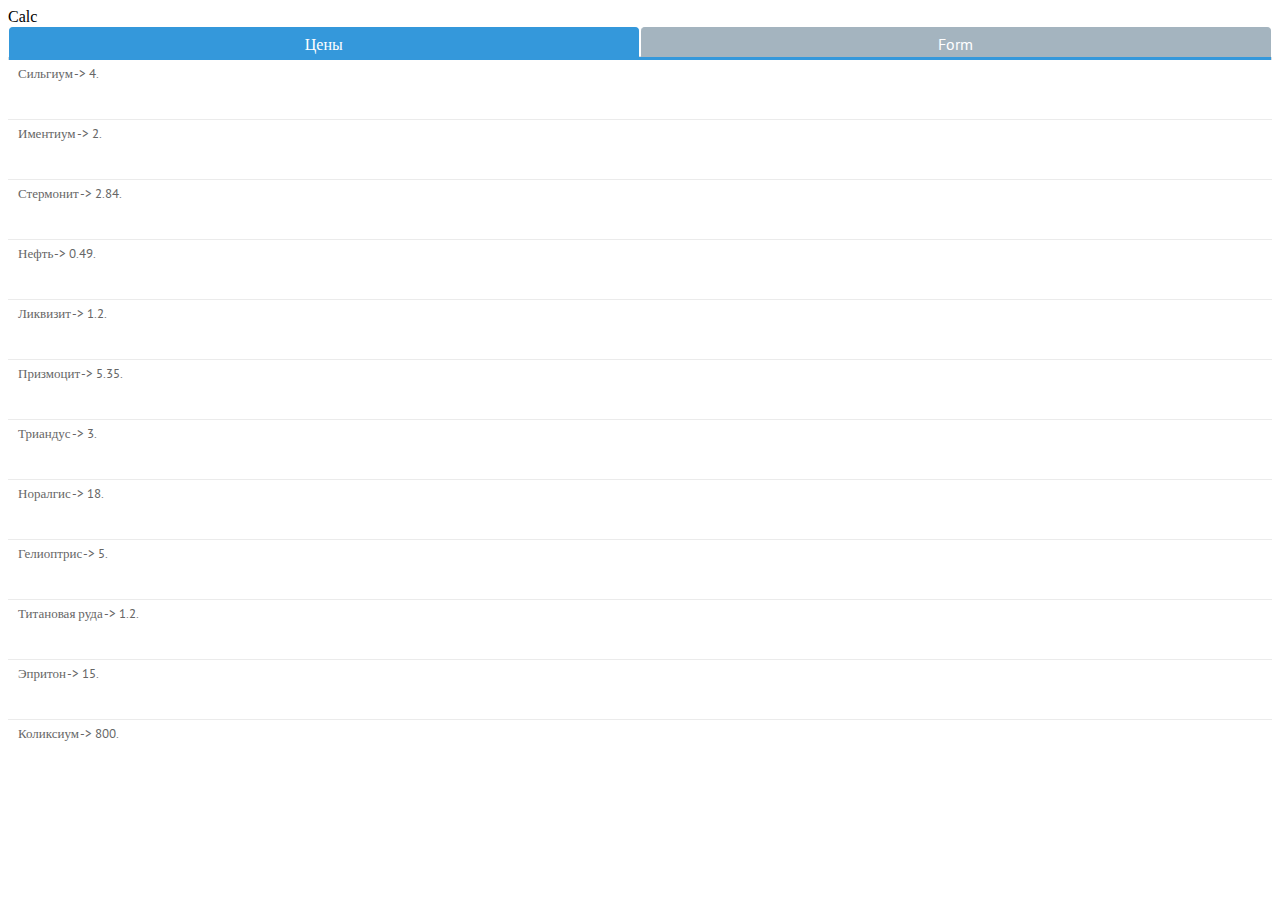
==== index.html @ 4f8fc3a0 "first commit" ====
<!DOCTYPE html>                                                                                                                                  
<html>                                                                                                                                           
  <head><title>Perpetuum calculator</title>                                                                                                                                                    
  <meta http-equiv="Content-Type" content="text/html; charset=UTF-8" />                                                                          
  <meta name="viewport" content="width=device-width, initial-scale=1.0">                                                                                                             
   <!-- WEBIX CSS -->                                                                                                                            
    <link href="webix/webix.css" rel="stylesheet">                                                                                              
    <link type="text/css" href="webix/skins/compact.css" rel="stylesheet">                                                                      
    <link type="text/css" href="app.css" rel="stylesheet">                                                                                  
   <!-- WEBIX  JS-->                                                                                                                             
                                                                                                                                                 
<script src="webix/webix_debug.js" ></script>
<script src="base/data.js" ></script>                                                                                                   
<script src="base/ammo.js" ></script>
<script src="base/main.js"></script>                                                                                                      
                                                                                                                                                 
  </head>                                                                                                                                        
<body>                                                                                                                                           
<div id="toolbar"  class="main_menu">
    Calc                                                                                                            
</div>                                                                                                                                           
<div id="workarea" class="workarea">                                                                                                             
    <div id="price" ></div>                                                                                              
    <div id="ammo" >
        <div style="padding:10px">
				<input type="number" name="rank" /><br/>
				<input type="text" name="title" value="" placeholder="Book title" /><br/>
				<input type="date" name="year" value="" placeholder="Year" /><br/><br/>
				<input type="button" name="submit" value="Submit" onclick='$$("formView").save()'/>
			</div>
    </div>
</div>                                                                                                                                           
</body>                                                                                                                                          
</html>
---- webix/webix.css ----
/*
@license
webix UI v.3.3.17
This software is allowed to use under GPL or you need to obtain Commercial License 
 to use it in non-GPL project. Please contact sales@webix.com for details
*/
.webix_view{font-family:'PT Sans',Tahoma;font-size:15px;color:#666;cursor:default;overflow:hidden;border:0 solid #ddd;background-color:#fff;white-space:normal;-webkit-appearance:none}
.webix_view.webix_form{background-color:#fff}
body{-webkit-tap-highlight-color:transparent!important}
.webix_inp_static,button,input,select,textarea{outline:0}
.webix_abslayout>.webix_view{position:absolute}
.webix_layout_space,.webix_layout_wide{background-color:#ddd}
.webix_layout_accordion,.webix_layout_clean,.webix_layout_line,.webix_multiview{background:0 0}
.webix_overlay{width:100%;height:100%;position:absolute;z-index:10;text-align:center;padding-top:10px}
.webix_view>.webix_disabled{width:100%;height:100%;position:absolute;top:0;left:0;background-color:#ddd;opacity:.4;filter:alpha(opacity=40);z-index:1}
.webix_disabled_view{overflow:hidden!important}
body.webix_full_screen{margin:0;padding:0;overflow:hidden}
.webix_noselect,.webix_noselect div{-moz-user-select:none;-webkit-user-select:none;-ms-user-select:none;user-select:none}
.webix_selectable{-moz-user-select:text;-webkit-user-select:text;user-select:text}
.webix_template{height:100%;padding:5px;padding-left:5px 2px;-moz-box-sizing:border-box;-webkit-box-sizing:border-box;box-sizing:border-box}
.webix_clean{background:0 0}
.webix_clean .webix_template{padding:0}
.webix_section{padding-left:30px;-moz-box-sizing:border-box;-webkit-box-sizing:border-box;box-sizing:border-box;background-color:transparent;background-image:url([data-uri]);background-repeat:repeat-x;background-position:11.25px;color:#444;font-size:10px;text-transform:uppercase;line-height:45px}
.webix_section>.webix_template{padding:0 8px;background-color:#fff;display:inline}
.webix_layout_space>.webix_section>.webix_template,.webix_layout_wide>.webix_section>.webix_template{padding:0 8px;background-color:#ddd}
.webix_layout_clean>.webix_section>.webix_template,.webix_layout_line>.webix_section>.webix_template{padding:0 8px;background-color:#fff}
.webix_header>div{padding-left:10px;color:#fff;font-size:18px;background:#3498db;line-height:43px;line-height:45px;padding-top:0;padding-bottom:0}
.webix_header>div .webix_el_button,.webix_header>div .webix_el_label,.webix_header>div .webix_inp_label{color:#fff}
.webix_header>div .webix_el_label{font-size:18px}
.webix_header>div .webix_inp_counter_next,.webix_header>div .webix_inp_counter_prev,.webix_header>div .webix_segment_0,.webix_header>div .webix_segment_1,.webix_header>div .webix_segment_N,.webix_header>div .webixtype_base,.webix_header>div .webixtype_next,.webix_header>div .webixtype_prev{border-color:#d9d9d9;background-color:transparent;color:#fff}
.webix_header>div .webix_el_arrow.webixtype_next_arrow{border-left:none;border-bottom:none}
.webix_header>div .webix_el_arrow.webixtype_prev_arrow{border-right:none;border-bottom:none}
.webix_header>div .webix_inp_counter_next:hover,.webix_header>div .webix_inp_counter_prev:hover,.webix_header>div .webix_segment_0:hover,.webix_header>div .webix_segment_1:hover,.webix_header>div .webix_segment_N:hover,.webix_header>div .webixtype_base:hover{color:#fff;background-color:rgba(0,0,0,.05)}
.webix_header>div .webix_inp_counter_next:active,.webix_header>div .webix_inp_counter_prev:active,.webix_header>div .webix_segment_0:active,.webix_header>div .webix_segment_1:active,.webix_header>div .webix_segment_N:active,.webix_header>div .webixtype_base:active{background-color:rgba(0,0,0,.07);color:#fff;box-shadow:inset 0 3px 5px rgba(0,0,0,.125)}
.webix_header>div .webix_inp_counter_next:focus,.webix_header>div .webix_inp_counter_prev:focus,.webix_header>div .webix_segment_0:focus,.webix_header>div .webix_segment_1:focus,.webix_header>div .webix_segment_N:focus,.webix_header>div .webixtype_base:focus{background-color:rgba(0,0,0,.07);color:#fff}
.webix_header>div .webix_inp_static,.webix_header>div input[type=text]{border-color:#fff}
.webix_header>div .webix_inp_static:focus,.webix_header>div input[type=text]:focus{border-color:#fff;box-shadow:none}
.webix_header>div .webix_input_icon{border-color:#d9d9d9;background-color:transparent;color:#666}
.webix_header>div .webix_input_icon:active,.webix_header>div .webix_input_icon:focus,.webix_header>div .webix_input_icon:hover{background-color:transparent;color:#666}
.webix_header>div .webix_pressed .webix_el_arrow,.webix_header>div .webix_pressed .webix_inp_counter_next,.webix_header>div .webix_pressed .webix_inp_counter_prev,.webix_header>div .webix_pressed .webix_input_icon,.webix_header>div .webix_pressed .webix_segment_0,.webix_header>div .webix_pressed .webix_segment_1,.webix_header>div .webix_pressed .webix_segment_N,.webix_header>div .webix_pressed .webixtype_base,.webix_header>div .webix_pressed .webixtype_next,.webix_header>div .webix_pressed .webixtype_prev{background-color:rgba(0,0,0,.07);color:#fff;box-shadow:inset 0 3px 5px rgba(0,0,0,.125)}
.webix_header>div .webix_selected.webix_segment_0,.webix_header>div .webix_selected.webix_segment_1,.webix_header>div .webix_selected.webix_segment_N{border-color:#d9d9d9;background-color:#27ae60;color:#fff}
.webix_header>div .webix_selected.webix_segment_0:hover,.webix_header>div .webix_selected.webix_segment_1:hover,.webix_header>div .webix_selected.webix_segment_N:hover{background-color:#24a259}
.webix_header>div .webix_selected.webix_segment_0:active,.webix_header>div .webix_selected.webix_segment_0:focus,.webix_header>div .webix_selected.webix_segment_1:active,.webix_header>div .webix_selected.webix_segment_1:focus,.webix_header>div .webix_selected.webix_segment_N:active,.webix_header>div .webix_selected.webix_segment_N:focus{background-color:#295}
.webix_header>div .webix_segment_1,.webix_header>div .webix_segment_N,.webix_header>div .webix_selected.webix_segment_1,.webix_header>div .webix_selected.webix_segment_N{margin-left:0;border-left:none}
.webix_header>div .webix_img_btn:active,.webix_header>div .webix_img_btn_top:active{background-color:#2489cc;box-shadow:inset 0 3px 5px rgba(0,0,0,.125)}
.webix_header>div .webix_img_btn:focus,.webix_header>div .webix_img_btn_top:focus{background-color:#2489cc}
.webix_header>div .webix_img_btn:hover,.webix_header>div .webix_img_btn_top:hover{background-color:#268fd5}
.webix_header>div .webix_icon_button{-webkit-border-radius:6px;-moz-border-radius:6px;border-radius:6px}
.webix_header>div .webix_el_icon,.webix_header>div .webix_icon_btn,.webix_header>div .webix_icon_button,.webix_header>div .webix_img_btn,.webix_header>div .webix_img_btn_abs,.webix_header>div .webix_img_btn_abs .webix_icon,.webix_header>div .webix_img_btn_abs .webix_img_btn_text,.webix_header>div .webix_img_btn_top .webix_icon,.webix_header>div .webix_img_btn_top .webix_img_btn_text{color:#fff}
.webix_header>div .webix_el_box .webix_img_btn_abs:active{background-color:#2489cc;box-shadow:inset 0 3px 5px rgba(0,0,0,.125)}
.webix_header>div .webix_el_icon .webix_icon_button:focus{background-color:rgba(0,0,0,.07)}
.webix_header>div .webix_el_box .webix_img_btn_abs:hover,.webix_header>div .webix_el_icon .webix_icon_button:hover{background-color:rgba(0,0,0,.05)}
.webix_header>div .webix_control{border-color:#3498db}
.webix_header>div .webix_icon_button .webix_icon{font-size:23px;height:27px;width:27px;color:#fff}
.webix_header>div .webix_img_btn,.webix_header>div .webix_img_btn_top{border-width:0}
.webix_spacer{background:0 0}
.webix_view_animate{position:relative;width:100%;height:100%}
x\:ui{display:none}
.webix_resize_area{position:absolute;top:0;left:0;width:100%;height:100%}
.webix_resize_handle_x .webix_handle_content,.webix_resize_handle_y .webix_handle_content{width:100%;height:100%;background:rgba(100,100,100,.1);border:1px dotted #ebebeb}
.webix_resize_handle_x{-moz-box-sizing:border-box;-webkit-box-sizing:border-box;box-sizing:border-box;cursor:e-resize;width:1px;height:100%;position:absolute;z-index:2;top:0}
.webix_resize_handle_x .webix_handle_content{border-width:0 1px}
.webix_resize_origin_x{cursor:e-resize;width:3px;height:100%;position:absolute;z-index:2;top:0}
.webix_resize_handle_y{cursor:n-resize;height:1px;width:100%;position:absolute;z-index:2;left:0}
.webix_resize_handle_y .webix_handle_content{border-width:1px 0}
.webix_resize_origin_y{cursor:n-resize;height:3px;width:100%;position:absolute;z-index:2;left:0}
.webix_resizer.webix_disabled_view{cursor:default}
.webix_resizer_vy{cursor:n-resize;margin-top:0!important;border:0!important;padding:0!important;background:url([data-uri]) center center no-repeat}
.webix_resizer_vx{cursor:e-resize;margin-left:0!important;border:0!important;padding:0!important;background:url([data-uri]) center center no-repeat}
.webix_resizer_y{cursor:n-resize;background:url([data-uri]) center center no-repeat #fff}
.webix_resizer_x{cursor:e-resize;background:url([data-uri]) center center no-repeat #fff}
.webix_accordionitem_body{position:relative}
.webix_accordionitem_header{border-bottom:1px solid #ddd;position:relative;z-index:2;color:#fff;font-size:18px;background:#3498db;line-height:43px;cursor:pointer;overflow:hidden}
.webix_accordionitem_header .webix_el_button,.webix_accordionitem_header .webix_el_label,.webix_accordionitem_header .webix_inp_label{color:#fff}
.webix_accordionitem_header .webix_el_label{font-size:18px}
.webix_accordionitem_header .webix_inp_counter_next,.webix_accordionitem_header .webix_inp_counter_prev,.webix_accordionitem_header .webix_segment_0,.webix_accordionitem_header .webix_segment_1,.webix_accordionitem_header .webix_segment_N,.webix_accordionitem_header .webixtype_base,.webix_accordionitem_header .webixtype_next,.webix_accordionitem_header .webixtype_prev{border-color:#d9d9d9;background-color:transparent;color:#fff}
.webix_accordionitem_header .webix_el_arrow.webixtype_next_arrow{border-left:none;border-bottom:none}
.webix_accordionitem_header .webix_el_arrow.webixtype_prev_arrow{border-right:none;border-bottom:none}
.webix_accordionitem_header .webix_inp_counter_next:hover,.webix_accordionitem_header .webix_inp_counter_prev:hover,.webix_accordionitem_header .webix_segment_0:hover,.webix_accordionitem_header .webix_segment_1:hover,.webix_accordionitem_header .webix_segment_N:hover,.webix_accordionitem_header .webixtype_base:hover{color:#fff;background-color:rgba(0,0,0,.05)}
.webix_accordionitem_header .webix_inp_counter_next:active,.webix_accordionitem_header .webix_inp_counter_prev:active,.webix_accordionitem_header .webix_segment_0:active,.webix_accordionitem_header .webix_segment_1:active,.webix_accordionitem_header .webix_segment_N:active,.webix_accordionitem_header .webixtype_base:active{background-color:rgba(0,0,0,.07);color:#fff;box-shadow:inset 0 3px 5px rgba(0,0,0,.125)}
.webix_accordionitem_header .webix_inp_counter_next:focus,.webix_accordionitem_header .webix_inp_counter_prev:focus,.webix_accordionitem_header .webix_segment_0:focus,.webix_accordionitem_header .webix_segment_1:focus,.webix_accordionitem_header .webix_segment_N:focus,.webix_accordionitem_header .webixtype_base:focus{background-color:rgba(0,0,0,.07);color:#fff}
.webix_accordionitem_header .webix_inp_static,.webix_accordionitem_header input[type=text]{border-color:#fff}
.webix_accordionitem_header .webix_inp_static:focus,.webix_accordionitem_header input[type=text]:focus{border-color:#fff;box-shadow:none}
.webix_accordionitem_header .webix_input_icon{border-color:#d9d9d9;background-color:transparent;color:#666}
.webix_accordionitem_header .webix_input_icon:active,.webix_accordionitem_header .webix_input_icon:focus,.webix_accordionitem_header .webix_input_icon:hover{background-color:transparent;color:#666}
.webix_accordionitem_header .webix_pressed .webix_el_arrow,.webix_accordionitem_header .webix_pressed .webix_inp_counter_next,.webix_accordionitem_header .webix_pressed .webix_inp_counter_prev,.webix_accordionitem_header .webix_pressed .webix_input_icon,.webix_accordionitem_header .webix_pressed .webix_segment_0,.webix_accordionitem_header .webix_pressed .webix_segment_1,.webix_accordionitem_header .webix_pressed .webix_segment_N,.webix_accordionitem_header .webix_pressed .webixtype_base,.webix_accordionitem_header .webix_pressed .webixtype_next,.webix_accordionitem_header .webix_pressed .webixtype_prev{background-color:rgba(0,0,0,.07);color:#fff;box-shadow:inset 0 3px 5px rgba(0,0,0,.125)}
.webix_accordionitem_header .webix_selected.webix_segment_0,.webix_accordionitem_header .webix_selected.webix_segment_1,.webix_accordionitem_header .webix_selected.webix_segment_N{border-color:#d9d9d9;background-color:#27ae60;color:#fff}
.webix_accordionitem_header .webix_selected.webix_segment_0:hover,.webix_accordionitem_header .webix_selected.webix_segment_1:hover,.webix_accordionitem_header .webix_selected.webix_segment_N:hover{background-color:#24a259}
.webix_accordionitem_header .webix_selected.webix_segment_0:active,.webix_accordionitem_header .webix_selected.webix_segment_0:focus,.webix_accordionitem_header .webix_selected.webix_segment_1:active,.webix_accordionitem_header .webix_selected.webix_segment_1:focus,.webix_accordionitem_header .webix_selected.webix_segment_N:active,.webix_accordionitem_header .webix_selected.webix_segment_N:focus{background-color:#295}
.webix_accordionitem_header .webix_segment_1,.webix_accordionitem_header .webix_segment_N,.webix_accordionitem_header .webix_selected.webix_segment_1,.webix_accordionitem_header .webix_selected.webix_segment_N{margin-left:0;border-left:none}
.webix_accordionitem_header .webix_img_btn:active,.webix_accordionitem_header .webix_img_btn_top:active{background-color:#2489cc;box-shadow:inset 0 3px 5px rgba(0,0,0,.125)}
.webix_accordionitem_header .webix_img_btn:focus,.webix_accordionitem_header .webix_img_btn_top:focus{background-color:#2489cc}
.webix_accordionitem_header .webix_img_btn:hover,.webix_accordionitem_header .webix_img_btn_top:hover{background-color:#268fd5}
.webix_accordionitem_header .webix_icon_button{-webkit-border-radius:6px;-moz-border-radius:6px;border-radius:6px}
.webix_accordionitem_header .webix_el_icon,.webix_accordionitem_header .webix_icon_btn,.webix_accordionitem_header .webix_icon_button,.webix_accordionitem_header .webix_img_btn,.webix_accordionitem_header .webix_img_btn_abs,.webix_accordionitem_header .webix_img_btn_abs .webix_icon,.webix_accordionitem_header .webix_img_btn_abs .webix_img_btn_text,.webix_accordionitem_header .webix_img_btn_top .webix_icon,.webix_accordionitem_header .webix_img_btn_top .webix_img_btn_text{color:#fff}
.webix_accordionitem_header .webix_el_box .webix_img_btn_abs:active{background-color:#2489cc;box-shadow:inset 0 3px 5px rgba(0,0,0,.125)}
.webix_accordionitem_header .webix_el_icon .webix_icon_button:focus{background-color:rgba(0,0,0,.07)}
.webix_accordionitem_header .webix_el_box .webix_img_btn_abs:hover,.webix_accordionitem_header .webix_el_icon .webix_icon_button:hover{background-color:rgba(0,0,0,.05)}
.webix_accordionitem_header .webix_control{border-color:#3498db}
.webix_accordionitem_header .webix_icon_button .webix_icon{font-size:23px;height:27px;width:27px;color:#fff}
.webix_accordionitem_header .webix_img_btn,.webix_accordionitem_header .webix_img_btn_top{border-width:0}
.webix_ie.horizontal>.webix_accordionitem_header.collapsed{-ms-writing-mode:tb-lr}
.webix_ie.horizontal>.webix_accordionitem_header.collapsed .webix_accordionitem_label{padding-left:0;padding-top:10px}
.webix_ie.horizontal>.webix_accordionitem_header.collapsed .webix_accordionitem_button{margin:0}
.webix_accordionitem_label{height:100%;padding-left:10px}
.webix_accordionitem_button{float:right;position:relative;height:11px;width:11px;margin:15px 13.5px}
.webix_carousel{position:relative}
.webix_nav_panel{bottom:15px;height:auto;line-height:8px;overflow:hidden;position:absolute;text-align:center}
.webix_nav_item{display:inline-block;height:8px;padding:6px 5px 6px 4px;width:8px;cursor:pointer;-moz-user-select:none;-webkit-user-select:none;-ms-user-select:none;user-select:none}
.webix_nav_item div{-webkit-border-radius:50%;-moz-border-radius:50%;border-radius:50%;display:block;height:8px;width:8px}
.webix_nav_inactive div{border:1px solid rgba(0,0,0,.15);filter:alpha(opacity=60);opacity:.6;background:#fff}
.webix_nav_active div{border:1px solid rgba(0,0,0,.1);background:#fff}
.webix_nav_button_next,.webix_nav_button_prev{cursor:pointer;display:block;height:24px;position:absolute;width:24px}
.webix_nav_button_next .webix_nav_button_inner,.webix_nav_button_prev .webix_nav_button_inner{height:100%;width:100%}
.webix_nav_button_prev .webix_nav_button_inner{opacity:.8;background-image:url([data-uri])}
.webix_nav_button_next .webix_nav_button_inner{opacity:.8;background-image:url([data-uri])}
.webix_nav_panel_corner{right:73px}
.webix_nav_button_corner.webix_nav_button_prev{bottom:13px;right:37px}
.webix_nav_button_corner.webix_nav_button_prev .webix_nav_button_inner:hover{opacity:1}
.webix_nav_button_corner.webix_nav_button_next{bottom:13px;right:7px}
.webix_nav_button_corner.webix_nav_button_next .webix_nav_button_inner:hover{opacity:1}
.webix_nav_panel_side{margin:0 auto;left:0;width:100%}
.webix_nav_button_side{height:34px;width:21px;top:50%;margin-top:-17px}
.webix_nav_button_side.webix_nav_button_next{left:auto;right:15px}
.webix_nav_button_side.webix_nav_button_next .webix_nav_button_inner{opacity:.8;background-image:url([data-uri])}
.webix_nav_button_side.webix_nav_button_next .webix_nav_button_inner:hover{opacity:1}
.webix_nav_button_side.webix_nav_button_prev{left:15px;right:auto}
.webix_nav_button_side.webix_nav_button_prev .webix_nav_button_inner{opacity:.8;background-image:url([data-uri])}
.webix_nav_button_side.webix_nav_button_prev .webix_nav_button_inner:hover{opacity:1}
.webix_carousel>.webix_scroll_x,.webix_carousel>.webix_scroll_y{background-color:transparent}
.webix_dark .webix_nav_inactive div{background-color:#95a5a6}
.webix_dark .webix_nav_active div{background-color:#7f8c8d}
.webix_dark .webix_nav_button_prev .webix_nav_button_inner{background-image:url([data-uri])}
.webix_dark .webix_nav_button_next .webix_nav_button_inner{background-image:url([data-uri])}
.webix_dark .webix_nav_button_side.webix_nav_button_prev .webix_nav_button_inner{background-image:url([data-uri])}
.webix_dark .webix_nav_button_side.webix_nav_button_next .webix_nav_button_inner{background-image:url([data-uri])}
.webix_list_item{-moz-box-sizing:border-box;-webkit-box-sizing:border-box;box-sizing:border-box;padding:2px 10px;line-height:29px;cursor:pointer;border-bottom:1px solid #ebebeb;text-align:left;border-color:#ebebeb}
.webix_list_item.webix_invalid{background-color:#fee}
.webix_list_item.webix_selected{color:#fff;background:#27ae60}
.webix_list .webix_list_item.webix_selected{border-bottom:1px solid #ebebeb;padding:2px 10px}
.webix_group{position:relative}
.webix_group_back,.webix_group_back.webix_selected{position:relative;background:#d2e3ef;font-size:15px;color:#4a4a4a}
.webix_arrow_icon{position:absolute;top:50%;bottom:50%;margin-top:-12px;right:15px;width:9px;height:22px;line-height:22px;color:#666;font-size:18px;font-family:FontAwesome}
.webix_arrow_icon:before{content:'\f105'}
.webix_group_back{padding-left:29px}
.webix_group_back .webix_arrow_icon{left:11px}
.webix_group_back .webix_arrow_icon:before{content:'\f104'}
.dhx_pagelist{position:relative}
.webix_list_count{float:right;width:25px;font-size:14px;text-align:center;margin-right:45px;box-shadow:0 1px 0 #000;text-shadow:0 -1px 0 rgba(0,0,0,.6)}
.webix_unit_header{padding:0 10px;line-height:19px;text-align:left;background-color:#d2e3ef}
.webix_list-x .webix_list_item{display:inline-block;vertical-align:top;border-right:1px solid #ebebeb;border-bottom:none;border-color:#ebebeb}
.webix_list-x .webix_list_item.webix_selected{border-left:1px solid #ebebeb;border-right:1px solid #ebebeb;padding-left:9px}
.webix_list-x .webix_scroll_cont{display:inline}
.webix_view.webix_list-x{white-space:nowrap}
.webix_list_item.webix_disabled{color:#8b949e}
.webix_list_item.webix_disabled .webix_submenu_icon{visibility:hidden}
.webix_view.webix_pager{padding:3px 0;-moz-box-sizing:border-box;-webkit-box-sizing:border-box;box-sizing:border-box;background-color:transparent}
.webix_pager_item,.webix_pager_item_selected{padding:0 6px;text-align:center;height:100%;width:32px;border:1px solid #ddd;margin:0 2px;cursor:pointer;background-color:#fff;-moz-box-sizing:border-box;-webkit-box-sizing:border-box;box-sizing:border-box;font-family:'PT Sans',Tahoma;font-size:15px}
.webix_pager_item_selected{cursor:default;background-color:#27ae60;border:1px solid #ebebeb}
.webix_animation .webix_ss_header{position:relative;z-index:10}
.webix_animation .webix_ss_footer,.webix_animation .webix_vscroll_x{position:absolute;bottom:0;z-index:10}
.webix_allow_selection{-moz-user-select:text;-webkit-user-select:text;user-select:text}
.webix_dataview_item{-moz-box-sizing:border-box;-webkit-box-sizing:border-box;box-sizing:border-box;padding:2px 10px;line-height:29px;cursor:pointer;border-bottom:1px solid #ebebeb;text-align:left;border-color:#ebebeb;border-right:1px solid #ebebeb}
.webix_dataview_item.webix_selected{color:#fff;background:#27ae60;border-bottom:1px solid #ebebeb;border-right:1px solid #ebebeb}
.webix_chart{position:relative;font-family:'PT Sans',Tahoma;font-size:13px;color:#666;overflow:hidden;z-index:1}
.webix_chart canvas{position:absolute}
.webix_canvas_text{position:absolute;text-align:center;overflow:hidden;white-space:nowrap;font-size:12px;z-index:100}
.webix_map_img{width:100%;height:100%;position:absolute;top:0;left:0;border:0;filter:alpha(opacity=0);opacity:0}
.webix_axis_item_y{position:absolute;height:18px;line-height:18px;margin-top:-4px;text-align:right}
.webix_axis_item_x{padding-top:2px}
.webix_axis_title_x{text-align:center;font-size:13px}
.webix_axis_title_y{text-align:center;font-family:Verdana;font-size:13px;-webkit-transform:rotate(-90deg);-moz-transform:rotate(-90deg);-o-transform:rotate(-90deg);-ms-transform:rotate(-90deg);transform:rotate(-90deg);padding-left:3px}
.webix_ie_filter{filter:progid:DXImageTransform.Microsoft.BasicImage(rotation=3)}
.webix_chart_legend{position:absolute;z-index:1000}
.webix_chart_legend_item{height:18px;line-height:18px;padding:2px}
.webix_chart_legend_item.hidden{color:#e6e6e6}
.webix_axis_item_y.webix_radar{color:#555;font-size:11px;padding-right:3px;height:13px;line-height:13px;margin-top:0}
.webix_canvas_text.webix_axis_radar_title{margin-top:0;padding-top:0;color:#999;font-size:12px}
.webix_axis_item_x,.webix_axis_item_y{color:#999}
.webix_chart_frame{background-color:#a0cfef;height:100%;opacity:.3;position:absolute;top:0;z-index:150;border-left:1px solid #3498db;border-right:1px solid #3498db;cursor:w-resize}
.webix_chart_resizer{background-image:url([data-uri]);background-position:3px center;background-repeat:no-repeat;border-radius:2px;height:20px;bottom:0;width:11px;z-index:200;position:absolute;background-color:#fff;border:1px solid #ccc;cursor:w-resize}
.webix_wresize_cursor{cursor:w-resize}
.webix_vscroll_x{height:0;width:100%;overflow-y:hidden;overflow-x:scroll}
.webix_vscroll_y{width:0;height:100%;overflow-x:hidden;overflow-y:scroll}
.webix_vscroll_body{width:16px;height:16px}
.webix_scroll_x{width:50px;height:4px!important;left:1px;bottom:3px;background-color:silver;background:rgba(0,0,0,.4);position:absolute;border-radius:4px;-moz-box-sizing:border-box;-webkit-box-sizing:border-box;box-sizing:border-box}
.webix_scroll_y{width:4px!important;height:50px;top:1px;right:3px;background-color:silver;background:rgba(0,0,0,.4);position:absolute;border-radius:4px;-moz-box-sizing:border-box;-webkit-box-sizing:border-box;box-sizing:border-box}
.webix_c_scroll_y{position:absolute;z-index:3;width:10px;right:0}
.webix_c_scroll_y>div{-moz-transition:width .3s .2s,margin .3s .2s;-webkit-transition:width .3s .2s,margin .3s .2s;-o-transition:width .3s .2s,margin .3s .2s;-ms-transition:width .3s .2s,margin .3s .2s;width:4px;height:100%;background-color:silver;background:rgba(0,0,0,.4);border-radius:4px;margin:0 3px}
.webix_c_scroll_y.webix_scroll_active div,.webix_c_scroll_y:hover>div{width:10px;margin:0}
.webix_c_scroll_x{position:absolute;z-index:3;height:10px;bottom:0}
.webix_c_scroll_x>div{-moz-transition:height .3s .2s,margin .3s .2s;-webkit-transition:height .3s .2s,margin .3s .2s;-o-transition:height .3s .2s,margin .3s .2s;-ms-transition:height .3s .2s,margin .3s .2s;height:4px;width:100%;background-color:silver;background:rgba(0,0,0,.4);border-radius:4px;margin:3px 0}
.webix_c_scroll_x.webix_scroll_active div,.webix_c_scroll_x:hover>div{height:10px;margin:0}
.webix_c_scroll_bar_x,.webix_c_scroll_bar_y{position:absolute;background:rgba(0,0,0,.05)}
.webix_c_scroll_bar_y{height:100%;width:10px;right:0}
.webix_c_scroll_bar_x{width:100%;height:10px;bottom:0}
.webix_scroll_cont{width:100%;height:auto;overflow:hidden;clear:both}
.webix_scroll_touch_ie{touch-action:none}
.webix_dt_editor{position:absolute;z-index:2;overflow:visible;background:#fff}
.webix_dt_editor input,.webix_dt_editor select{width:100%;-moz-box-sizing:border-box;-webkit-box-sizing:border-box;box-sizing:border-box;padding:1px 8px 0 9px;margin:0;border:1px solid gold;height:100%;font-family:'PT Sans',Tahoma;font-size:15px;color:#666}
.webix_dt_editor input[type=checkbox]{margin:6px 8px 4px 14px;height:auto;width:auto}
.webix_dt_editor select{padding-right:0;padding-left:5px}
.webix_clipbuffer{width:1px;height:1px;left:3px;top:3px;position:fixed;filter:alpha(opacity=0);opacity:0}
.webix_message_area{position:fixed;right:5px;width:250px;z-index:1000}
.webix_info{min-width:120px;font-family:Tahoma,Arial;z-index:10000;overflow:hidden;margin:5px 5px 10px;-webkit-transition:all .5s ease;-moz-transition:all .5s ease;-o-transition:all .5s ease;transition:all .5s ease}
.webix_no_transition{-webkit-transition:none;-moz-transition:none;transition:none}
.webix_info.hidden{height:0;min-height:0;padding-top:0;padding-bottom:0;border-width:0;margin-top:0;margin-bottom:0;overflow:hidden}
.webix_modal_box{overflow:hidden;display:inline-block;min-width:250px;width:250px;text-align:center;position:fixed;background-color:#fff;box-shadow:0 3px 6px #c8c8c8;font-family:'PT Sans',Tahoma;z-index:20000;border-radius:0}
.webix_popup_title{border-top-left-radius:-1px;border-top-right-radius:-1px;border-width:0;background:url([data-uri]);background:-webkit-linear-gradient(top,#707070 1%,#3d3d3d 70%,#4c4c4c 97%,#393939 97%);background:-moz-linear-gradient(top,#707070 1%,#3d3d3d 70%,#4c4c4c 97%,#393939 97%)}
.webix_button,.webix_info,.webix_popup_button{cursor:pointer}
.webix_popup_text{overflow:hidden}
.webix_popup_controls{border-radius:6px;padding:5px 10px 10px}
.webix_button,.webix_popup_button{height:30px;line-height:30px;display:inline-block;margin:0 5px;border-radius:6px}
.webix_popup_button div{border-radius:6px}
.webix_popup_button{min-width:100px}
div.webix_modal_cover{background-color:#000;cursor:default;filter:alpha(opacity=10);opacity:.1;position:fixed;z-index:19999;left:0;top:0;width:100%;height:100%;border:none;zoom:1}
.webix_info img,.webix_modal_box img{float:left;margin-right:20px}
.webix_alert_error .webix_popup_title,.webix_confirm_error .webix_popup_title{background:url([data-uri])}
.webix_alert_error,.webix_confirm_error{border:1px solid red}
.webix_button,.webix_popup_button{border:1px solid #ddd}
.webix_button input,.webix_popup_button div{font-size:15px;padding:auto 6px;font-family:'PT Sans',Tahoma;border:1px solid #3498db;outline:0;color:#fff;background:#3498db;border-bottom:1px solid #2386c8;height:30px;line-height:30px}
.webix_popup_button.confirm div{font-size:15px;padding:auto 6px;font-family:'PT Sans',Tahoma;border:1px solid #3498db;outline:0;background:#27ae60;border-color:#27ae60;border-bottom:1px solid #209150;box-shadow:none;text-shadow:none;color:#fff}
.webix_popup_title{color:#fff;text-shadow:1px 1px #000;height:40px;line-height:40px;font-size:20px}
.webix_popup_text{margin:0 0 5px;padding-top:25px;color:#666;min-height:60px}
.webix_error,.webix_info{font-size:15px;color:#666;box-shadow:0 0 10px #888;padding:0;background-color:#FFF;border-radius:3px;border:1px solid #fff}
.webix_info div{padding:5px 10px;background-color:#fff;border-radius:3px;border:1px solid #B8B8B8}
.webix_error{background-color:#d81b1b;border:1px solid #ff3c3c;box-shadow:0 0 10px #000}
.webix_error div{background-color:#d81b1b;border:1px solid #940000;color:#FFF}
.webix_drag_zone{position:absolute;box-shadow:1px 1px 5px #ddd;background-color:#fff;font-family:'PT Sans',Tahoma;font-size:15px;color:#666;pointer-events:none}
.webix_drag_zone .borderless{padding:2px 20px 2px 2px}
.webix_drag_over,.webix_drop_zone{background-color:#f4f4f4}
.webix_transparent{opacity:0}
.webix_column{position:absolute;top:0}
.webix_cell{overflow:hidden;line-height:31px;white-space:nowrap}
.webix_hcell{width:100%;overflow:hidden}
.webix_ss_body{overflow:hidden;position:relative}
.webix_hs_center,.webix_hs_left,.webix_hs_right,.webix_ss_center,.webix_ss_left,.webix_ss_right{overflow:hidden;float:left}
.webix_ss_center,.webix_ss_right{position:relative}
.webix_ss_footer table,.webix_ss_header table{table-layout:fixed}
.webix_ss_center_scroll{height:100%;position:relative;overflow:hidden;min-height:1px}
.webix_ss_hscroll{bottom:0}
.webix_ss_vscroll{position:absolute;top:0;right:0;z-index:2}
.webix_ss_vscroll_footer{position:absolute;bottom:0;right:0;border-left:1px solid #fff;border-top:1px solid #ddd;z-index:1}
.webix_ss_vscroll_header{position:absolute;top:0;right:0;border-left:1px solid #b0cee3;border-bottom:1px solid #ddd;z-index:1}
.webix_dtable{position:relative;cursor:default;z-index:0}
.webix_ss_footer,.webix_ss_header{clear:both;overflow:hidden}
.webix_block_selection,.webix_cell,.webix_hcell,.webix_ss_footer td,.webix_ss_header td,.webix_table_cell,.webix_view.webix_table_cell{-moz-box-sizing:border-box;-webkit-box-sizing:border-box;box-sizing:border-box}
.webix_block_selection{position:absolute}
.webix_ss_sort_asc,.webix_ss_sort_desc{position:absolute;-moz-user-select:none;-webkit-user-select:none;-ms-user-select:none;user-select:none}
.webix_hcell.webix_ss_filter{padding:3px 5px}
.webix_ss_filter input,.webix_ss_filter select{width:100%;font-size:inherit;color:#666!important;height:39px;margin-top:-2px;padding:0 3px;vertical-align:top;border:1px solid #ddd;line-height:32px;-moz-box-sizing:border-box;-webkit-box-sizing:border-box;box-sizing:border-box;font-family:'PT Sans',Tahoma}
.webix_richfilter{margin-top:1px}
.webix_ss_filter select{padding:3px}
.webix_dd_drag_column,.webix_ss_header,.webix_ss_header TD,.webix_ss_vscroll_header{font-size:15px;color:#4a4a4a;background:#d2e3ef}
.webix_ss_footer TD,.webix_ss_vscroll_footer{background:#fafafa}
.webix_hcell{padding:0 10px;text-align:left}
.webix_ss_header td{border-right:1px solid #b0cee3;border-bottom:1px solid #b0cee3}
.webix_ss_footer td{border-right:1px solid #ebebeb;border-top:1px solid #ebebeb}
.webix_column.webix_last>div,.webix_hs_center td.webix_last,.webix_hs_right td.webix_last{border-right-width:0}
.webix_hs_right td.webix_first,.webix_ss_right .webix_column.webix_first>div{border-left:1px solid #ddd}
.webix_ss_left .webix_column.webix_last>div{border-right:1px solid #ddd}
.webix_column>div,.webix_table_cell{border-right:1px solid #ebebeb;padding:0 10px;border-bottom:1px solid #ebebeb}
.webix_table_cell.webix_measure_size{padding-left:20px;padding-right:0}
.webix_column{text-align:left}
.webix_dd_over_column,.webix_sel_hcell{background-color:#c9eaf5}
.webix_block_selection{background:rgba(0,0,0,.1);border:2px solid #ebebeb}
.webix_dd_drag{white-space:nowrap;overflow:hidden;border-left:1px solid #ebebeb;height:34px}
.webix_dd_drag>div{display:inline-block;vertical-align:top;background:#fff;border-top:1px solid #ebebeb;border-right:1px solid #ebebeb;border-bottom:1px solid #ebebeb;padding:5px 10px;height:34px;line-height:26px;-moz-box-sizing:border-box;-webkit-box-sizing:border-box;box-sizing:border-box}
.webix_dd_drag_column{padding:5px 10px}
.webix_column>.webix_drag_over.webix_cell{background-color:#f4f4f4;color:#666}
.webix_ss_header table,.webix_ss_header td,.webix_ss_header th{padding:0;margin:0}
.webix_cell.webix_invalid,.webix_column>.webix_cell.webix_invalid:nth-child(even){background-color:#fee}
.webix_invalid_cell{position:relative}
.webix_invalid_cell:after{content:"";position:absolute;top:0;right:0;width:0;height:1px;border-top:8px solid #f44;border-left:8px solid transparent}
.webix_column>div.webix_cell_select,.webix_column>div.webix_column_select,.webix_column>div.webix_row_select{color:#fff;background:#27ae60}
.webix_column>div.webix_cell_select{border-bottom:1px solid #ebebeb;border-left:1px solid #ebebeb;border-right:1px solid #ebebeb;padding-top:0;padding-left:9px}
.webix_ss_right .webix_column.webix_first>div.webix_cell_select{padding-left:10px}
.webix_column>div.webix_invalid.webix_row_select:nth-child(even),.webix_column>div.webix_row_select{border-bottom:1px solid #ebebeb;padding-top:0}
.webix_column>div.webix_column_select{border-left:1px solid #ebebeb;border-right:1px solid #ebebeb;padding-left:9px}
.webix_column>.webix_cell.webix_invalid.webix_cell_select:nth-child(even){color:#fff;background:#27ae60}
.webix_dtable_colrow,.webix_dtable_subrow,.webix_dtable_subview{position:absolute;left:0;top:0;background-color:#fff;width:100%;padding-right:28px;padding-left:10px;padding-top:1px;border-bottom:1px solid #ebebeb}
.webix_dtable_subrow{border-top:1px solid #ebebeb;text-align:right}
.webix_dtable_subview{background:#ebebeb;border-top:1px solid #ebebeb;padding:0 0 0 10px;box-sizing:border-box}
.number .webix_cell{text-align:right}
.webix_rotate{transform:rotate(-90deg);-webkit-transform:rotate(-90deg);line-height:normal}
.webix_span_layer{background:0 0;position:absolute;left:0;top:0;height:0;width:0;overflow:visible}
.webix_dtable_span{position:absolute;background:#fff}
.webix_dtable_span.webix_selected{color:#fff;background:#27ae60}
.webix_hcell span.webix_input_icon{background-color:#b0cee3}
.webix_area_selection_layer{position:absolute;z-index:1}
.webix_area_selection{position:absolute;background:#666}
.webix_area_selection_bottom,.webix_area_selection_top{height:2px}
.webix_area_selection_left,.webix_area_selection_right{width:2px}
.webix_area_selection_handle{position:absolute;width:6px;height:6px;border:1px solid #fff;background:#666;cursor:crosshair;margin:-6px 0 0 -6px}
.webix_window{position:absolute;box-shadow:1px 3px 4px #c8c8c8}
.webix_win_body{overflow:hidden}
.webix_win_body,.webix_win_body>.webix_view,.webix_win_body>.webix_view .webix_cal_month,.webix_win_content,.webix_window{border-radius:0}
.webix_win_head{border-bottom:1px solid silver;border-radius-top:5px}
.webix_win_head>.webix_view>.webix_template{color:#fff;font-size:18px;background:#3498db;padding:0;text-align:center;line-height:45px}
.webix_win_head>.webix_view>.webix_template .webix_el_button,.webix_win_head>.webix_view>.webix_template .webix_el_label,.webix_win_head>.webix_view>.webix_template .webix_inp_label{color:#fff}
.webix_win_head>.webix_view>.webix_template .webix_el_label{font-size:18px}
.webix_win_head>.webix_view>.webix_template .webix_inp_counter_next,.webix_win_head>.webix_view>.webix_template .webix_inp_counter_prev,.webix_win_head>.webix_view>.webix_template .webix_segment_0,.webix_win_head>.webix_view>.webix_template .webix_segment_1,.webix_win_head>.webix_view>.webix_template .webix_segment_N,.webix_win_head>.webix_view>.webix_template .webixtype_base,.webix_win_head>.webix_view>.webix_template .webixtype_next,.webix_win_head>.webix_view>.webix_template .webixtype_prev{border-color:#d9d9d9;background-color:transparent;color:#fff}
.webix_win_head>.webix_view>.webix_template .webix_el_arrow.webixtype_next_arrow{border-left:none;border-bottom:none}
.webix_win_head>.webix_view>.webix_template .webix_el_arrow.webixtype_prev_arrow{border-right:none;border-bottom:none}
.webix_win_head>.webix_view>.webix_template .webix_inp_counter_next:hover,.webix_win_head>.webix_view>.webix_template .webix_inp_counter_prev:hover,.webix_win_head>.webix_view>.webix_template .webix_segment_0:hover,.webix_win_head>.webix_view>.webix_template .webix_segment_1:hover,.webix_win_head>.webix_view>.webix_template .webix_segment_N:hover,.webix_win_head>.webix_view>.webix_template .webixtype_base:hover{color:#fff;background-color:rgba(0,0,0,.05)}
.webix_win_head>.webix_view>.webix_template .webix_inp_counter_next:active,.webix_win_head>.webix_view>.webix_template .webix_inp_counter_prev:active,.webix_win_head>.webix_view>.webix_template .webix_segment_0:active,.webix_win_head>.webix_view>.webix_template .webix_segment_1:active,.webix_win_head>.webix_view>.webix_template .webix_segment_N:active,.webix_win_head>.webix_view>.webix_template .webixtype_base:active{background-color:rgba(0,0,0,.07);color:#fff;box-shadow:inset 0 3px 5px rgba(0,0,0,.125)}
.webix_win_head>.webix_view>.webix_template .webix_inp_counter_next:focus,.webix_win_head>.webix_view>.webix_template .webix_inp_counter_prev:focus,.webix_win_head>.webix_view>.webix_template .webix_segment_0:focus,.webix_win_head>.webix_view>.webix_template .webix_segment_1:focus,.webix_win_head>.webix_view>.webix_template .webix_segment_N:focus,.webix_win_head>.webix_view>.webix_template .webixtype_base:focus{background-color:rgba(0,0,0,.07);color:#fff}
.webix_win_head>.webix_view>.webix_template .webix_inp_static,.webix_win_head>.webix_view>.webix_template input[type=text]{border-color:#fff}
.webix_win_head>.webix_view>.webix_template .webix_inp_static:focus,.webix_win_head>.webix_view>.webix_template input[type=text]:focus{border-color:#fff;box-shadow:none}
.webix_win_head>.webix_view>.webix_template .webix_input_icon{border-color:#d9d9d9;background-color:transparent;color:#666}
.webix_win_head>.webix_view>.webix_template .webix_input_icon:active,.webix_win_head>.webix_view>.webix_template .webix_input_icon:focus,.webix_win_head>.webix_view>.webix_template .webix_input_icon:hover{background-color:transparent;color:#666}
.webix_win_head>.webix_view>.webix_template .webix_pressed .webix_el_arrow,.webix_win_head>.webix_view>.webix_template .webix_pressed .webix_inp_counter_next,.webix_win_head>.webix_view>.webix_template .webix_pressed .webix_inp_counter_prev,.webix_win_head>.webix_view>.webix_template .webix_pressed .webix_input_icon,.webix_win_head>.webix_view>.webix_template .webix_pressed .webix_segment_0,.webix_win_head>.webix_view>.webix_template .webix_pressed .webix_segment_1,.webix_win_head>.webix_view>.webix_template .webix_pressed .webix_segment_N,.webix_win_head>.webix_view>.webix_template .webix_pressed .webixtype_base,.webix_win_head>.webix_view>.webix_template .webix_pressed .webixtype_next,.webix_win_head>.webix_view>.webix_template .webix_pressed .webixtype_prev{background-color:rgba(0,0,0,.07);color:#fff;box-shadow:inset 0 3px 5px rgba(0,0,0,.125)}
.webix_win_head>.webix_view>.webix_template .webix_selected.webix_segment_0,.webix_win_head>.webix_view>.webix_template .webix_selected.webix_segment_1,.webix_win_head>.webix_view>.webix_template .webix_selected.webix_segment_N{border-color:#d9d9d9;background-color:#27ae60;color:#fff}
.webix_win_head>.webix_view>.webix_template .webix_selected.webix_segment_0:hover,.webix_win_head>.webix_view>.webix_template .webix_selected.webix_segment_1:hover,.webix_win_head>.webix_view>.webix_template .webix_selected.webix_segment_N:hover{background-color:#24a259}
.webix_win_head>.webix_view>.webix_template .webix_selected.webix_segment_0:active,.webix_win_head>.webix_view>.webix_template .webix_selected.webix_segment_0:focus,.webix_win_head>.webix_view>.webix_template .webix_selected.webix_segment_1:active,.webix_win_head>.webix_view>.webix_template .webix_selected.webix_segment_1:focus,.webix_win_head>.webix_view>.webix_template .webix_selected.webix_segment_N:active,.webix_win_head>.webix_view>.webix_template .webix_selected.webix_segment_N:focus{background-color:#295}
.webix_win_head>.webix_view>.webix_template .webix_segment_1,.webix_win_head>.webix_view>.webix_template .webix_segment_N,.webix_win_head>.webix_view>.webix_template .webix_selected.webix_segment_1,.webix_win_head>.webix_view>.webix_template .webix_selected.webix_segment_N{margin-left:0;border-left:none}
.webix_win_head>.webix_view>.webix_template .webix_img_btn:active,.webix_win_head>.webix_view>.webix_template .webix_img_btn_top:active{background-color:#2489cc;box-shadow:inset 0 3px 5px rgba(0,0,0,.125)}
.webix_win_head>.webix_view>.webix_template .webix_img_btn:focus,.webix_win_head>.webix_view>.webix_template .webix_img_btn_top:focus{background-color:#2489cc}
.webix_win_head>.webix_view>.webix_template .webix_img_btn:hover,.webix_win_head>.webix_view>.webix_template .webix_img_btn_top:hover{background-color:#268fd5}
.webix_win_head>.webix_view>.webix_template .webix_icon_button{-webkit-border-radius:6px;-moz-border-radius:6px;border-radius:6px}
.webix_win_head>.webix_view>.webix_template .webix_el_icon,.webix_win_head>.webix_view>.webix_template .webix_icon_btn,.webix_win_head>.webix_view>.webix_template .webix_icon_button,.webix_win_head>.webix_view>.webix_template .webix_img_btn,.webix_win_head>.webix_view>.webix_template .webix_img_btn_abs,.webix_win_head>.webix_view>.webix_template .webix_img_btn_abs .webix_icon,.webix_win_head>.webix_view>.webix_template .webix_img_btn_abs .webix_img_btn_text,.webix_win_head>.webix_view>.webix_template .webix_img_btn_top .webix_icon,.webix_win_head>.webix_view>.webix_template .webix_img_btn_top .webix_img_btn_text{color:#fff}
.webix_win_head>.webix_view>.webix_template .webix_el_box .webix_img_btn_abs:active{background-color:#2489cc;box-shadow:inset 0 3px 5px rgba(0,0,0,.125)}
.webix_win_head>.webix_view>.webix_template .webix_el_icon .webix_icon_button:focus{background-color:rgba(0,0,0,.07)}
.webix_win_head>.webix_view>.webix_template .webix_el_box .webix_img_btn_abs:hover,.webix_win_head>.webix_view>.webix_template .webix_el_icon .webix_icon_button:hover{background-color:rgba(0,0,0,.05)}
.webix_win_head>.webix_view>.webix_template .webix_control{border-color:#3498db}
.webix_win_head>.webix_view>.webix_template .webix_icon_button .webix_icon{font-size:23px;height:27px;width:27px;color:#fff}
.webix_win_head>.webix_view>.webix_template .webix_img_btn,.webix_win_head>.webix_view>.webix_template .webix_img_btn_top{border-width:0}
.webix_win_content{height:auto;width:auto;overflow:hidden}
.webix_modal{width:100%;height:100%;position:fixed;top:0;left:0;background-color:#000;filter:alpha(opacity=20);opacity:.2}
.webix_point_bottom,.webix_point_left,.webix_point_right,.webix_point_top{position:absolute}
.webix_point_bottom,.webix_point_top{width:13px;height:7px}
.webix_point_left,.webix_point_right{width:7px;height:13px}
.webix_point_bottom,.webix_point_left,.webix_point_right,.webix_point_top{background-image:url([data-uri])}
.webix_point_top{background-position:0 -36px}
.webix_point_bottom{background-position:0 0}
.webix_point_right{background-position:0 -22px}
.webix_point_left{background-position:0 -9px}
.webix_resize_handle{position:absolute;width:15px;height:15px;bottom:0;line-height:15px;right:-1px;text-align:center;background-image:url([data-uri]);cursor:nw-resize}
.webix_resize_frame{position:absolute;filter:alpha(opacity=10);opacity:.1;background:#3498db;display:block;border:1px solid #196090;box-shadow:1px 3px 6px #000}
.webix_resize_cursor{cursor:nw-resize}
.webix_tree .webix_scroll_cont>.webix_tree_leaves{padding:9px 10px 9px 9px}
.webix_tree_item{clear:both;height:28px;line-height:28px;white-space:nowrap}
.webix_tree_item.webix_selected{background:0 0}
.webix_tree_item.webix_selected span{padding:4px 10px 4px 4px;margin-left:-4px;color:#fff;background:#27ae60}
.webix_tree_checkbox{margin:1px 0 0;padding:0;float:left;vertical-align:middle;height:100%;width:13px}
.webix_indeterminate{background-image:url([data-uri]);background-repeat:no-repeat;background-position:left center;height:100%;width:13px;margin-top:0!important}
.webix_measure_size input,.webix_measure_size select,.webix_measure_size textarea{width:5px}
.webix_measure_size div{margin-left:-5px;float:none}
.webix_measure_size a,.webix_measure_size div{display:inline-block!important}
.webix_tree_close,.webix_tree_file,.webix_tree_folder,.webix_tree_folder_open,.webix_tree_none,.webix_tree_open{float:left;width:20px;height:100%;cursor:pointer;margin:0;background-repeat:no-repeat;vertical-align:absmiddle}
.webix_tree_close,.webix_tree_none,.webix_tree_open{background-position:center center}
.webix_cell .webix_tree_close,.webix_cell .webix_tree_none,.webix_cell .webix_tree_open{background-color:transparent}
.webix_tree_file,.webix_tree_folder,.webix_tree_folder_open{background-position:0 center;margin:0 2px}
.webix_tree_leaves .webix_tree_leaves{margin-left:18px}
.webixLineTree .webix_tree_leaves{margin-left:0}
.webix_tree_close{background-image:url([data-uri])}
.webix_tree_open{background-image:url([data-uri])}
.webix_tree_file{background-image:url([data-uri])}
.webix_tree_folder{background-image:url([data-uri])}
.webix_tree_folder_open{background-image:url([data-uri])}
.webix_tree_img{background:0 0;float:left;width:25px;height:28px}
.webix_tree_plus2{background-image:url([data-uri]);background-repeat:no-repeat}
.webix_tree_plus3{background-image:url([data-uri])}
.webix_tree_plus4{background-image:url([data-uri])}
.webix_tree_minus2{background-image:url([data-uri]);background-repeat:no-repeat}
.webix_tree_minus3{background-image:url([data-uri])}
.webix_tree_minus4{background-image:url([data-uri])}
.webix_tree_line1{background-image:url([data-uri])}
.webix_tree_line2{background-image:url([data-uri]);background-repeat:no-repeat}
.webix_tree_line3{background-image:url([data-uri])}
.webix_tree_line4{background-image:url([data-uri])}
.webix_tree_blank{background-image:url([data-uri])}
.webix_tree_img{background-color:#fff}
.webix_cal_month{height:22px;position:relative;padding-top:17px;padding-bottom:5px;box-sizing:content-box}
.webix_cal_next_button,.webix_cal_prev_button{cursor:pointer;position:absolute;top:17px;width:30px;height:28px;background-position:11.5px 4px;-moz-user-select:none;-webkit-user-select:none;-ms-user-select:none;user-select:none}
.webix_cal_prev_button{left:17px;background-image:url([data-uri]);background-repeat:no-repeat}
.webix_cal_next_button{right:17px;background-image:url([data-uri]);background-repeat:no-repeat}
.webix_view>.webix_cal_header{margin:0 17px 10px;height:auto}
.webix_view>.webix_cal_header div{float:left;text-align:center;height:19px;color:#666;border-bottom:#cecece 1px solid;margin-bottom:7px}
.webix_cal_body{margin:0 17px}
.webix_cal_body .webix_cal_row{clear:both}
.webix_cal_body .webix_cal_row>div{float:left;text-align:center;height:100%}
.webix_cal_body .webix_cal_select,.webix_cal_body .webix_cal_select.webix_cal_today,.webix_cal_body .webix_selected{color:#fff;background:#27ae60}
.webix_cal_day,.webix_cal_week_num{cursor:pointer;font-size:12px;color:#666;-moz-user-select:none;-webkit-user-select:none;-ms-user-select:none;user-select:none}
.webix_cal_week_num{color:#bfbfbf;cursor:default;margin-right:0;border-right:1px solid #cecece}
.webix_cal_event{font-weight:700}
.webix_cal_inactive{background:#888}
.webix_cal_day_disabled,.webix_cal_day_disabled.webix_cal_event{color:#ccc;background:#f4f4f4}
.webix_hours .webix_cal_day_disabled,.webix_hours .webix_cal_day_disabled.webix_cal_event,.webix_minutes .webix_cal_day_disabled,.webix_minutes .webix_cal_day_disabled.webix_cal_event{background:#fff;font-weight:400;text-decoration:line-through}
.webix_cal_month_name{cursor:pointer;-moz-user-select:none;-webkit-user-select:none;-ms-user-select:none;user-select:none}
.webix_cal_block{float:left;text-align:center;cursor:pointer;-moz-user-select:none;-webkit-user-select:none;-ms-user-select:none;user-select:none}
.webix_selected{background:#27ae60;color:#fff}
.webix_cal_footer{text-align:center;font-size:12px;color:#444;margin:4px 17px;padding-top:2px;cursor:pointer}
.webix_cal_icons{float:right;padding:4px}
.webix_cal_time{padding:2px 4px}
.webix_cal_time_icons{float:left}
.webix_cal_icons .webix_cal_icon{text-align:center;padding:2px 4px}
.webix_cal_icon:hover,.webix_cal_month_name:hover,.webix_cal_time:hover{text-decoration:underline;color:#3498db}
.webix_cal_month_name.webix_readonly:hover{text-decoration:none;color:#666;cursor:default}
.webix_time_header{padding:17px 17px 1px}
.webix_time_header .webix_cal_hours,.webix_time_header .webix_cal_minutes{display:inline-block;font-size:14px;text-align:center;height:26px;line-height:22px;-moz-box-sizing:border-box;-webkit-box-sizing:border-box;box-sizing:border-box;box-shadow:0 1px 1px #FFF inset;border-bottom:1px solid #ddd}
.webix_time_header .webix_cal_minutes{padding-left:1px;border-left:none}
.webix_time_header .webix_cal_hours{border-right:none!important}
.webix_cal_body .webix_hours{float:left;border-right:1px solid #cecece;padding-right:1px}
.webix_cal_body .webix_minutes{float:left;padding-left:1px}
.webix_cal_block_empty{float:left;text-align:center}
.webix_time_footer{text-align:center;font-size:12px;padding:7px 17px 0;cursor:pointer}
.webix_cal_done{margin-top:3px;border-radius:6px;font-size:15px;padding:auto 6px;font-family:'PT Sans',Tahoma;border:1px solid #3498db;outline:0;background:#27ae60;color:#fff;border-color:#27ae60;border-bottom:1px solid #209150;box-shadow:none;float:right}
.webix_cal_blurred_hours{background-color:#f7f7f7}
.webix_property_line{clear:both;width:100%;min-height:24px;height:auto}
.webix_property_label,.webix_property_value{padding-left:10px;float:left;border-bottom:1px solid #ddd;-moz-box-sizing:border-box;-webkit-box-sizing:border-box;box-sizing:border-box;overflow:hidden;height:28px;line-height:27px}
.webix_property_label{border-right:1px solid #ddd}
.webix_property_label_line{padding-left:10px;color:#fff;font-size:18px;background:#3498db;border-bottom:1px solid #ebebeb;line-height:28px}
.webix_property_label_line .webix_el_button,.webix_property_label_line .webix_el_label,.webix_property_label_line .webix_inp_label{color:#fff}
.webix_property_label_line .webix_el_label{font-size:18px}
.webix_property_label_line .webix_inp_counter_next,.webix_property_label_line .webix_inp_counter_prev,.webix_property_label_line .webix_segment_0,.webix_property_label_line .webix_segment_1,.webix_property_label_line .webix_segment_N,.webix_property_label_line .webixtype_base,.webix_property_label_line .webixtype_next,.webix_property_label_line .webixtype_prev{border-color:#d9d9d9;background-color:transparent;color:#fff}
.webix_property_label_line .webix_el_arrow.webixtype_next_arrow{border-left:none;border-bottom:none}
.webix_property_label_line .webix_el_arrow.webixtype_prev_arrow{border-right:none;border-bottom:none}
.webix_property_label_line .webix_inp_counter_next:hover,.webix_property_label_line .webix_inp_counter_prev:hover,.webix_property_label_line .webix_segment_0:hover,.webix_property_label_line .webix_segment_1:hover,.webix_property_label_line .webix_segment_N:hover,.webix_property_label_line .webixtype_base:hover{color:#fff;background-color:rgba(0,0,0,.05)}
.webix_property_label_line .webix_inp_counter_next:active,.webix_property_label_line .webix_inp_counter_prev:active,.webix_property_label_line .webix_segment_0:active,.webix_property_label_line .webix_segment_1:active,.webix_property_label_line .webix_segment_N:active,.webix_property_label_line .webixtype_base:active{background-color:rgba(0,0,0,.07);color:#fff;box-shadow:inset 0 3px 5px rgba(0,0,0,.125)}
.webix_property_label_line .webix_inp_counter_next:focus,.webix_property_label_line .webix_inp_counter_prev:focus,.webix_property_label_line .webix_segment_0:focus,.webix_property_label_line .webix_segment_1:focus,.webix_property_label_line .webix_segment_N:focus,.webix_property_label_line .webixtype_base:focus{background-color:rgba(0,0,0,.07);color:#fff}
.webix_property_label_line .webix_inp_static,.webix_property_label_line input[type=text]{border-color:#fff}
.webix_property_label_line .webix_inp_static:focus,.webix_property_label_line input[type=text]:focus{border-color:#fff;box-shadow:none}
.webix_property_label_line .webix_input_icon{border-color:#d9d9d9;background-color:transparent;color:#666}
.webix_property_label_line .webix_input_icon:active,.webix_property_label_line .webix_input_icon:focus,.webix_property_label_line .webix_input_icon:hover{background-color:transparent;color:#666}
.webix_property_label_line .webix_pressed .webix_el_arrow,.webix_property_label_line .webix_pressed .webix_inp_counter_next,.webix_property_label_line .webix_pressed .webix_inp_counter_prev,.webix_property_label_line .webix_pressed .webix_input_icon,.webix_property_label_line .webix_pressed .webix_segment_0,.webix_property_label_line .webix_pressed .webix_segment_1,.webix_property_label_line .webix_pressed .webix_segment_N,.webix_property_label_line .webix_pressed .webixtype_base,.webix_property_label_line .webix_pressed .webixtype_next,.webix_property_label_line .webix_pressed .webixtype_prev{background-color:rgba(0,0,0,.07);color:#fff;box-shadow:inset 0 3px 5px rgba(0,0,0,.125)}
.webix_property_label_line .webix_selected.webix_segment_0,.webix_property_label_line .webix_selected.webix_segment_1,.webix_property_label_line .webix_selected.webix_segment_N{border-color:#d9d9d9;background-color:#27ae60;color:#fff}
.webix_property_label_line .webix_selected.webix_segment_0:hover,.webix_property_label_line .webix_selected.webix_segment_1:hover,.webix_property_label_line .webix_selected.webix_segment_N:hover{background-color:#24a259}
.webix_property_label_line .webix_selected.webix_segment_0:active,.webix_property_label_line .webix_selected.webix_segment_0:focus,.webix_property_label_line .webix_selected.webix_segment_1:active,.webix_property_label_line .webix_selected.webix_segment_1:focus,.webix_property_label_line .webix_selected.webix_segment_N:active,.webix_property_label_line .webix_selected.webix_segment_N:focus{background-color:#295}
.webix_property_label_line .webix_segment_1,.webix_property_label_line .webix_segment_N,.webix_property_label_line .webix_selected.webix_segment_1,.webix_property_label_line .webix_selected.webix_segment_N{margin-left:0;border-left:none}
.webix_property_label_line .webix_img_btn:active,.webix_property_label_line .webix_img_btn_top:active{background-color:#2489cc;box-shadow:inset 0 3px 5px rgba(0,0,0,.125)}
.webix_property_label_line .webix_img_btn:focus,.webix_property_label_line .webix_img_btn_top:focus{background-color:#2489cc}
.webix_property_label_line .webix_img_btn:hover,.webix_property_label_line .webix_img_btn_top:hover{background-color:#268fd5}
.webix_property_label_line .webix_icon_button{-webkit-border-radius:6px;-moz-border-radius:6px;border-radius:6px}
.webix_property_label_line .webix_el_icon,.webix_property_label_line .webix_icon_btn,.webix_property_label_line .webix_icon_button,.webix_property_label_line .webix_img_btn,.webix_property_label_line .webix_img_btn_abs,.webix_property_label_line .webix_img_btn_abs .webix_icon,.webix_property_label_line .webix_img_btn_abs .webix_img_btn_text,.webix_property_label_line .webix_img_btn_top .webix_icon,.webix_property_label_line .webix_img_btn_top .webix_img_btn_text{color:#fff}
.webix_property_label_line .webix_el_box .webix_img_btn_abs:active{background-color:#2489cc;box-shadow:inset 0 3px 5px rgba(0,0,0,.125)}
.webix_property_label_line .webix_el_icon .webix_icon_button:focus{background-color:rgba(0,0,0,.07)}
.webix_property_label_line .webix_el_box .webix_img_btn_abs:hover,.webix_property_label_line .webix_el_icon .webix_icon_button:hover{background-color:rgba(0,0,0,.05)}
.webix_property_label_line .webix_control{border-color:#3498db}
.webix_property_label_line .webix_icon_button .webix_icon{font-size:23px;height:27px;width:27px;color:#fff}
.webix_property_label_line .webix_img_btn,.webix_property_label_line .webix_img_btn_top{border-width:0}
.webix_property_col_val{width:100%;height:100%;-moz-user-select:text;-webkit-user-select:text;user-select:text}
.webix_property_col_ind{float:right;border:1px solid #ddd;border-radius:2px;width:30px;cursor:pointer;height:13px;margin:3px 10px 3px 0}
.webix_property_value{text-overflow:ellipsis;white-space:nowrap}
.webix_property_check{margin-top:5px}
.webix_tooltip{display:none;position:absolute;z-index:10000;background-color:#fff;padding:5px 10px;border:1px solid #ddd;font-family:'PT Sans',Tahoma;font-size:15px;color:#666;border-radius:3px;box-shadow:1px 1px 0 0 #CCC}
.webix_color_row{clear:both;white-space:nowrap}
.webix_color_palette{text-align:left;-moz-user-select:none;-webkit-user-select:none;-ms-user-select:none;user-select:none}
.webix_color_row,.webix_color_row div,.webix_color_selector{line-height:0;font-size:0}
.webix_color_row div{display:inline-block;width:15px;height:15px;cursor:default}
.webix_color_selector{-moz-box-sizing:border-box;-webkit-box-sizing:border-box;box-sizing:border-box;position:relative;border:2px solid #f3f3f3}
.webix_view.webix_toolbar .webix_el_button{background:0 0}
.webix_el_button button,.webix_el_button input,.webix_el_toggle button,.webix_el_toggle input,.webixbutton{border-radius:6px;height:100%;width:100%;cursor:pointer;color:#fff;font-size:15px;padding:auto 6px;font-family:'PT Sans',Tahoma;border:1px solid #3498db;border-bottom:1px solid #268fd5;outline:0;-webkit-appearance:none}
.webix_el_button .webix_img_btn,.webix_el_button .webix_img_btn .webix_img_btn_text,.webix_el_button .webix_img_btn_top,.webix_el_button .webix_img_btn_top .webix_img_btn_text,.webix_el_toggle .webix_img_btn,.webix_el_toggle .webix_img_btn .webix_img_btn_text,.webix_el_toggle .webix_img_btn_top,.webix_el_toggle .webix_img_btn_top .webix_img_btn_text{color:#666}
.webix_el_button .webix_img_btn,.webix_el_button .webix_img_btn_top,.webix_el_toggle .webix_img_btn,.webix_el_toggle .webix_img_btn_top{border:0}
.webixbutton,.webixtype_base,.webixtype_next,.webixtype_prev{background:#3498db;color:#fff;font-size:15px;font-family:'PT Sans',Tahoma;outline:0;padding:0;border:0}
.webixtype_form{font-size:15px;padding:auto 6px;font-family:'PT Sans',Tahoma;border:1px solid #3498db;outline:0;background:#27ae60;color:#fff;border-color:#27ae60;border-bottom:1px solid #209150;box-shadow:none}
.webix_el_button .webixtype_danger{background:#ce5545;border:1px solid #ce5545;border-bottom:1px solid #b13e2f;color:#fff}
.webix_el_button .webix_el_box,.webix_el_toggle .webix_el_box{position:relative}
.webix_el_button .webix_el_arrow,.webix_el_toggle .webix_el_arrow{position:absolute;z-index:1}
.webixtype_next,.webixtype_prev{position:absolute;z-index:2;top:0}
input.webixtype_prev{border-left-width:0;border-radius:0 6px 6px 0;-webkit-border-radius:0 6px 6px 0;-moz-border-radius-topleft:0;-moz-border-radius-bottomleft:0;-moz-border-radius-topright:6px;-moz-border-radius-bottomright:6px}
input.webixtype_next{border-right-width:0;border-radius:6px 0 0 6px;-webkit-border-radius:6px 0 0 6px;-moz-border-radius-topleft:6px;-moz-border-radius-bottomleft:6px;-moz-border-radius-topright:0;-moz-border-radius-bottomright:0}
.webix_el_arrow{width:18px;height:18px;font-size:15px;padding:auto 6px;font-family:'PT Sans',Tahoma;outline:0;color:#fff;background:#3498db;border:1px solid #ddd}
.webixtype_prev_arrow{-webkit-transform:rotate(-45deg);-moz-transform:rotate(-45deg);-ms-transform:rotate(-45deg);-o-transform:rotate(-45deg)}
.webixtype_next_arrow{-webkit-transform:rotate(45deg);-moz-transform:rotate(45deg);-ms-transform:rotate(45deg);-o-transform:rotate(45deg)}
.webix_img_btn_abs_top .webix_icon,.webix_img_btn_top .webix_icon{font-size:22px;position:absolute;top:8px;left:50%}
.webix_img_btn_abs .webix_icon{margin-left:8px}
.webix_img_btn_abs.webix_img_btn_abs_top .webix_icon,.webix_img_btn_top .webix_icon{margin-left:-10px}
.webix_img_btn,.webix_img_btn_top{vertical-align:top;background-color:transparent;border:none;width:100%;padding:0}
.webix_img_btn,.webix_img_btn_abs{cursor:pointer;text-align:left;background-repeat:no-repeat;background-position:2px center;height:100%;font-size:15px}
.webix_img_btn .webix_icon,.webix_img_btn_abs .webix_icon{color:#fff}
.webix_img_btn,.webix_img_btn_abs{padding:0}
.webix_img_btn .webix_image,.webix_img_btn_abs .webix_image{background-repeat:no-repeat;background-position:center center;float:left;vertical-align:top}
.webix_img_btn_abs.webix_img_btn_abs_top .webix_image{background-position:center 5px}
.webix_img_btn_top{text-align:center;background-repeat:no-repeat}
.webix_img_btn_text{position:absolute;left:0;bottom:4px;width:100%;text-align:center;cursor:pointer;color:#fff}
.webix_img_btn_abs{background-position:center center}
.webix_img_btn_top{background-position:center top;vertical-align:top}
.webix_img_btn_abs .webix_img_btn_text{bottom:8px}
.webix_pressed .webix_img_btn,.webix_pressed .webix_img_btn_top{box-shadow:inset 0 3px 5px rgba(0,0,0,.125);background-color:rgba(0,0,0,.05)}
.webix_pressed .webix_img_btn_abs+input,.webix_pressed .webixtype_base{box-shadow:inset 0 3px 5px rgba(0,0,0,.125)}
.webix_control .webix_disabled_box .webix_el_arrow,.webix_control .webix_disabled_box .webixtype_base,.webix_control .webix_disabled_box .webixtype_danger,.webix_control .webix_disabled_box .webixtype_form,.webix_control .webix_disabled_box .webixtype_next,.webix_control .webix_disabled_box .webixtype_prev{color:#aaa;background:#e9e9e9;border:1px solid #e9e9e9;text-shadow:none}
.webix_control .webix_disabled_box .webix_img_btn_text,.webix_disabled_view.webix_control .webix_icon,.webix_disabled_view.webix_control .webix_icon_btn,.webix_layout_toolbar.webix_toolbar .webix_disabled_view.webix_control .webix_disabled_box .webix_img_btn_text,.webix_layout_toolbar.webix_toolbar .webix_disabled_view.webix_control .webix_icon,.webix_layout_toolbar.webix_toolbar .webix_disabled_view.webix_control .webix_icon_btn{color:#aaa}
.webixbutton{width:auto;height:auto;padding:8px 15px}
.webix_control{background:0 0}
.webix_control button,.webix_control input,.webix_control textarea,.webix_el_label,.webix_inp_bottom_label,.webix_inp_label,.webix_inp_top_label{-moz-box-sizing:border-box;-webkit-box-sizing:border-box;box-sizing:border-box;font-family:'PT Sans',Tahoma}
.webix_el_box{-moz-box-sizing:border-box;-webkit-box-sizing:border-box;box-sizing:border-box;padding:3px 2px;height:100%;width:100%;font-size:15px;overflow:hidden}
.webix_el_colorpicker input,.webix_el_combo input,.webix_el_datepicker input,.webix_el_search input,.webix_el_text input{height:100%;padding:0 10px;border:1px solid #ddd;color:#666;font-size:15px;background:#fff;font-family:'PT Sans',Tahoma;border-color:#ccc;-webkit-appearance:none;padding-top:4px\0}
.webix_inp_label,.webix_inp_top_label,.webix_label_right{color:#666;text-transform:none;font-size:15px}
.webix_inp_label{float:left;padding-top:1px;padding-left:3px;padding-right:7.5px;text-overflow:ellipsis;overflow:hidden;white-space:nowrap}
.webix_inp_top_label{float:none;padding:3px 2px 0}
.webix_inp_bottom_label{font-size:13px;color:#737373}
.webix_label_right{padding-left:7.5px}
.webix_el_checkbox .webix_label_right{display:inline-block;padding-top:2px}
.webix_el_label{color:#666;line-height:32px;padding:3px 2px}
.webix_toolbar .webix_el_label{padding-left:10px;text-transform:none}
.webix_el_select select{height:100%;font-size:15px;border:1px solid #ddd}
body:not(:-moz-handler-blocked) .webix_el_select select{padding:.2em}
.webix_all_segments,.webix_el_group{height:100%;white-space:nowrap}
.webix_inp_counter_next,.webix_inp_counter_prev,.webix_inp_counter_value{border:1px solid #ddd;cursor:pointer;-webkit-appearance:none;width:20px;height:100%;vertical-align:top}
.webix_inp_counter_value{font-size:15px;width:50px;color:#666;text-align:center;border-left-width:0;border-right-width:0;padding-top:4px\0;-webkit-appearance:none;border-radius:0}
.webix_inp_counter_prev{font-size:15px;padding:auto 6px;font-family:'PT Sans',Tahoma;border:1px solid #3498db;outline:0;color:#fff;background:#3498db;border-bottom:1px solid #2386c8;-webkit-border-radius:6px 0 0 6px;-moz-border-radius-topleft:6px;-moz-border-radius-bottomleft:6px;-moz-border-radius-topright:0;-moz-border-radius-bottomright:0;border-radius:6px 0 0 6px}
.webix_inp_counter_next{font-size:15px;padding:auto 6px;font-family:'PT Sans',Tahoma;border:1px solid #3498db;outline:0;color:#fff;background:#3498db;border-bottom:1px solid #2386c8;-webkit-border-radius:0 6px 6px 0;-moz-border-radius-topleft:0;-moz-border-radius-bottomleft:0;-moz-border-radius-topright:6px;-moz-border-radius-bottomright:6px;border-radius:0 6px 6px 0}
.webix_el_textarea textarea{border:1px solid #ddd;height:100%;margin:0;padding:5px 10px;color:#666;resize:none;font-size:15px}
.webix_el_textarea .webix_inp_label{padding-top:9.5px}
.webix_segment_0,.webix_segment_1{height:100%}
.webix_segment_0{-webkit-border-radius:6px 0 0 6px;-moz-border-radius-topleft:6px;-moz-border-radius-bottomleft:6px;-moz-border-radius-topright:0;-moz-border-radius-bottomright:0;border-radius:6px 0 0 6px}
.webix_segment_N{height:100%;-webkit-border-radius:0 6px 6px 0;-moz-border-radius-topleft:0;-moz-border-radius-bottomleft:0;-moz-border-radius-topright:6px;-moz-border-radius-bottomright:6px;border-radius:0 6px 6px 0}
.webix_segment_N:first-child{-webkit-border-radius:6px;-moz-border-radius-topleft:6px;-moz-border-radius-bottomleft:6px;-moz-border-radius-topright:6px;-moz-border-radius-bottomright:6px;border-radius:6px}
.webix_segment_0,.webix_segment_1,.webix_segment_N{-webkit-appearance:none;background:#3498db;color:#fff;font-size:15px;font-family:'PT Sans',Tahoma;border:1px solid #3498db;border-bottom:1px solid #268fd5;outline:0;cursor:pointer;padding:0}
.webix_segment_0.webix_selected,.webix_segment_1.webix_selected,.webix_segment_N.webix_selected{color:#fff;background:#27ae60;border-color:#27ae60}
.webix_inp_static{border:1px solid #ddd;background:#fff;overflow:hidden;padding:0 10px;height:100%;-moz-box-sizing:border-box;-webkit-box-sizing:border-box;box-sizing:border-box;float:left}
.webix_inp_static .webix_placeholder{color:#b3b3b3}
.webix_el_colorpicker,.webix_el_combo,.webix_el_datepicker,.webix_el_richselect,.webix_el_search{font-size:15px}
.webix_el_colorpicker .webix_el_box,.webix_el_combo .webix_el_box,.webix_el_datepicker .webix_el_box,.webix_el_richselect .webix_el_box,.webix_el_search .webix_el_box{color:#666;position:relative}
.webix_el_colorpicker .webix_inp_static,.webix_el_colorpicker input,.webix_el_combo .webix_inp_static,.webix_el_combo input,.webix_el_datepicker .webix_inp_static,.webix_el_datepicker input,.webix_el_richselect .webix_inp_static,.webix_el_richselect input,.webix_el_search .webix_inp_static,.webix_el_search input{color:#666;padding-right:24px;background:#fff;font-family:'PT Sans',Tahoma;border-color:#ccc;-webkit-appearance:none}
.webix_el_colorpicker .webix_input_icon,.webix_el_combo .webix_input_icon,.webix_el_datepicker .webix_input_icon,.webix_el_richselect .webix_input_icon,.webix_el_search .webix_input_icon{right:2px;background:0 0;z-index:1;position:absolute}
.webix_el_combo .webix_input_icon,.webix_el_richselect .webix_input_icon{padding-left:7px;width:19px}
.webix_el_colorpicker .webix_input_icon,.webix_el_datepicker .webix_input_icon,.webix_el_search .webix_input_icon{padding-left:5px;width:21px}
.webix_view button::-moz-focus-inner{padding:0;border:0}
.webix_el_radio .webix_inp_label{line-height:normal!important;padding-top:6.5px}
.webix_el_checkbox input,.webix_inp_radio_border input{margin:0;padding:0;float:left}
.webix_line_break{clear:both}
.webix_custom_checkbox,.webix_custom_radio{-moz-user-select:none;-webkit-user-select:none;-ms-user-select:none;user-select:none}
.webix_radio_option{display:table;float:left;height:32px;margin-right:20px}
.webix_el_radio .webix_label_right,.webix_inp_radio_border{display:table-cell;vertical-align:middle}
.webix_invalid .webix_custom_radio,.webix_invalid .webix_el_box .webix_inp_static,.webix_invalid .webix_el_box input,.webix_invalid .webix_el_box select,.webix_invalid .webix_el_box textarea,input.webix_invalid,select.webix_invalid,textarea.webix_invalid{background-color:#fff6f6;border-color:#fea5a8}
.webix_invalid .webix_inp_bottom_label{font-size:13px;color:#fd595f}
.webix_el_colorpicker .webix_input_icon{padding-left:0;top:7px;right:8px;width:24px;height:24px;border-radius:6px}
.webix_el_search .webix_el_box{position:relative}
.webix_el_search span{position:absolute;right:19px;cursor:pointer;padding-left:7px}
.webix_view.webix_control>.webix_disabled{filter:alpha(opacity=0);opacity:0}
.webix_view.webix_control .webix_disabled_box .webix_input_icon,.webix_view.webix_control .webix_disabled_box button,.webix_view.webix_control .webix_disabled_box label{color:#aaa}
.webix_view.webix_control .webix_disabled_box .webix_inp_static,.webix_view.webix_control .webix_disabled_box input,.webix_view.webix_control .webix_disabled_box select,.webix_view.webix_control .webix_disabled_box textarea{color:#aaa;background:#eee}
.webix_view.webix_control .webix_disabled_box .webix_inp_counter_next,.webix_view.webix_control .webix_disabled_box .webix_inp_counter_prev,.webix_view.webix_control .webix_disabled_box .webix_segment_0,.webix_view.webix_control .webix_disabled_box .webix_segment_1,.webix_view.webix_control .webix_disabled_box .webix_segment_N{color:#aaa;background:#e9e9e9;border:1px solid #e9e9e9;text-shadow:none}
.webix_disabled_top_label{color:#aaa}
label.webix_required:after{padding-left:4px;content:"*";color:red}
.webix_multicombo .webix_inp_static{padding:0 3px}
.webix_el_text .webix_multicombo_input{background-color:transparent;border:0;float:left;vertical-align:middle;padding:0;color:#666;font-size:15px;font-family:'PT Sans',Tahoma;margin-left:7px}
.webix_el_text .webix_multicombo_input:focus{border:0;box-shadow:none}
.webix_multicombo_listbox{width:auto;line-height:1;margin:0;padding:0;list-style:none}
.webix_multicombo_tag,.webix_multicombo_value{padding:0 5px 0 7px;background-color:#f2f2f2;display:inline-block;margin:3px;float:left;-webkit-border-radius:6px;-moz-border-radius:6px;border-radius:6px}
.webix_multicombo_tag{min-width:15px;text-align:center;padding:0 5px}
.webix_multicombo_delete{margin-left:10px;padding:0 5px;color:#404040;cursor:pointer}
.webix_multilist .webix_selected{background:#f2f2f2;color:#666}
.webix_el_tabbar{background:0 0}
.webix_all_tabs{height:100%;display:table}
.webix_tab_filler{display:table-cell;background:0 0;font-size:1px;border-bottom:1px solid #ddd;-moz-box-sizing:border-box;-webkit-box-sizing:border-box;box-sizing:border-box}
.webix_item_tab:first-child{border-left:1px solid #ddd}
.webix_item_tab{display:table-cell;text-align:center;vertical-align:middle;overflow:hidden;cursor:pointer;border:1px solid #ddd;border-left-width:0;background:#a4b4bf;color:#fff;-webkit-border-radius:4px 4px 0 0;-moz-border-radius-topleft:4px;-moz-border-radius-bottomleft:0;-moz-border-radius-topright:4px;-moz-border-radius-bottomright:0;border-radius:4px 4px 0 0;-moz-box-sizing:border-box;-webkit-box-sizing:border-box;box-sizing:border-box}
.webixtype_bottom .webix_item_tab{-webkit-border-radius:0;-moz-border-radius:0;border-radius:0}
.webix_item_tab.webix_selected{border-bottom-width:0;background:#3498db;color:#fff;border-color:#3498db}
.webixtype_bottom .webix_item_tab.webix_selected{border-bottom-width:1px}
.webix_before_all_tabs{width:100%}
.webix_after_all_tabs{width:100%;border-left:1px solid #ddd;border-right:1px solid #ddd;-moz-box-sizing:border-box;-webkit-box-sizing:border-box;box-sizing:border-box}
.webix_view.webix_control .webix_disabled_box .webix_item_tab{color:#aaa;background:#e9e9e9;border:1px solid #e9e9e9;text-shadow:none}
.webix_el_tabbar .webixtype_icon .webix_img_btn_top,.webix_el_tabbar .webixtype_iconTop .webix_img_btn_top,.webix_el_tabbar .webixtype_image .webix_img_btn_top{background-position:center 0;position:relative;height:100%}
.webix_tab_more_icon{cursor:pointer;display:table-cell;overflow:hidden;text-align:center;box-sizing:border-box;vertical-align:middle;padding:0 3px}
.webix_tab_more_icon .webix_icon{width:100%}
.webix_tab_list .webix_list_item:last-child{border-bottom:none}
.webix_icon.webix_tab_close{font-size:12px;float:right;padding:4px;margin-top:-4px}
.webix_menu .webix_list_item:active,.webix_menu .webix_list_item:hover,.webix_menu-x .webix_list_item:active,.webix_menu-x .webix_list_item:hover{background:rgba(100,100,100,.1)}
.webix_menu .webix_list_item,.webix_menu-x .webix_list_item{border:none;text-decoration:none;background:#fff;height:34px}
.webix_menu .webix_list_item .webix_submenu_icon,.webix_menu-x .webix_list_item .webix_submenu_icon{float:right;text-align:right;position:relative;margin-left:4px}
.webix_menu-x .webix_list_item:first-child{margin-left:0}
.webix_menu-x .webix_submenu_icon{top:13px}
.webix_menu-x{border:none;background:0 0}
.webix_menu-x .webix_list_item{display:inline-block;line-height:30px;border-right:1px solid #fff;border-left:0;background:#3498db;color:#fff;font-size:15px}
.webix_menu-x .webix_list_item .webix_submenu_icon:before{content:'\f107'}
.webix_menu-x .webix_list_item .webix_icon_btn{color:#fff;text-align:left}
.webix_menu-x .webix_list_item:active,.webix_menu-x .webix_list_item:hover{background-color:#268fd5}
.webix_menu-x .webix_list_item:first-child{-webkit-border-radius:4px 0 0 4px;-moz-border-radius-topleft:4px;-moz-border-radius-bottomleft:4px;-moz-border-radius-topright:0;-moz-border-radius-bottomright:0;border-radius:4px 0 0 4px}
.webix_menu-x .webix_list_item:last-child{border-right:none;-webkit-border-radius:0 4px 4px 0;-moz-border-radius-topleft:0;-moz-border-radius-bottomleft:0;-moz-border-radius-topright:4px;-moz-border-radius-bottomright:4px;border-radius:0 4px 4px 0}
.webix_menu{background:#fff;border:1px solid #ddd;border-radius:0}
.webix_menu .webix_list_item{display:block}
.webix_menu .webix_context_separator{height:3px;padding:1px 3px 0}
.webix_menu .webix_context_separator .sep_line{height:1px;border-top:1px solid #ddd}
.webix_menu .webix_submenu_icon{top:11px}
.webix_menu .webix_context_spacer{height:34px}
.webix_menu_link{color:inherit;text-decoration:none;display:block;height:100%}
.webix_layout_toolbar{color:#fff;font-size:18px;background:#3498db}
.webix_layout_toolbar .webix_el_button,.webix_layout_toolbar .webix_el_label,.webix_layout_toolbar .webix_inp_label{color:#fff}
.webix_layout_toolbar .webix_el_label{font-size:18px}
.webix_layout_toolbar .webix_inp_counter_next,.webix_layout_toolbar .webix_inp_counter_prev,.webix_layout_toolbar .webix_segment_0,.webix_layout_toolbar .webix_segment_1,.webix_layout_toolbar .webix_segment_N,.webix_layout_toolbar .webixtype_base,.webix_layout_toolbar .webixtype_next,.webix_layout_toolbar .webixtype_prev{border-color:#d9d9d9;background-color:transparent;color:#fff}
.webix_layout_toolbar .webix_el_arrow.webixtype_next_arrow{border-left:none;border-bottom:none}
.webix_layout_toolbar .webix_el_arrow.webixtype_prev_arrow{border-right:none;border-bottom:none}
.webix_layout_toolbar .webix_inp_counter_next:hover,.webix_layout_toolbar .webix_inp_counter_prev:hover,.webix_layout_toolbar .webix_segment_0:hover,.webix_layout_toolbar .webix_segment_1:hover,.webix_layout_toolbar .webix_segment_N:hover,.webix_layout_toolbar .webixtype_base:hover{color:#fff;background-color:rgba(0,0,0,.05)}
.webix_layout_toolbar .webix_inp_counter_next:active,.webix_layout_toolbar .webix_inp_counter_prev:active,.webix_layout_toolbar .webix_segment_0:active,.webix_layout_toolbar .webix_segment_1:active,.webix_layout_toolbar .webix_segment_N:active,.webix_layout_toolbar .webixtype_base:active{background-color:rgba(0,0,0,.07);color:#fff;box-shadow:inset 0 3px 5px rgba(0,0,0,.125)}
.webix_layout_toolbar .webix_inp_counter_next:focus,.webix_layout_toolbar .webix_inp_counter_prev:focus,.webix_layout_toolbar .webix_segment_0:focus,.webix_layout_toolbar .webix_segment_1:focus,.webix_layout_toolbar .webix_segment_N:focus,.webix_layout_toolbar .webixtype_base:focus{background-color:rgba(0,0,0,.07);color:#fff}
.webix_layout_toolbar .webix_inp_static,.webix_layout_toolbar input[type=text]{border-color:#fff}
.webix_layout_toolbar .webix_inp_static:focus,.webix_layout_toolbar input[type=text]:focus{border-color:#fff;box-shadow:none}
.webix_layout_toolbar .webix_input_icon{border-color:#d9d9d9;background-color:transparent;color:#666}
.webix_layout_toolbar .webix_input_icon:active,.webix_layout_toolbar .webix_input_icon:focus,.webix_layout_toolbar .webix_input_icon:hover{background-color:transparent;color:#666}
.webix_layout_toolbar .webix_pressed .webix_el_arrow,.webix_layout_toolbar .webix_pressed .webix_inp_counter_next,.webix_layout_toolbar .webix_pressed .webix_inp_counter_prev,.webix_layout_toolbar .webix_pressed .webix_input_icon,.webix_layout_toolbar .webix_pressed .webix_segment_0,.webix_layout_toolbar .webix_pressed .webix_segment_1,.webix_layout_toolbar .webix_pressed .webix_segment_N,.webix_layout_toolbar .webix_pressed .webixtype_base,.webix_layout_toolbar .webix_pressed .webixtype_next,.webix_layout_toolbar .webix_pressed .webixtype_prev{background-color:rgba(0,0,0,.07);color:#fff;box-shadow:inset 0 3px 5px rgba(0,0,0,.125)}
.webix_layout_toolbar .webix_selected.webix_segment_0,.webix_layout_toolbar .webix_selected.webix_segment_1,.webix_layout_toolbar .webix_selected.webix_segment_N{border-color:#d9d9d9;background-color:#27ae60;color:#fff}
.webix_layout_toolbar .webix_selected.webix_segment_0:hover,.webix_layout_toolbar .webix_selected.webix_segment_1:hover,.webix_layout_toolbar .webix_selected.webix_segment_N:hover{background-color:#24a259}
.webix_layout_toolbar .webix_selected.webix_segment_0:active,.webix_layout_toolbar .webix_selected.webix_segment_0:focus,.webix_layout_toolbar .webix_selected.webix_segment_1:active,.webix_layout_toolbar .webix_selected.webix_segment_1:focus,.webix_layout_toolbar .webix_selected.webix_segment_N:active,.webix_layout_toolbar .webix_selected.webix_segment_N:focus{background-color:#295}
.webix_layout_toolbar .webix_segment_1,.webix_layout_toolbar .webix_segment_N,.webix_layout_toolbar .webix_selected.webix_segment_1,.webix_layout_toolbar .webix_selected.webix_segment_N{margin-left:0;border-left:none}
.webix_layout_toolbar .webix_img_btn:active,.webix_layout_toolbar .webix_img_btn_top:active{background-color:#2489cc;box-shadow:inset 0 3px 5px rgba(0,0,0,.125)}
.webix_layout_toolbar .webix_img_btn:focus,.webix_layout_toolbar .webix_img_btn_top:focus{background-color:#2489cc}
.webix_layout_toolbar .webix_img_btn:hover,.webix_layout_toolbar .webix_img_btn_top:hover{background-color:#268fd5}
.webix_layout_toolbar .webix_icon_button{-webkit-border-radius:6px;-moz-border-radius:6px;border-radius:6px}
.webix_layout_toolbar .webix_el_icon,.webix_layout_toolbar .webix_icon_btn,.webix_layout_toolbar .webix_icon_button,.webix_layout_toolbar .webix_img_btn,.webix_layout_toolbar .webix_img_btn_abs,.webix_layout_toolbar .webix_img_btn_abs .webix_icon,.webix_layout_toolbar .webix_img_btn_abs .webix_img_btn_text,.webix_layout_toolbar .webix_img_btn_top .webix_icon,.webix_layout_toolbar .webix_img_btn_top .webix_img_btn_text{color:#fff}
.webix_layout_toolbar .webix_el_box .webix_img_btn_abs:active{background-color:#2489cc;box-shadow:inset 0 3px 5px rgba(0,0,0,.125)}
.webix_layout_toolbar .webix_el_icon .webix_icon_button:focus{background-color:rgba(0,0,0,.07)}
.webix_layout_toolbar .webix_el_box .webix_img_btn_abs:hover,.webix_layout_toolbar .webix_el_icon .webix_icon_button:hover{background-color:rgba(0,0,0,.05)}
.webix_layout_toolbar .webix_control{border-color:#3498db}
.webix_layout_toolbar .webix_icon_button .webix_icon{font-size:23px;height:27px;width:27px;color:#fff}
.webix_layout_toolbar .webix_img_btn,.webix_layout_toolbar .webix_img_btn_top{border-width:0}
.webix_toolbar.webix_layout_subbar{color:#fff;font-size:18px}
.webix_toolbar.webix_layout_subbar .webix_el_button,.webix_toolbar.webix_layout_subbar .webix_el_label,.webix_toolbar.webix_layout_subbar .webix_inp_label{color:#fff}
.webix_toolbar.webix_layout_subbar .webix_el_label{font-size:18px}
.webix_toolbar.webix_layout_subbar .webix_inp_counter_next,.webix_toolbar.webix_layout_subbar .webix_inp_counter_prev,.webix_toolbar.webix_layout_subbar .webix_segment_0,.webix_toolbar.webix_layout_subbar .webix_segment_1,.webix_toolbar.webix_layout_subbar .webix_segment_N,.webix_toolbar.webix_layout_subbar .webixtype_base,.webix_toolbar.webix_layout_subbar .webixtype_next,.webix_toolbar.webix_layout_subbar .webixtype_prev{border-color:#d9d9d9;background-color:transparent;color:#fff}
.webix_toolbar.webix_layout_subbar .webix_el_arrow.webixtype_next_arrow{border-left:none;border-bottom:none}
.webix_toolbar.webix_layout_subbar .webix_el_arrow.webixtype_prev_arrow{border-right:none;border-bottom:none}
.webix_toolbar.webix_layout_subbar .webix_inp_counter_next:hover,.webix_toolbar.webix_layout_subbar .webix_inp_counter_prev:hover,.webix_toolbar.webix_layout_subbar .webix_segment_0:hover,.webix_toolbar.webix_layout_subbar .webix_segment_1:hover,.webix_toolbar.webix_layout_subbar .webix_segment_N:hover,.webix_toolbar.webix_layout_subbar .webixtype_base:hover{color:#fff;background-color:rgba(0,0,0,.05)}
.webix_toolbar.webix_layout_subbar .webix_inp_counter_next:active,.webix_toolbar.webix_layout_subbar .webix_inp_counter_prev:active,.webix_toolbar.webix_layout_subbar .webix_segment_0:active,.webix_toolbar.webix_layout_subbar .webix_segment_1:active,.webix_toolbar.webix_layout_subbar .webix_segment_N:active,.webix_toolbar.webix_layout_subbar .webixtype_base:active{background-color:rgba(0,0,0,.07);color:#fff;box-shadow:inset 0 3px 5px rgba(0,0,0,.125)}
.webix_toolbar.webix_layout_subbar .webix_inp_counter_next:focus,.webix_toolbar.webix_layout_subbar .webix_inp_counter_prev:focus,.webix_toolbar.webix_layout_subbar .webix_segment_0:focus,.webix_toolbar.webix_layout_subbar .webix_segment_1:focus,.webix_toolbar.webix_layout_subbar .webix_segment_N:focus,.webix_toolbar.webix_layout_subbar .webixtype_base:focus{background-color:rgba(0,0,0,.07);color:#fff}
.webix_toolbar.webix_layout_subbar .webix_inp_static,.webix_toolbar.webix_layout_subbar input[type=text]{border-color:#fff}
.webix_toolbar.webix_layout_subbar .webix_inp_static:focus,.webix_toolbar.webix_layout_subbar input[type=text]:focus{border-color:#fff;box-shadow:none}
.webix_toolbar.webix_layout_subbar .webix_input_icon{border-color:#d9d9d9;background-color:transparent;color:#666}
.webix_toolbar.webix_layout_subbar .webix_input_icon:active,.webix_toolbar.webix_layout_subbar .webix_input_icon:focus,.webix_toolbar.webix_layout_subbar .webix_input_icon:hover{background-color:transparent;color:#666}
.webix_toolbar.webix_layout_subbar .webix_pressed .webix_el_arrow,.webix_toolbar.webix_layout_subbar .webix_pressed .webix_inp_counter_next,.webix_toolbar.webix_layout_subbar .webix_pressed .webix_inp_counter_prev,.webix_toolbar.webix_layout_subbar .webix_pressed .webix_input_icon,.webix_toolbar.webix_layout_subbar .webix_pressed .webix_segment_0,.webix_toolbar.webix_layout_subbar .webix_pressed .webix_segment_1,.webix_toolbar.webix_layout_subbar .webix_pressed .webix_segment_N,.webix_toolbar.webix_layout_subbar .webix_pressed .webixtype_base,.webix_toolbar.webix_layout_subbar .webix_pressed .webixtype_next,.webix_toolbar.webix_layout_subbar .webix_pressed .webixtype_prev{background-color:rgba(0,0,0,.07);color:#fff;box-shadow:inset 0 3px 5px rgba(0,0,0,.125)}
.webix_toolbar.webix_layout_subbar .webix_selected.webix_segment_0,.webix_toolbar.webix_layout_subbar .webix_selected.webix_segment_1,.webix_toolbar.webix_layout_subbar .webix_selected.webix_segment_N{border-color:#d9d9d9;background-color:#27ae60;color:#fff}
.webix_toolbar.webix_layout_subbar .webix_selected.webix_segment_0:hover,.webix_toolbar.webix_layout_subbar .webix_selected.webix_segment_1:hover,.webix_toolbar.webix_layout_subbar .webix_selected.webix_segment_N:hover{background-color:#24a259}
.webix_toolbar.webix_layout_subbar .webix_selected.webix_segment_0:active,.webix_toolbar.webix_layout_subbar .webix_selected.webix_segment_0:focus,.webix_toolbar.webix_layout_subbar .webix_selected.webix_segment_1:active,.webix_toolbar.webix_layout_subbar .webix_selected.webix_segment_1:focus,.webix_toolbar.webix_layout_subbar .webix_selected.webix_segment_N:active,.webix_toolbar.webix_layout_subbar .webix_selected.webix_segment_N:focus{background-color:#295}
.webix_toolbar.webix_layout_subbar .webix_segment_1,.webix_toolbar.webix_layout_subbar .webix_segment_N,.webix_toolbar.webix_layout_subbar .webix_selected.webix_segment_1,.webix_toolbar.webix_layout_subbar .webix_selected.webix_segment_N{margin-left:0;border-left:none}
.webix_toolbar.webix_layout_subbar .webix_img_btn:active,.webix_toolbar.webix_layout_subbar .webix_img_btn_top:active{background-color:#2489cc;box-shadow:inset 0 3px 5px rgba(0,0,0,.125)}
.webix_toolbar.webix_layout_subbar .webix_img_btn:focus,.webix_toolbar.webix_layout_subbar .webix_img_btn_top:focus{background-color:#2489cc}
.webix_toolbar.webix_layout_subbar .webix_img_btn:hover,.webix_toolbar.webix_layout_subbar .webix_img_btn_top:hover{background-color:#268fd5}
.webix_toolbar.webix_layout_subbar .webix_icon_button{-webkit-border-radius:6px;-moz-border-radius:6px;border-radius:6px}
.webix_toolbar.webix_layout_subbar .webix_el_icon,.webix_toolbar.webix_layout_subbar .webix_icon_btn,.webix_toolbar.webix_layout_subbar .webix_icon_button,.webix_toolbar.webix_layout_subbar .webix_img_btn,.webix_toolbar.webix_layout_subbar .webix_img_btn_abs,.webix_toolbar.webix_layout_subbar .webix_img_btn_abs .webix_icon,.webix_toolbar.webix_layout_subbar .webix_img_btn_abs .webix_img_btn_text,.webix_toolbar.webix_layout_subbar .webix_img_btn_top .webix_icon,.webix_toolbar.webix_layout_subbar .webix_img_btn_top .webix_img_btn_text{color:#fff}
.webix_toolbar.webix_layout_subbar .webix_el_box .webix_img_btn_abs:active{background-color:#2489cc;box-shadow:inset 0 3px 5px rgba(0,0,0,.125)}
.webix_toolbar.webix_layout_subbar .webix_el_icon .webix_icon_button:focus{background-color:rgba(0,0,0,.07)}
.webix_toolbar.webix_layout_subbar .webix_el_box .webix_img_btn_abs:hover,.webix_toolbar.webix_layout_subbar .webix_el_icon .webix_icon_button:hover{background-color:rgba(0,0,0,.05)}
.webix_toolbar.webix_layout_subbar .webix_control{border-color:#3498db}
.webix_toolbar.webix_layout_subbar .webix_icon_button .webix_icon{font-size:23px;height:27px;width:27px;color:#fff}
.webix_toolbar.webix_layout_subbar .webix_img_btn,.webix_toolbar.webix_layout_subbar .webix_img_btn_top{border-width:0}
.webix_toolbar .webix_layout_clean,.webix_toolbar .webix_layout_line,.webix_toolbar .webix_layout_toolbar{background:0 0}
.webix_el_button .webix_hidden_upload,.webix_hidden_upload{height:1px;width:1px;border:0!important;font-size:1px;position:absolute;top:0;left:0;z-index:-1}
.webix_upload_client,.webix_upload_error,.webix_upload_server{width:60px;text-align:center;float:right}
.cancel_icon,.error_icon{display:inline-block;background-repeat:no-repeat}
.error_icon{width:18px;height:16px;background-image:url([data-uri])}
.webix_upload_server{color:green}
.webix_remove_upload{float:right}
.cancel_icon{margin-top:8px;width:14px;height:14px;background-image:url([data-uri])}
.webix_upload_flash{width:100%;height:100%;position:absolute;bottom:0;left:0;background:#fff;filter:alpha(opacity=0)}
.webix_drop_file{background:#f4f4f4;position:relative}
.webix_drop_file::before{position:absolute;bottom:10px;left:0;width:100%;text-align:center}
.webix_fieldset fieldset{border:1px solid #c4c4c4;margin:0;padding:5px 8px}
.webix_fieldset legend{color:#666;font-size:12px}
.webix_slider_box{position:relative;padding:15px 10px 0;height:100%;float:left;-webkit-border-radius:5px;-moz-border-radius:5px;border-radius:5px;-moz-box-sizing:border-box;-webkit-box-sizing:border-box;box-sizing:border-box}
.webix_slider_box .webix_slider_left{float:left;width:100px;-webkit-border-radius:5px 0 0 5px;-moz-border-radius-topleft:5px;-moz-border-radius-bottomleft:5px;-moz-border-radius-topright:0;-moz-border-radius-bottomright:0;border-radius:5px 0 0 5px;-moz-box-sizing:border-box;-webkit-box-sizing:border-box;box-sizing:border-box}
.webix_slider_box .webix_slider_right{float:left;width:100px;background:#fff;-webkit-border-radius:0 5px 5px 0;-moz-border-radius-topleft:0;-moz-border-radius-bottomleft:0;-moz-border-radius-topright:5px;-moz-border-radius-bottomright:5px;border-radius:0 5px 5px 0;border:1px solid #eaeaea;-moz-box-sizing:border-box;-webkit-box-sizing:border-box;box-sizing:border-box}
.webix_slider_box .webix_slider_handle{z-index:1px;position:absolute;top:9px;border-radius:8px}
.webix_slider_box .webix_slider_left{height:6px;border:1px solid #ccc;background:#3498db}
.webix_slider_box .webix_slider_right{height:6px;border-color:#ccc}
.webix_slider_box .webix_slider_handle{width:16px;height:16px;border:1px solid #ccc;background-color:#fff}
.webix_rangeslider .webix_slider_box .webix_slider_left{position:absolute}
.webix_rangeslider .webix_slider_box .webix_slider_active{z-index:1}
.webix_rangeslider .webix_slider_box .webix_slider_right{-webkit-border-radius:5px;-moz-border-radius:5px;border-radius:5px}
.webix_slider_alt .webix_slider_box .webix_slider_left,.webix_slider_alt .webix_slider_box .webix_slider_right{border:1px solid #e1e1e1}
.webix_slider_alt .webix_slider_box .webix_slider_handle{width:11px;margin:0 2px;height:20px;top:6.5px;border-radius:2px;background-image:url([data-uri]);background-repeat:no-repeat;background-position:3px center}
.webix_slider_alt .webix_slider_box .webix_slider_left{border:1px solid #ccc;background:#3498db}
.webix_slider_alt .webix_slider_box .webix_slider_right{border-color:#ccc}
.webix_slider_alt .webix_slider_box .webix_slider_handle{background-color:#fff;border:1px solid #ccc}
.webix_slider_title{margin-bottom:-11px;text-align:center}
.webix_progress_bottom,.webix_progress_top{width:100%;position:absolute;top:0;left:0;height:6px;overflow:hidden;z-index:20;background:#f2f2f2}
.webix_progress_bottom{bottom:0;top:auto;height:17px}
.webix_progress_bottom .webix_progress_state,.webix_progress_top .webix_progress_state{width:0;height:6px;background:#27ae60;-moz-transition:width 3s;transition:width 3s}
.webix_progress_bottom .webix_progress_state{height:17px}
.webix_progress_icon{width:100%;height:100%;position:absolute;top:0;left:0;z-index:20}
.webix_progress_icon .webix_progress_state{font-family:FontAwesome;font-size:50px;position:absolute;left:50%;top:50%;margin-left:-25px;margin-top:-25px;display:inline-block;color:#b3b3b3}
.webix_organogram canvas{position:absolute}
.webix_organogram_item{position:absolute;z-index:1;text-align:center;border-radius:4px;background-color:#e3f2fd;border:1px solid #bbdefb;padding:7px 7px 10px;box-sizing:border-box}
.webix_organogram_item.webix_selected{background-color:#27ae60;border-color:#27ae60}
.webix_organogram_list{border-radius:4px;position:absolute;z-index:1;height:auto;border:1px solid #ddd;box-sizing:border-box}
.webix_organogram_list .webix_organogram_list_item{border:none;text-align:left;position:static;padding:5px;border-radius:0;box-sizing:border-box}
/*!
 *  Font Awesome 4.3.0 by @davegandy - http://fontawesome.io - @fontawesome
 *  License - http://fontawesome.io/license (Font: SIL OFL 1.1, CSS: MIT License)
 */
@font-face{font-family:FontAwesome;src:url(fonts/fontawesome-webfont.eot?v=4.3.0);src:url(fonts/fontawesome-webfont.eot?#iefix&v=4.3.0) format('embedded-opentype'),url(fonts/fontawesome-webfont.woff?v=4.3.0) format('woff'),url(fonts/fontawesome-webfont.ttf?v=4.3.0) format('truetype'),url(fonts/fontawesome-webfont.svg?v=4.3.0#fontawesomeregular) format('svg');font-weight:400;font-style:normal}
.fa,.webix_icon,.webix_icon_btn,.webix_input_icon{display:inline-block;font-family:FontAwesome;font-style:normal;font-weight:400;line-height:1;-webkit-font-smoothing:antialiased;-moz-osx-font-smoothing:grayscale;transform:translate(0,0)}
.fa-lg{font-size:1.33333333em;line-height:.75em;vertical-align:-15%}
.fa-2x{font-size:2em}
.fa-3x{font-size:3em}
.fa-4x{font-size:4em}
.fa-5x{font-size:5em}
.fa-fw{width:1.28571429em;text-align:center}
.fa-ul{padding-left:0;margin-left:2.14285714em;list-style-type:none}
.fa-ul>li{position:relative}
.fa-li{position:absolute;left:-2.14285714em;width:2.14285714em;top:.14285714em;text-align:center}
.fa-li.fa-lg{left:-1.85714286em}
.fa-border{padding:.2em .25em .15em;border:.08em solid #eee;border-radius:.1em}
.pull-right{float:right}
.pull-left{float:left}
.fa.pull-left{margin-right:.3em}
.fa.pull-right{margin-left:.3em}
.fa-spin{-webkit-animation:fa-spin 2s infinite linear;animation:fa-spin 2s infinite linear}
.fa-pulse{-webkit-animation:fa-spin 1s infinite steps(8);animation:fa-spin 1s infinite steps(8)}
@-webkit-keyframes fa-spin{0%{-webkit-transform:rotate(0deg);transform:rotate(0deg)}
100%{-webkit-transform:rotate(359deg);transform:rotate(359deg)}}
@keyframes fa-spin{0%{-webkit-transform:rotate(0deg);transform:rotate(0deg)}
100%{-webkit-transform:rotate(359deg);transform:rotate(359deg)}}
.fa-rotate-90{filter:progid:DXImageTransform.Microsoft.BasicImage(rotation=1);-webkit-transform:rotate(90deg);-ms-transform:rotate(90deg);transform:rotate(90deg)}
.fa-rotate-180{filter:progid:DXImageTransform.Microsoft.BasicImage(rotation=2);-webkit-transform:rotate(180deg);-ms-transform:rotate(180deg);transform:rotate(180deg)}
.fa-rotate-270{filter:progid:DXImageTransform.Microsoft.BasicImage(rotation=3);-webkit-transform:rotate(270deg);-ms-transform:rotate(270deg);transform:rotate(270deg)}
.fa-flip-horizontal{filter:progid:DXImageTransform.Microsoft.BasicImage(rotation=0, mirror=1);-webkit-transform:scale(-1,1);-ms-transform:scale(-1,1);transform:scale(-1,1)}
.fa-flip-vertical{filter:progid:DXImageTransform.Microsoft.BasicImage(rotation=2, mirror=1);-webkit-transform:scale(1,-1);-ms-transform:scale(1,-1);transform:scale(1,-1)}
:root .fa-flip-horizontal,:root .fa-flip-vertical,:root .fa-rotate-180,:root .fa-rotate-270,:root .fa-rotate-90{filter:none}
.fa-stack{position:relative;display:inline-block;width:2em;height:2em;line-height:2em;vertical-align:middle}
.fa-stack-1x,.fa-stack-2x{position:absolute;left:0;width:100%;text-align:center}
.fa-stack-1x{line-height:inherit}
.fa-stack-2x{font-size:2em}
.fa-inverse{color:#fff}
.fa-glass:before{content:"\f000"}
.fa-music:before{content:"\f001"}
.fa-search:before{content:"\f002"}
.fa-envelope-o:before{content:"\f003"}
.fa-heart:before{content:"\f004"}
.fa-star:before{content:"\f005"}
.fa-star-o:before{content:"\f006"}
.fa-user:before{content:"\f007"}
.fa-film:before{content:"\f008"}
.fa-th-large:before{content:"\f009"}
.fa-th:before{content:"\f00a"}
.fa-th-list:before{content:"\f00b"}
.fa-check:before{content:"\f00c"}
.fa-close:before,.fa-remove:before,.fa-times:before{content:"\f00d"}
.fa-search-plus:before{content:"\f00e"}
.fa-search-minus:before{content:"\f010"}
.fa-power-off:before{content:"\f011"}
.fa-signal:before{content:"\f012"}
.fa-cog:before,.fa-gear:before{content:"\f013"}
.fa-trash-o:before{content:"\f014"}
.fa-home:before{content:"\f015"}
.fa-file-o:before{content:"\f016"}
.fa-clock-o:before{content:"\f017"}
.fa-road:before{content:"\f018"}
.fa-download:before{content:"\f019"}
.fa-arrow-circle-o-down:before{content:"\f01a"}
.fa-arrow-circle-o-up:before{content:"\f01b"}
.fa-inbox:before{content:"\f01c"}
.fa-play-circle-o:before{content:"\f01d"}
.fa-repeat:before,.fa-rotate-right:before{content:"\f01e"}
.fa-refresh:before{content:"\f021"}
.fa-list-alt:before{content:"\f022"}
.fa-lock:before{content:"\f023"}
.fa-flag:before{content:"\f024"}
.fa-headphones:before{content:"\f025"}
.fa-volume-off:before{content:"\f026"}
.fa-volume-down:before{content:"\f027"}
.fa-volume-up:before{content:"\f028"}
.fa-qrcode:before{content:"\f029"}
.fa-barcode:before{content:"\f02a"}
.fa-tag:before{content:"\f02b"}
.fa-tags:before{content:"\f02c"}
.fa-book:before{content:"\f02d"}
.fa-bookmark:before{content:"\f02e"}
.fa-print:before{content:"\f02f"}
.fa-camera:before{content:"\f030"}
.fa-font:before{content:"\f031"}
.fa-bold:before{content:"\f032"}
.fa-italic:before{content:"\f033"}
.fa-text-height:before{content:"\f034"}
.fa-text-width:before{content:"\f035"}
.fa-align-left:before{content:"\f036"}
.fa-align-center:before{content:"\f037"}
.fa-align-right:before{content:"\f038"}
.fa-align-justify:before{content:"\f039"}
.fa-list:before{content:"\f03a"}
.fa-dedent:before,.fa-outdent:before{content:"\f03b"}
.fa-indent:before{content:"\f03c"}
.fa-video-camera:before{content:"\f03d"}
.fa-image:before,.fa-photo:before,.fa-picture-o:before{content:"\f03e"}
.fa-pencil:before{content:"\f040"}
.fa-map-marker:before{content:"\f041"}
.fa-adjust:before{content:"\f042"}
.fa-tint:before{content:"\f043"}
.fa-edit:before,.fa-pencil-square-o:before{content:"\f044"}
.fa-share-square-o:before{content:"\f045"}
.fa-check-square-o:before{content:"\f046"}
.fa-arrows:before{content:"\f047"}
.fa-step-backward:before{content:"\f048"}
.fa-fast-backward:before{content:"\f049"}
.fa-backward:before{content:"\f04a"}
.fa-play:before{content:"\f04b"}
.fa-pause:before{content:"\f04c"}
.fa-stop:before{content:"\f04d"}
.fa-forward:before{content:"\f04e"}
.fa-fast-forward:before{content:"\f050"}
.fa-step-forward:before{content:"\f051"}
.fa-eject:before{content:"\f052"}
.fa-chevron-left:before{content:"\f053"}
.fa-chevron-right:before{content:"\f054"}
.fa-plus-circle:before{content:"\f055"}
.fa-minus-circle:before{content:"\f056"}
.fa-times-circle:before{content:"\f057"}
.fa-check-circle:before{content:"\f058"}
.fa-question-circle:before{content:"\f059"}
.fa-info-circle:before{content:"\f05a"}
.fa-crosshairs:before{content:"\f05b"}
.fa-times-circle-o:before{content:"\f05c"}
.fa-check-circle-o:before{content:"\f05d"}
.fa-ban:before{content:"\f05e"}
.fa-arrow-left:before{content:"\f060"}
.fa-arrow-right:before{content:"\f061"}
.fa-arrow-up:before{content:"\f062"}
.fa-arrow-down:before{content:"\f063"}
.fa-mail-forward:before,.fa-share:before{content:"\f064"}
.fa-expand:before{content:"\f065"}
.fa-compress:before{content:"\f066"}
.fa-plus:before{content:"\f067"}
.fa-minus:before{content:"\f068"}
.fa-asterisk:before{content:"\f069"}
.fa-exclamation-circle:before{content:"\f06a"}
.fa-gift:before{content:"\f06b"}
.fa-leaf:before{content:"\f06c"}
.fa-fire:before{content:"\f06d"}
.fa-eye:before{content:"\f06e"}
.fa-eye-slash:before{content:"\f070"}
.fa-exclamation-triangle:before,.fa-warning:before{content:"\f071"}
.fa-plane:before{content:"\f072"}
.fa-calendar:before{content:"\f073"}
.fa-random:before{content:"\f074"}
.fa-comment:before{content:"\f075"}
.fa-magnet:before{content:"\f076"}
.fa-chevron-up:before{content:"\f077"}
.fa-chevron-down:before{content:"\f078"}
.fa-retweet:before{content:"\f079"}
.fa-shopping-cart:before{content:"\f07a"}
.fa-folder:before{content:"\f07b"}
.fa-folder-open:before{content:"\f07c"}
.fa-arrows-v:before{content:"\f07d"}
.fa-arrows-h:before{content:"\f07e"}
.fa-bar-chart-o:before,.fa-bar-chart:before{content:"\f080"}
.fa-twitter-square:before{content:"\f081"}
.fa-facebook-square:before{content:"\f082"}
.fa-camera-retro:before{content:"\f083"}
.fa-key:before{content:"\f084"}
.fa-cogs:before,.fa-gears:before{content:"\f085"}
.fa-comments:before{content:"\f086"}
.fa-thumbs-o-up:before{content:"\f087"}
.fa-thumbs-o-down:before{content:"\f088"}
.fa-star-half:before{content:"\f089"}
.fa-heart-o:before{content:"\f08a"}
.fa-sign-out:before{content:"\f08b"}
.fa-linkedin-square:before{content:"\f08c"}
.fa-thumb-tack:before{content:"\f08d"}
.fa-external-link:before{content:"\f08e"}
.fa-sign-in:before{content:"\f090"}
.fa-trophy:before{content:"\f091"}
.fa-github-square:before{content:"\f092"}
.fa-upload:before{content:"\f093"}
.fa-lemon-o:before{content:"\f094"}
.fa-phone:before{content:"\f095"}
.fa-square-o:before{content:"\f096"}
.fa-bookmark-o:before{content:"\f097"}
.fa-phone-square:before{content:"\f098"}
.fa-twitter:before{content:"\f099"}
.fa-facebook-f:before,.fa-facebook:before{content:"\f09a"}
.fa-github:before{content:"\f09b"}
.fa-unlock:before{content:"\f09c"}
.fa-credit-card:before{content:"\f09d"}
.fa-rss:before{content:"\f09e"}
.fa-hdd-o:before{content:"\f0a0"}
.fa-bullhorn:before{content:"\f0a1"}
.fa-bell:before{content:"\f0f3"}
.fa-certificate:before{content:"\f0a3"}
.fa-hand-o-right:before{content:"\f0a4"}
.fa-hand-o-left:before{content:"\f0a5"}
.fa-hand-o-up:before{content:"\f0a6"}
.fa-hand-o-down:before{content:"\f0a7"}
.fa-arrow-circle-left:before{content:"\f0a8"}
.fa-arrow-circle-right:before{content:"\f0a9"}
.fa-arrow-circle-up:before{content:"\f0aa"}
.fa-arrow-circle-down:before{content:"\f0ab"}
.fa-globe:before{content:"\f0ac"}
.fa-wrench:before{content:"\f0ad"}
.fa-tasks:before{content:"\f0ae"}
.fa-filter:before{content:"\f0b0"}
.fa-briefcase:before{content:"\f0b1"}
.fa-arrows-alt:before{content:"\f0b2"}
.fa-group:before,.fa-users:before{content:"\f0c0"}
.fa-chain:before,.fa-link:before{content:"\f0c1"}
.fa-cloud:before{content:"\f0c2"}
.fa-flask:before{content:"\f0c3"}
.fa-cut:before,.fa-scissors:before{content:"\f0c4"}
.fa-copy:before,.fa-files-o:before{content:"\f0c5"}
.fa-paperclip:before{content:"\f0c6"}
.fa-floppy-o:before,.fa-save:before{content:"\f0c7"}
.fa-square:before{content:"\f0c8"}
.fa-bars:before,.fa-navicon:before,.fa-reorder:before{content:"\f0c9"}
.fa-list-ul:before{content:"\f0ca"}
.fa-list-ol:before{content:"\f0cb"}
.fa-strikethrough:before{content:"\f0cc"}
.fa-underline:before{content:"\f0cd"}
.fa-table:before{content:"\f0ce"}
.fa-magic:before{content:"\f0d0"}
.fa-truck:before{content:"\f0d1"}
.fa-pinterest:before{content:"\f0d2"}
.fa-pinterest-square:before{content:"\f0d3"}
.fa-google-plus-square:before{content:"\f0d4"}
.fa-google-plus:before{content:"\f0d5"}
.fa-money:before{content:"\f0d6"}
.fa-caret-down:before{content:"\f0d7"}
.fa-caret-up:before{content:"\f0d8"}
.fa-caret-left:before{content:"\f0d9"}
.fa-caret-right:before{content:"\f0da"}
.fa-columns:before{content:"\f0db"}
.fa-sort:before,.fa-unsorted:before{content:"\f0dc"}
.fa-sort-desc:before,.fa-sort-down:before{content:"\f0dd"}
.fa-sort-asc:before,.fa-sort-up:before{content:"\f0de"}
.fa-envelope:before{content:"\f0e0"}
.fa-linkedin:before{content:"\f0e1"}
.fa-rotate-left:before,.fa-undo:before{content:"\f0e2"}
.fa-gavel:before,.fa-legal:before{content:"\f0e3"}
.fa-dashboard:before,.fa-tachometer:before{content:"\f0e4"}
.fa-comment-o:before{content:"\f0e5"}
.fa-comments-o:before{content:"\f0e6"}
.fa-bolt:before,.fa-flash:before{content:"\f0e7"}
.fa-sitemap:before{content:"\f0e8"}
.fa-umbrella:before{content:"\f0e9"}
.fa-clipboard:before,.fa-paste:before{content:"\f0ea"}
.fa-lightbulb-o:before{content:"\f0eb"}
.fa-exchange:before{content:"\f0ec"}
.fa-cloud-download:before{content:"\f0ed"}
.fa-cloud-upload:before{content:"\f0ee"}
.fa-user-md:before{content:"\f0f0"}
.fa-stethoscope:before{content:"\f0f1"}
.fa-suitcase:before{content:"\f0f2"}
.fa-bell-o:before{content:"\f0a2"}
.fa-coffee:before{content:"\f0f4"}
.fa-cutlery:before{content:"\f0f5"}
.fa-file-text-o:before{content:"\f0f6"}
.fa-building-o:before{content:"\f0f7"}
.fa-hospital-o:before{content:"\f0f8"}
.fa-ambulance:before{content:"\f0f9"}
.fa-medkit:before{content:"\f0fa"}
.fa-fighter-jet:before{content:"\f0fb"}
.fa-beer:before{content:"\f0fc"}
.fa-h-square:before{content:"\f0fd"}
.fa-plus-square:before{content:"\f0fe"}
.fa-angle-double-left:before{content:"\f100"}
.fa-angle-double-right:before{content:"\f101"}
.fa-angle-double-up:before{content:"\f102"}
.fa-angle-double-down:before{content:"\f103"}
.fa-angle-left:before{content:"\f104"}
.fa-angle-right:before{content:"\f105"}
.fa-angle-up:before{content:"\f106"}
.fa-angle-down:before{content:"\f107"}
.fa-desktop:before{content:"\f108"}
.fa-laptop:before{content:"\f109"}
.fa-tablet:before{content:"\f10a"}
.fa-mobile-phone:before,.fa-mobile:before{content:"\f10b"}
.fa-circle-o:before{content:"\f10c"}
.fa-quote-left:before{content:"\f10d"}
.fa-quote-right:before{content:"\f10e"}
.fa-spinner:before{content:"\f110"}
.fa-circle:before{content:"\f111"}
.fa-mail-reply:before,.fa-reply:before{content:"\f112"}
.fa-github-alt:before{content:"\f113"}
.fa-folder-o:before{content:"\f114"}
.fa-folder-open-o:before{content:"\f115"}
.fa-smile-o:before{content:"\f118"}
.fa-frown-o:before{content:"\f119"}
.fa-meh-o:before{content:"\f11a"}
.fa-gamepad:before{content:"\f11b"}
.fa-keyboard-o:before{content:"\f11c"}
.fa-flag-o:before{content:"\f11d"}
.fa-flag-checkered:before{content:"\f11e"}
.fa-terminal:before{content:"\f120"}
.fa-code:before{content:"\f121"}
.fa-mail-reply-all:before,.fa-reply-all:before{content:"\f122"}
.fa-star-half-empty:before,.fa-star-half-full:before,.fa-star-half-o:before{content:"\f123"}
.fa-location-arrow:before{content:"\f124"}
.fa-crop:before{content:"\f125"}
.fa-code-fork:before{content:"\f126"}
.fa-chain-broken:before,.fa-unlink:before{content:"\f127"}
.fa-question:before{content:"\f128"}
.fa-info:before{content:"\f129"}
.fa-exclamation:before{content:"\f12a"}
.fa-superscript:before{content:"\f12b"}
.fa-subscript:before{content:"\f12c"}
.fa-eraser:before{content:"\f12d"}
.fa-puzzle-piece:before{content:"\f12e"}
.fa-microphone:before{content:"\f130"}
.fa-microphone-slash:before{content:"\f131"}
.fa-shield:before{content:"\f132"}
.fa-calendar-o:before{content:"\f133"}
.fa-fire-extinguisher:before{content:"\f134"}
.fa-rocket:before{content:"\f135"}
.fa-maxcdn:before{content:"\f136"}
.fa-chevron-circle-left:before{content:"\f137"}
.fa-chevron-circle-right:before{content:"\f138"}
.fa-chevron-circle-up:before{content:"\f139"}
.fa-chevron-circle-down:before{content:"\f13a"}
.fa-html5:before{content:"\f13b"}
.fa-css3:before{content:"\f13c"}
.fa-anchor:before{content:"\f13d"}
.fa-unlock-alt:before{content:"\f13e"}
.fa-bullseye:before{content:"\f140"}
.fa-ellipsis-h:before{content:"\f141"}
.fa-ellipsis-v:before{content:"\f142"}
.fa-rss-square:before{content:"\f143"}
.fa-play-circle:before{content:"\f144"}
.fa-ticket:before{content:"\f145"}
.fa-minus-square:before{content:"\f146"}
.fa-minus-square-o:before{content:"\f147"}
.fa-level-up:before{content:"\f148"}
.fa-level-down:before{content:"\f149"}
.fa-check-square:before{content:"\f14a"}
.fa-pencil-square:before{content:"\f14b"}
.fa-external-link-square:before{content:"\f14c"}
.fa-share-square:before{content:"\f14d"}
.fa-compass:before{content:"\f14e"}
.fa-caret-square-o-down:before,.fa-toggle-down:before{content:"\f150"}
.fa-caret-square-o-up:before,.fa-toggle-up:before{content:"\f151"}
.fa-caret-square-o-right:before,.fa-toggle-right:before{content:"\f152"}
.fa-eur:before,.fa-euro:before{content:"\f153"}
.fa-gbp:before{content:"\f154"}
.fa-dollar:before,.fa-usd:before{content:"\f155"}
.fa-inr:before,.fa-rupee:before{content:"\f156"}
.fa-cny:before,.fa-jpy:before,.fa-rmb:before,.fa-yen:before{content:"\f157"}
.fa-rouble:before,.fa-rub:before,.fa-ruble:before{content:"\f158"}
.fa-krw:before,.fa-won:before{content:"\f159"}
.fa-bitcoin:before,.fa-btc:before{content:"\f15a"}
.fa-file:before{content:"\f15b"}
.fa-file-text:before{content:"\f15c"}
.fa-sort-alpha-asc:before{content:"\f15d"}
.fa-sort-alpha-desc:before{content:"\f15e"}
.fa-sort-amount-asc:before{content:"\f160"}
.fa-sort-amount-desc:before{content:"\f161"}
.fa-sort-numeric-asc:before{content:"\f162"}
.fa-sort-numeric-desc:before{content:"\f163"}
.fa-thumbs-up:before{content:"\f164"}
.fa-thumbs-down:before{content:"\f165"}
.fa-youtube-square:before{content:"\f166"}
.fa-youtube:before{content:"\f167"}
.fa-xing:before{content:"\f168"}
.fa-xing-square:before{content:"\f169"}
.fa-youtube-play:before{content:"\f16a"}
.fa-dropbox:before{content:"\f16b"}
.fa-stack-overflow:before{content:"\f16c"}
.fa-instagram:before{content:"\f16d"}
.fa-flickr:before{content:"\f16e"}
.fa-adn:before{content:"\f170"}
.fa-bitbucket:before{content:"\f171"}
.fa-bitbucket-square:before{content:"\f172"}
.fa-tumblr:before{content:"\f173"}
.fa-tumblr-square:before{content:"\f174"}
.fa-long-arrow-down:before{content:"\f175"}
.fa-long-arrow-up:before{content:"\f176"}
.fa-long-arrow-left:before{content:"\f177"}
.fa-long-arrow-right:before{content:"\f178"}
.fa-apple:before{content:"\f179"}
.fa-windows:before{content:"\f17a"}
.fa-android:before{content:"\f17b"}
.fa-linux:before{content:"\f17c"}
.fa-dribbble:before{content:"\f17d"}
.fa-skype:before{content:"\f17e"}
.fa-foursquare:before{content:"\f180"}
.fa-trello:before{content:"\f181"}
.fa-female:before{content:"\f182"}
.fa-male:before{content:"\f183"}
.fa-gittip:before,.fa-gratipay:before{content:"\f184"}
.fa-sun-o:before{content:"\f185"}
.fa-moon-o:before{content:"\f186"}
.fa-archive:before{content:"\f187"}
.fa-bug:before{content:"\f188"}
.fa-vk:before{content:"\f189"}
.fa-weibo:before{content:"\f18a"}
.fa-renren:before{content:"\f18b"}
.fa-pagelines:before{content:"\f18c"}
.fa-stack-exchange:before{content:"\f18d"}
.fa-arrow-circle-o-right:before{content:"\f18e"}
.fa-arrow-circle-o-left:before{content:"\f190"}
.fa-caret-square-o-left:before,.fa-toggle-left:before{content:"\f191"}
.fa-dot-circle-o:before{content:"\f192"}
.fa-wheelchair:before{content:"\f193"}
.fa-vimeo-square:before{content:"\f194"}
.fa-try:before,.fa-turkish-lira:before{content:"\f195"}
.fa-plus-square-o:before{content:"\f196"}
.fa-space-shuttle:before{content:"\f197"}
.fa-slack:before{content:"\f198"}
.fa-envelope-square:before{content:"\f199"}
.fa-wordpress:before{content:"\f19a"}
.fa-openid:before{content:"\f19b"}
.fa-bank:before,.fa-institution:before,.fa-university:before{content:"\f19c"}
.fa-graduation-cap:before,.fa-mortar-board:before{content:"\f19d"}
.fa-yahoo:before{content:"\f19e"}
.fa-google:before{content:"\f1a0"}
.fa-reddit:before{content:"\f1a1"}
.fa-reddit-square:before{content:"\f1a2"}
.fa-stumbleupon-circle:before{content:"\f1a3"}
.fa-stumbleupon:before{content:"\f1a4"}
.fa-delicious:before{content:"\f1a5"}
.fa-digg:before{content:"\f1a6"}
.fa-pied-piper:before{content:"\f1a7"}
.fa-pied-piper-alt:before{content:"\f1a8"}
.fa-drupal:before{content:"\f1a9"}
.fa-joomla:before{content:"\f1aa"}
.fa-language:before{content:"\f1ab"}
.fa-fax:before{content:"\f1ac"}
.fa-building:before{content:"\f1ad"}
.fa-child:before{content:"\f1ae"}
.fa-paw:before{content:"\f1b0"}
.fa-spoon:before{content:"\f1b1"}
.fa-cube:before{content:"\f1b2"}
.fa-cubes:before{content:"\f1b3"}
.fa-behance:before{content:"\f1b4"}
.fa-behance-square:before{content:"\f1b5"}
.fa-steam:before{content:"\f1b6"}
.fa-steam-square:before{content:"\f1b7"}
.fa-recycle:before{content:"\f1b8"}
.fa-automobile:before,.fa-car:before{content:"\f1b9"}
.fa-cab:before,.fa-taxi:before{content:"\f1ba"}
.fa-tree:before{content:"\f1bb"}
.fa-spotify:before{content:"\f1bc"}
.fa-deviantart:before{content:"\f1bd"}
.fa-soundcloud:before{content:"\f1be"}
.fa-database:before{content:"\f1c0"}
.fa-file-pdf-o:before{content:"\f1c1"}
.fa-file-word-o:before{content:"\f1c2"}
.fa-file-excel-o:before{content:"\f1c3"}
.fa-file-powerpoint-o:before{content:"\f1c4"}
.fa-file-image-o:before,.fa-file-photo-o:before,.fa-file-picture-o:before{content:"\f1c5"}
.fa-file-archive-o:before,.fa-file-zip-o:before{content:"\f1c6"}
.fa-file-audio-o:before,.fa-file-sound-o:before{content:"\f1c7"}
.fa-file-movie-o:before,.fa-file-video-o:before{content:"\f1c8"}
.fa-file-code-o:before{content:"\f1c9"}
.fa-vine:before{content:"\f1ca"}
.fa-codepen:before{content:"\f1cb"}
.fa-jsfiddle:before{content:"\f1cc"}
.fa-life-bouy:before,.fa-life-buoy:before,.fa-life-ring:before,.fa-life-saver:before,.fa-support:before{content:"\f1cd"}
.fa-circle-o-notch:before{content:"\f1ce"}
.fa-ra:before,.fa-rebel:before{content:"\f1d0"}
.fa-empire:before,.fa-ge:before{content:"\f1d1"}
.fa-git-square:before{content:"\f1d2"}
.fa-git:before{content:"\f1d3"}
.fa-hacker-news:before{content:"\f1d4"}
.fa-tencent-weibo:before{content:"\f1d5"}
.fa-qq:before{content:"\f1d6"}
.fa-wechat:before,.fa-weixin:before{content:"\f1d7"}
.fa-paper-plane:before,.fa-send:before{content:"\f1d8"}
.fa-paper-plane-o:before,.fa-send-o:before{content:"\f1d9"}
.fa-history:before{content:"\f1da"}
.fa-circle-thin:before,.fa-genderless:before{content:"\f1db"}
.fa-header:before{content:"\f1dc"}
.fa-paragraph:before{content:"\f1dd"}
.fa-sliders:before{content:"\f1de"}
.fa-share-alt:before{content:"\f1e0"}
.fa-share-alt-square:before{content:"\f1e1"}
.fa-bomb:before{content:"\f1e2"}
.fa-futbol-o:before,.fa-soccer-ball-o:before{content:"\f1e3"}
.fa-tty:before{content:"\f1e4"}
.fa-binoculars:before{content:"\f1e5"}
.fa-plug:before{content:"\f1e6"}
.fa-slideshare:before{content:"\f1e7"}
.fa-twitch:before{content:"\f1e8"}
.fa-yelp:before{content:"\f1e9"}
.fa-newspaper-o:before{content:"\f1ea"}
.fa-wifi:before{content:"\f1eb"}
.fa-calculator:before{content:"\f1ec"}
.fa-paypal:before{content:"\f1ed"}
.fa-google-wallet:before{content:"\f1ee"}
.fa-cc-visa:before{content:"\f1f0"}
.fa-cc-mastercard:before{content:"\f1f1"}
.fa-cc-discover:before{content:"\f1f2"}
.fa-cc-amex:before{content:"\f1f3"}
.fa-cc-paypal:before{content:"\f1f4"}
.fa-cc-stripe:before{content:"\f1f5"}
.fa-bell-slash:before{content:"\f1f6"}
.fa-bell-slash-o:before{content:"\f1f7"}
.fa-trash:before{content:"\f1f8"}
.fa-copyright:before{content:"\f1f9"}
.fa-at:before{content:"\f1fa"}
.fa-eyedropper:before{content:"\f1fb"}
.fa-paint-brush:before{content:"\f1fc"}
.fa-birthday-cake:before{content:"\f1fd"}
.fa-area-chart:before{content:"\f1fe"}
.fa-pie-chart:before{content:"\f200"}
.fa-line-chart:before{content:"\f201"}
.fa-lastfm:before{content:"\f202"}
.fa-lastfm-square:before{content:"\f203"}
.fa-toggle-off:before{content:"\f204"}
.fa-toggle-on:before{content:"\f205"}
.fa-bicycle:before{content:"\f206"}
.fa-bus:before{content:"\f207"}
.fa-ioxhost:before{content:"\f208"}
.fa-angellist:before{content:"\f209"}
.fa-cc:before{content:"\f20a"}
.fa-ils:before,.fa-shekel:before,.fa-sheqel:before{content:"\f20b"}
.fa-meanpath:before{content:"\f20c"}
.fa-buysellads:before{content:"\f20d"}
.fa-connectdevelop:before{content:"\f20e"}
.fa-dashcube:before{content:"\f210"}
.fa-forumbee:before{content:"\f211"}
.fa-leanpub:before{content:"\f212"}
.fa-sellsy:before{content:"\f213"}
.fa-shirtsinbulk:before{content:"\f214"}
.fa-simplybuilt:before{content:"\f215"}
.fa-skyatlas:before{content:"\f216"}
.fa-cart-plus:before{content:"\f217"}
.fa-cart-arrow-down:before{content:"\f218"}
.fa-diamond:before{content:"\f219"}
.fa-ship:before{content:"\f21a"}
.fa-user-secret:before{content:"\f21b"}
.fa-motorcycle:before{content:"\f21c"}
.fa-street-view:before{content:"\f21d"}
.fa-heartbeat:before{content:"\f21e"}
.fa-venus:before{content:"\f221"}
.fa-mars:before{content:"\f222"}
.fa-mercury:before{content:"\f223"}
.fa-transgender:before{content:"\f224"}
.fa-transgender-alt:before{content:"\f225"}
.fa-venus-double:before{content:"\f226"}
.fa-mars-double:before{content:"\f227"}
.fa-venus-mars:before{content:"\f228"}
.fa-mars-stroke:before{content:"\f229"}
.fa-mars-stroke-v:before{content:"\f22a"}
.fa-mars-stroke-h:before{content:"\f22b"}
.fa-neuter:before{content:"\f22c"}
.fa-facebook-official:before{content:"\f230"}
.fa-pinterest-p:before{content:"\f231"}
.fa-whatsapp:before{content:"\f232"}
.fa-server:before{content:"\f233"}
.fa-user-plus:before{content:"\f234"}
.fa-user-times:before{content:"\f235"}
.fa-bed:before,.fa-hotel:before{content:"\f236"}
.fa-viacoin:before{content:"\f237"}
.fa-train:before{content:"\f238"}
.fa-subway:before{content:"\f239"}
.fa-medium:before{content:"\f23a"}
.webix_icon,.webix_input_icon{font-size:17px;display:inline-block;width:20px}
.webix_input_icon{float:right;font-size:19px;color:#888}
.webix_icon_button{background-color:transparent;border:none;padding:0;cursor:pointer;position:relative}
.webix_icon_button .webix_icon{font-size:20px;height:23px;width:21px;display:inline-block;text-align:center;color:#606060}
.webix_icon_btn{font-size:17px;display:inline-block;text-align:center;width:24px;color:#606060}
.webix_el_iconBbutton .webix_icon_btn{text-align:center;width:100%;padding:5px 0}
.webix_el_icon{cursor:pointer}
.webix_badge{background-color:#ff8839;color:#fff;border-radius:50%;font-size:12px;height:22px;min-width:22px;box-sizing:border-box;padding:0 4px;text-align:center;line-height:21px;position:absolute;right:0;top:0}
.webix_list_item .webix_badge{position:static;float:right;margin:4px -5px 0 10px}
.webixtype_base .webix_badge{top:50%;margin-top:-11px;margin-right:8px}
.webix_treemap{background-color:#f5f5f5}
.webix_treemap .webix_scroll_cont{position:relative;height:100%;width:100%}
.webix_treemap_item{position:absolute;color:#444;overflow:hidden;text-align:left;-moz-box-sizing:border-box;-webkit-box-sizing:border-box;box-sizing:border-box;padding:3px 5px;border-width:0 1px 1px 0;border-style:solid;border-color:rgba(0,0,0,.2);background:0 0}
.webix_treemap_level_top{z-index:1;border-color:rgba(0,0,0,.4)}
.webix_treemap_item_bottom{border-bottom-width:0}
.webix_treemap_item_right{border-right-width:0}
.webix_treemap_item:hover{box-shadow:inset 0 0 5px #666}
.webix_treemap_item.webix_selected{border-color:#27ae60;box-shadow:inset 0 0 1px 2px #27ae60}
.webix_treemap_header{width:100%;-moz-box-sizing:border-box;-webkit-box-sizing:border-box;box-sizing:border-box;padding:0 10px;border-bottom:1px solid #ddd}
.webix_treemap_header_item{cursor:pointer}
.webix_treemap_header_item:last-child{cursor:default}
.webix_treemap_reset{float:right;width:25px;text-align:center}
.webix_treemap_reset:before{content:"\f00d";color:#666;font-family:FontAwesome;font-size:16px;display:block;cursor:pointer}
.webix_treemap_path_icon{width:20px;text-align:center}
.webix_barcode{position:relative}
.webix_barcode .webix_canvas_text{font-size:15px;padding:0 2px;-moz-box-sizing:border-box;-webkit-box-sizing:border-box;box-sizing:border-box}
.portlet_drag{position:absolute;z-index:1;top:5px;right:5px;width:18px;opacity:.5;cursor:pointer}
.portlet_in_drag{opacity:.4}
.portlet_marker,.portlet_markerbottom,.portlet_markerleft,.portlet_markerright,.portlet_markertop{opacity:.5;background:#9169BE;position:absolute;transition:top .5s,left .5s,width .5s,height .5s;top:0;left:0;width:100%;height:100%}
.portlet_markertop{height:50%}
.portlet_markerbottom{height:50%;top:50%}
.portlet_markerleft{width:50%}
.portlet_markerright{width:50%;left:50%}
.webix_popup.webix_sidemenu.webix_sidemenu_left{border-width:0 1px 0 0;box-shadow:2px 0 2px rgba(0,0,0,.05)}
.webix_sidemenu_left.webix_animate{transition:left .6s}
.webix_popup.webix_sidemenu.webix_sidemenu_right{left:auto;border-width:0 0 0 1px;box-shadow:-2px 0 2px rgba(0,0,0,.05)}
.webix_sidemenu_right.webix_animate{transition:right .6s}
.webix_popup.webix_sidemenu.webix_sidemenu_top{border-width:0 0 1px;box-shadow:0 2px 2px rgba(0,0,0,.05)}
.webix_sidemenu_top .webix_win_body{position:relative}
.webix_sidemenu_top .webix_win_body>.webix_view{position:absolute;top:auto;left:0;bottom:0}
.webix_sidemenu_top.webix_animate,.webix_sidemenu_top.webix_animate .webix_win_body{transition:height .6s}
.webix_popup.webix_sidemenu.webix_sidemenu_bottom{border-width:1px 0 0;top:auto;box-shadow:0 -2px 2px rgba(0,0,0,.05)}
.webix_sidemenu_bottom.webix_animate,.webix_sidemenu_bottom.webix_animate .webix_win_body{transition:height .6s}
.webix_view.webix_pdf{background-color:#404040;overflow:auto;-webkit-overflow-scrolling:touch}
.webix_pdf .canvas_wrapper{margin:0 auto;box-shadow:5px 5px 15px #1c1c1c;width:100%;height:100%}
.webix_toolbar.pdf_bar{background-color:#474747}
.webix_toolbar.pdf_bar .webix_icon_btn{font-size:15px}
.webix_toolbar.pdf_bar .webix_img_btn:focus,.webix_toolbar.pdf_bar .webix_img_btn:hover{background-color:#404040}
.webix_toolbar.pdf_bar .webix_template{background-color:#3498db;color:#fff;line-height:2em}
.webix_toolbar.pdf_bar .webix_el_box input,.webix_toolbar.pdf_bar .webix_inp_static{background-color:#5c5c5c;color:#fff;border-color:#404040}
.webix_toolbar.pdf_bar .webix_el_box input:focus,.webix_toolbar.pdf_bar .webix_inp_static:focus{border-color:#333}
.webix_toolbar.pdf_bar .webix_el_box .webix_input_icon{color:#fff}
.webix_view.webix_popup.pdf_opt_list{box-shadow:5px 5px 15px #1c1c1c;border:none}
.pdf_opt_list .webix_list{background-color:#404040;color:#fff}
.pdf_opt_list .webix_list .webix_list_item{border-color:#474747;line-height:1.5em}
.pdf_opt_list .webix_list .webix_list_item.webix_selected,.pdf_opt_list .webix_list .webix_list_item:hover{color:#404040;background-color:#fff}
@font-face{font-family:'PT Sans';font-style:normal;font-weight:400;src:local('PT Sans'),local('PTSans-Regular'),url(fonts/PTS-webfont.woff) format('woff')}
@font-face{font-family:'PT Sans';font-style:normal;font-weight:700;src:local('PT Sans Bold'),local('PTSans-Bold'),url(fonts/PTS-bold.woff) format('woff')}
.mainFont{font-family:'PT Sans',Tahoma;font-size:15px;color:#666}
.webix_layout_toolbar.webix_toolbar{color:#fff;font-size:18px;background:#3498db}
.webix_layout_toolbar.webix_toolbar .webix_el_button,.webix_layout_toolbar.webix_toolbar .webix_el_label,.webix_layout_toolbar.webix_toolbar .webix_inp_label{color:#fff}
.webix_layout_toolbar.webix_toolbar .webix_el_label{font-size:18px}
.webix_layout_toolbar.webix_toolbar .webix_inp_counter_next,.webix_layout_toolbar.webix_toolbar .webix_inp_counter_prev,.webix_layout_toolbar.webix_toolbar .webix_segment_0,.webix_layout_toolbar.webix_toolbar .webix_segment_1,.webix_layout_toolbar.webix_toolbar .webix_segment_N,.webix_layout_toolbar.webix_toolbar .webixtype_base,.webix_layout_toolbar.webix_toolbar .webixtype_next,.webix_layout_toolbar.webix_toolbar .webixtype_prev{border-color:#d9d9d9;background-color:transparent;color:#fff}
.webix_layout_toolbar.webix_toolbar .webix_el_arrow.webixtype_next_arrow{border-left:none;border-bottom:none}
.webix_layout_toolbar.webix_toolbar .webix_el_arrow.webixtype_prev_arrow{border-right:none;border-bottom:none}
.webix_layout_toolbar.webix_toolbar .webix_inp_counter_next:hover,.webix_layout_toolbar.webix_toolbar .webix_inp_counter_prev:hover,.webix_layout_toolbar.webix_toolbar .webix_segment_0:hover,.webix_layout_toolbar.webix_toolbar .webix_segment_1:hover,.webix_layout_toolbar.webix_toolbar .webix_segment_N:hover,.webix_layout_toolbar.webix_toolbar .webixtype_base:hover{color:#fff;background-color:rgba(0,0,0,.05)}
.webix_layout_toolbar.webix_toolbar .webix_inp_counter_next:active,.webix_layout_toolbar.webix_toolbar .webix_inp_counter_prev:active,.webix_layout_toolbar.webix_toolbar .webix_segment_0:active,.webix_layout_toolbar.webix_toolbar .webix_segment_1:active,.webix_layout_toolbar.webix_toolbar .webix_segment_N:active,.webix_layout_toolbar.webix_toolbar .webixtype_base:active{background-color:rgba(0,0,0,.07);color:#fff;box-shadow:inset 0 3px 5px rgba(0,0,0,.125)}
.webix_layout_toolbar.webix_toolbar .webix_inp_counter_next:focus,.webix_layout_toolbar.webix_toolbar .webix_inp_counter_prev:focus,.webix_layout_toolbar.webix_toolbar .webix_segment_0:focus,.webix_layout_toolbar.webix_toolbar .webix_segment_1:focus,.webix_layout_toolbar.webix_toolbar .webix_segment_N:focus,.webix_layout_toolbar.webix_toolbar .webixtype_base:focus{background-color:rgba(0,0,0,.07);color:#fff}
.webix_layout_toolbar.webix_toolbar .webix_inp_static,.webix_layout_toolbar.webix_toolbar input[type=text]{border-color:#fff}
.webix_layout_toolbar.webix_toolbar .webix_inp_static:focus,.webix_layout_toolbar.webix_toolbar input[type=text]:focus{border-color:#fff;box-shadow:none}
.webix_layout_toolbar.webix_toolbar .webix_input_icon{border-color:#d9d9d9;background-color:transparent;color:#666}
.webix_layout_toolbar.webix_toolbar .webix_input_icon:active,.webix_layout_toolbar.webix_toolbar .webix_input_icon:focus,.webix_layout_toolbar.webix_toolbar .webix_input_icon:hover{background-color:transparent;color:#666}
.webix_layout_toolbar.webix_toolbar .webix_pressed .webix_el_arrow,.webix_layout_toolbar.webix_toolbar .webix_pressed .webix_inp_counter_next,.webix_layout_toolbar.webix_toolbar .webix_pressed .webix_inp_counter_prev,.webix_layout_toolbar.webix_toolbar .webix_pressed .webix_input_icon,.webix_layout_toolbar.webix_toolbar .webix_pressed .webix_segment_0,.webix_layout_toolbar.webix_toolbar .webix_pressed .webix_segment_1,.webix_layout_toolbar.webix_toolbar .webix_pressed .webix_segment_N,.webix_layout_toolbar.webix_toolbar .webix_pressed .webixtype_base,.webix_layout_toolbar.webix_toolbar .webix_pressed .webixtype_next,.webix_layout_toolbar.webix_toolbar .webix_pressed .webixtype_prev{background-color:rgba(0,0,0,.07);color:#fff;box-shadow:inset 0 3px 5px rgba(0,0,0,.125)}
.webix_layout_toolbar.webix_toolbar .webix_selected.webix_segment_0,.webix_layout_toolbar.webix_toolbar .webix_selected.webix_segment_1,.webix_layout_toolbar.webix_toolbar .webix_selected.webix_segment_N{border-color:#d9d9d9;background-color:#27ae60;color:#fff}
.webix_layout_toolbar.webix_toolbar .webix_selected.webix_segment_0:hover,.webix_layout_toolbar.webix_toolbar .webix_selected.webix_segment_1:hover,.webix_layout_toolbar.webix_toolbar .webix_selected.webix_segment_N:hover{background-color:#24a259}
.webix_layout_toolbar.webix_toolbar .webix_selected.webix_segment_0:active,.webix_layout_toolbar.webix_toolbar .webix_selected.webix_segment_0:focus,.webix_layout_toolbar.webix_toolbar .webix_selected.webix_segment_1:active,.webix_layout_toolbar.webix_toolbar .webix_selected.webix_segment_1:focus,.webix_layout_toolbar.webix_toolbar .webix_selected.webix_segment_N:active,.webix_layout_toolbar.webix_toolbar .webix_selected.webix_segment_N:focus{background-color:#295}
.webix_layout_toolbar.webix_toolbar .webix_segment_1,.webix_layout_toolbar.webix_toolbar .webix_segment_N,.webix_layout_toolbar.webix_toolbar .webix_selected.webix_segment_1,.webix_layout_toolbar.webix_toolbar .webix_selected.webix_segment_N{margin-left:0;border-left:none}
.webix_layout_toolbar.webix_toolbar .webix_img_btn:active,.webix_layout_toolbar.webix_toolbar .webix_img_btn_top:active{background-color:#2489cc;box-shadow:inset 0 3px 5px rgba(0,0,0,.125)}
.webix_layout_toolbar.webix_toolbar .webix_img_btn:focus,.webix_layout_toolbar.webix_toolbar .webix_img_btn_top:focus{background-color:#2489cc}
.webix_layout_toolbar.webix_toolbar .webix_img_btn:hover,.webix_layout_toolbar.webix_toolbar .webix_img_btn_top:hover{background-color:#268fd5}
.webix_layout_toolbar.webix_toolbar .webix_icon_button{-webkit-border-radius:6px;-moz-border-radius:6px;border-radius:6px}
.webix_layout_toolbar.webix_toolbar .webix_el_icon,.webix_layout_toolbar.webix_toolbar .webix_icon_btn,.webix_layout_toolbar.webix_toolbar .webix_icon_button,.webix_layout_toolbar.webix_toolbar .webix_img_btn,.webix_layout_toolbar.webix_toolbar .webix_img_btn_abs,.webix_layout_toolbar.webix_toolbar .webix_img_btn_abs .webix_icon,.webix_layout_toolbar.webix_toolbar .webix_img_btn_abs .webix_img_btn_text,.webix_layout_toolbar.webix_toolbar .webix_img_btn_top .webix_icon,.webix_layout_toolbar.webix_toolbar .webix_img_btn_top .webix_img_btn_text{color:#fff}
.webix_layout_toolbar.webix_toolbar .webix_el_box .webix_img_btn_abs:active{background-color:#2489cc;box-shadow:inset 0 3px 5px rgba(0,0,0,.125)}
.webix_layout_toolbar.webix_toolbar .webix_el_icon .webix_icon_button:focus{background-color:rgba(0,0,0,.07)}
.webix_layout_toolbar.webix_toolbar .webix_el_box .webix_img_btn_abs:hover,.webix_layout_toolbar.webix_toolbar .webix_el_icon .webix_icon_button:hover{background-color:rgba(0,0,0,.05)}
.webix_layout_toolbar.webix_toolbar .webix_control{border-color:#3498db}
.webix_layout_toolbar.webix_toolbar .webix_icon_button .webix_icon{font-size:23px;height:27px;width:27px;color:#fff}
.webix_layout_toolbar.webix_toolbar .webix_img_btn,.webix_layout_toolbar.webix_toolbar .webix_img_btn_top{border-width:0}
.webix_layout_space>.webix_toolbar{-webkit-border-radius:4px;-moz-border-radius:4px;border-radius:4px}
.webix_view.webix_layout_accordion{background-color:#ddd}
.webix_accordionitem .webix_accordionitem_button{float:right;position:relative;height:19px;width:19px;margin:14px 13.5px}
.webix_accordionitem.collapsed .webix_accordionitem_button{float:right;position:relative;height:19px;width:19px;margin-top:13px}
.webix_accordionitem.collapsed,.webix_accordionitem.horizontal.collapsed{background-color:#a4b4bf}
.webix_accordionitem.collapsed .webix_accordionitem_header,.webix_accordionitem.horizontal.collapsed .webix_accordionitem_header{background-color:#a4b4bf;color:#fff}
.webix_accordionitem.collapsed .webix_accordionitem_header .webix_accordionitem_button,.webix_accordionitem.horizontal.collapsed .webix_accordionitem_header .webix_accordionitem_button{color:#fff}
.webix_accordionitem .webix_accordionitem_header .webix_accordionitem_button{color:#fff;background-image:none;font-family:FontAwesome;font-size:24px;text-align:center;width:24px;height:45px;margin:0 10.5px}
.webix_accordionitem .webix_accordionitem_header .webix_accordionitem_button:before{content:'\f104'}
.webix_accordionitem .webix_accordionitem_header.collapsed .webix_accordionitem_button:before{content:'\f106'}
.webix_accordionitem.horizontal:last-child>.webix_accordionitem_header .webix_accordionitem_button:before{content:'\f105'}
.webix_accordionitem.horizontal.collapsed:last-child>.webix_accordionitem_header .webix_accordionitem_button:before{content:'\f107'}
.webix_accordionitem.vertical>.webix_accordionitem_header .webix_accordionitem_button{height:42px;margin:0 10.5px}
.webix_accordionitem.vertical>.webix_accordionitem_header .webix_accordionitem_button:before{content:'\f106'}
.webix_accordionitem.vertical>.webix_accordionitem_header.collapsed .webix_accordionitem_button:before{content:'\f107'}
.webix_toolbar.webix_layout_subbar{background:0 0}
.webix_toolbar.webix_layout_subbar .webix_view{color:#666}
.webix_el_tabbar+.webix_multiview{background-color:#fff}
.webix_view.rounded_top{-moz-border-top-left-radius:4px;-moz-border-top-right-radius:4px;-webkit-border-top-left-radius:4px;-webkit-border-top-right-radius:4px;border-top-left-radius:4px;border-top-right-radius:4px}
.webix_view.rounded_right{-moz-border-top-right-radius:4px;-moz-border-bottom-right-radius:4px;-webkit-border-top-right-radius:4px;-webkit-border-bottom-right-radius:4px}
.webix_view.rounded_bottom{border-bottom-left-radius:4px;border-bottom-right-radius:4px;-moz-border-bottom-left-radius:4px;-moz-border-bottom-right-radius:4px;-webkit-border-bottom-left-radius:4px;-webkit-border-bottom-right-radius:4px}
.webix_view.rounded_left{-moz-border-top-left-radius:4px;-moz-border-bottom-left-radius:4px;-webkit-border-top-left-radius:4px;-webkit-border-bottom-left-radius:4px}
.webix_layout_space .webix_layout_accordion .webix_accordionitem,.webix_layout_space>.webix_view,.webix_layout_wide .webix_layout_accordion .webix_accordionitem,.webix_layout_wide>.webix_view{-webkit-border-radius:4px;-moz-border-radius:4px;border-radius:4px}
.webix_view .webix_win_head{border-bottom:1px solid #ddd}
.webix_view .webix_win_head>.webix_view>.webix_template{color:#666;background:#fff;box-shadow:0 -2px #3498db inset}
.webix_modal_box .webix_popup_title{color:#666;background:#fff;font-size:15px;text-shadow:none}
.webix_popup_text{box-shadow:0 3px #3498db inset;font-size:15px}
.webix_alert-warning .webix_popup_text,.webix_confirm-warning .webix_popup_text{box-shadow:0 3px #ffd21a inset}
.webix_alert-error .webix_popup_text,.webix_confirm-error .webix_popup_text{box-shadow:0 3px #ff391b inset}
.webix_modal_box,.webix_view.webix_popup{border:1px solid #ddd}
.confirmButton{font-size:15px;padding:auto 6px;font-family:'PT Sans',Tahoma;border:1px solid #3498db;outline:0;background:#27ae60;border-color:#27ae60;border-bottom:1px solid #209150;box-shadow:none;text-shadow:none;color:#fff}
.confirmButtonActive{background:#2ecb70}
.webix_popup_button{border:none}
.webix_dtable .webix_ss_left .webix_column.webix_last>div{border-right:1px solid #d0d0d0}
.webix_dtable .webix_ss_right .webix_column.webix_first>div{border-left:1px solid #d0d0d0}
.webix_dtable .webix_hs_right td.webix_first{border-left:1px solid #b0cee3}
.webix_dtable .webix_hcell.webix_ss_filter{padding:0 5px}
.webix_dtable .webix_hcell.webix_div_filter{padding:3px 5px}
.webix_dtable .webix_ss_filter input,.webix_dtable .webix_ss_filter select{height:32px;vertical-align:middle;-webkit-border-radius:6px;-moz-border-radius:6px;border-radius:6px}
.webix_ss_sort_asc,.webix_ss_sort_desc{font-size:14px;font-family:FontAwesome;top:50%;line-height:1px;bottom:auto;right:3px;float:none;width:12px}
.webix_ss_sort_asc:before{content:'\f106'}
.webix_ss_sort_desc:before{content:'\f107'}
.dtBodyCell{border-bottom:1px solid #ebebeb}
.webix_dtable .webix_ss_vscroll_header{border-bottom:1px solid #b0cee3}
.webix_view .webix_dt_editor input,.webix_view .webix_dt_editor select{border:1px solid #3498db}
.dataItemStyle{border-color:#ebebeb}
.webix_list_item.webix_group_back{color:#4a4a4a;background:#d2e3ef;border-bottom:1px solid #b0cee3}
.webix_dataview_item{border-right-color:#ebebeb}
.webix_view .webix_pager_item{padding:auto 6px;font-family:'PT Sans',Tahoma;border:1px solid #3498db;outline:0;color:#fff;background:#3498db;border-bottom:1px solid #2386c8;font-size:15px}
.webix_view .webix_pager_item_selected{font-size:15px;padding:auto 6px;font-family:'PT Sans',Tahoma;border:1px solid #3498db;outline:0;background:#27ae60;color:#fff;border-color:#27ae60;border-bottom:1px solid #209150;box-shadow:none}
.webix_view .webix_pager_item,.webix_view .webix_pager_item_selected{-webkit-border-radius:6px;-moz-border-radius:6px;border-radius:6px}
.webix_list .webix_unit_header{font-weight:400;text-shadow:none;background:#d2e3ef;font-size:15px;color:#4a4a4a}
.webix_view .webix_tree_close,.webix_view .webix_tree_open{background-image:none;font-family:FontAwesome;font-size:14px;text-align:center;color:#666}
.webix_view .webix_tree_open:before{content:"\f147"}
.webix_view .webix_tree_close:before{content:"\f196"}
.webix_menu-x .webix_submenu_icon,.webix_view.webix_menu .webix_submenu_icon{width:6px;height:auto;font-size:14px;font-family:FontAwesome;line-height:1px;margin-top:3px}
.webix_menu.webix_view .webix_list_item:active,.webix_menu.webix_view .webix_list_item:hover{background-color:#f5f5f5}
.webix_menu.webix_view .webix_list_item .webix_submenu_icon:before{content:'\f105'}
.webix_menu.webix_view .webix_list_item.webix_selected{background:#27ae60}
.webix_property .webix_property_label,.webix_property .webix_property_value{border-color:#ebebeb}
.webix_view .webix_drag_over,.webix_view .webix_drop_zone{background-color:#f4f4f4}
.propertyStyle{height:28px;line-height:27px}
.propertyTitle{line-height:28px}
.webix_view button,.webix_view input[type=button]{-webkit-appearance:none}
.webix_el_colorpicker span.webix_input_icon,.webix_el_combo span.webix_input_icon,.webix_el_datepicker span.webix_input_icon,.webix_el_dbldatepicker span.webix_input_icon,.webix_el_richselect span.webix_input_icon{background-color:#3498db;color:#fff;-webkit-border-radius:0 6px 6px 0;-moz-border-radius-topleft:0;-moz-border-radius-bottomleft:0;-moz-border-radius-topright:6px;-moz-border-radius-bottomright:6px;border-radius:0 6px 6px 0}
.focusStyle{border:1px solid #3498db;box-shadow:0 0 1px #3498db inset}
.webix_el_colorpicker input,.webix_el_combo input,.webix_el_search input{padding-right:28px}
.webix_el_colorpicker input,.webix_el_combo input,.webix_el_datepicker input,.webix_el_search input,.webix_el_text input{-webkit-border-radius:6px;-moz-border-radius:6px;border-radius:6px}
.webix_el_colorpicker input:focus,.webix_el_combo input:focus,.webix_el_datepicker input:focus,.webix_el_search input:focus,.webix_el_text input:focus{border:1px solid #3498db;box-shadow:0 0 1px #3498db inset}
.webix_el_counter input[type=text]:focus{border-top:1px solid #3498db;border-bottom:1px solid #3498db;box-shadow:0 0 1px #3498db inset}
.webix_el_colorpicker .webix_inp_static,.webix_el_datepicker .webix_inp_static,.webix_el_dbldatepicker .webix_inp_static,.webix_el_richselect .webix_inp_static{-webkit-border-radius:6px;-moz-border-radius:6px;border-radius:6px;padding-right:28px;white-space:nowrap}
.webix_el_colorpicker .webix_inp_static:focus,.webix_el_datepicker .webix_inp_static:focus,.webix_el_dbldatepicker .webix_inp_static:focus,.webix_el_richselect .webix_inp_static:focus,.webix_el_textarea textarea:focus{border:1px solid #3498db;box-shadow:0 0 1px #3498db inset}
.webix_el_select select,.webix_el_textarea textarea{-webkit-border-radius:6px;-moz-border-radius:6px;border-radius:6px}
.webix_el_combo span.webix_input_icon,.webix_el_richselect span.webix_input_icon{width:21px;padding-left:8px}
.webix_el_colorpicker span.webix_input_icon,.webix_el_datepicker span.webix_input_icon,.webix_el_dbldatepicker span.webix_input_icon,.webix_el_search span.webix_input_icon{width:24px}
.webix_el_text .webix_inp_static{-webkit-border-radius:6px;-moz-border-radius:6px;border-radius:6px;white-space:nowrap}
.webix_focused .webix_inp_static{border:1px solid #3498db;box-shadow:0 0 1px #3498db inset}
.webix_multilist .fa-check-square{color:#3498db}
.buttonStyle{color:#fff;font-size:15px;padding:auto 6px;font-family:'PT Sans',Tahoma;border:1px solid #3498db;border-bottom:1px solid #268fd5;outline:0}
.webix_el_colorpicker div.webix_inp_static div{margin:2.5px -20px 0 -5px}
.webix_el_textarea textarea,div.webix_inp_static{background:#fff;font-family:'PT Sans',Tahoma;border-color:#ccc}
.webix_el_select select{font-family:'PT Sans',Tahoma;border-color:#ddd}
.webix_el_checkbox input{border-color:#ddd}
.webix_el_counter .webix_inp_counter_value{width:40px;background:#fff;font-family:'PT Sans',Tahoma;border-color:#ccc}
.webix_el_counter .webix_inp_counter_next,.webix_el_counter .webix_inp_counter_prev{background:#3498db;width:29px;color:#fff;padding:auto 6px;border:1px solid #3498db;border-bottom:1px solid #268fd5;outline:0;font-weight:700;font-family:"Courier New",Courier,monospace;font-size:20px}
.webix_view.webix_control.webix_el_tabbar{background:0 0}
div.webix_item_tab{border-color:#a4b4bf;padding-top:3px;font-size:18px}
div.webix_item_tab.webix_selected{padding-top:2px}
.webixtype_bottom .webix_item_tab,.webixtype_bottom .webix_item_tab.webix_selected{border-color:#3498db;border-right:1px solid #5faee3;background:#3498db;color:#fff;padding-top:0}
.webixtype_bottom .webix_item_tab.webix_selected:last-child,.webixtype_bottom .webix_item_tab:last-child{border-right:1px solid #5faee3}
.webixtype_bottom .webix_item_tab.webix_selected{background:#2383c4;color:#fff}
.webix_el_tabbar .webixtype_icon .webix_item_tab{white-space:nowrap}
.webix_el_tabbar .webixtype_icon .webix_img_btn{-moz-box-sizing:border-box;-webkit-box-sizing:border-box;box-sizing:border-box;margin:0 auto;color:#fff;text-align:center}
.webix_el_tabbar .webixtype_icon .webix_img_btn .webix_icon_btn{color:#fff;-moz-box-sizing:border-box;-webkit-box-sizing:border-box;box-sizing:border-box;font-size:24px;height:100%;line-height:inherit;margin:0 3px;vertical-align:top;width:100%}
.webix_el_tabbar .webixtype_icon .webix_item_tab.webix_selected{background:#2383c4}
.webix_accordionitem_label .webix_icon{font-size:19px;width:25px}
.webix_item_tab .webix_icon{width:30px;font-size:19px}
.webix_el_tabbar .webixtype_iconTop,.webix_el_tabbar .webixtype_image{-moz-box-sizing:border-box;-webkit-box-sizing:border-box;box-sizing:border-box}
.webix_el_tabbar .webixtype_iconTop .webix_icon,.webix_el_tabbar .webixtype_image .webix_icon{color:#fff;font-size:18px;top:1px}
.webix_el_tabbar .webixtype_iconTop .webix_item_tab,.webix_el_tabbar .webixtype_image .webix_item_tab{font-size:15px}
.webix_el_tabbar .webixtype_iconTop .webix_img_btn_top .webix_icon,.webix_el_tabbar .webixtype_image .webix_img_btn_top .webix_icon{margin-top:2px}
.webix_el_tabbar .webixtype_iconTop .webix_img_btn_text,.webix_el_tabbar .webixtype_image .webix_img_btn_text{bottom:0;font-size:15px}
.webix_el_tabbar .webixtype_iconTop .webix_item_tab.webix_selected,.webix_el_tabbar .webixtype_image .webix_item_tab.webix_selected{background:#2383c4;box-shadow:0 0 0 1px #3498db inset}
.webix_el_tabbar .webixtype_iconTop .webix_item_tab.webix_selected .webix_icon,.webix_el_tabbar .webixtype_iconTop .webix_item_tab.webix_selected .webix_img_btn_text,.webix_el_tabbar .webixtype_image .webix_item_tab.webix_selected .webix_icon,.webix_el_tabbar .webixtype_image .webix_item_tab.webix_selected .webix_img_btn_text{color:#fff}
.webix_el_tabbar .webixtype_iconTop .webix_item_tab.webix_selected .webix_icon_btn,.webix_el_tabbar .webixtype_image .webix_item_tab.webix_selected .webix_icon_btn{background-color:#2383c4}
.webix_el_tabbar .webixtype_iconTop .webix_item_tab.webix_selected .webix_img_btn,.webix_el_tabbar .webixtype_image .webix_item_tab.webix_selected .webix_img_btn{color:#fff}
.webix_el_tabbar .webixtype_icon,.webix_el_tabbar .webixtype_iconTop,.webix_el_tabbar .webixtype_image{background:#3498db}
.webix_el_tabbar .webixtype_icon .webix_tab_filler,.webix_el_tabbar .webixtype_iconTop .webix_tab_filler,.webix_el_tabbar .webixtype_image .webix_tab_filler{border-bottom-color:#3498db}
.webix_el_tabbar .webixtype_icon .webix_item_tab,.webix_el_tabbar .webixtype_iconTop .webix_item_tab,.webix_el_tabbar .webixtype_image .webix_item_tab{padding:0;border-radius:0;color:#fff;background:#3498db;border-color:#3498db;border-bottom:1px solid #3498db}
.webix_el_tabbar .webixtype_icon .webix_item_tab .webix_img_btn,.webix_el_tabbar .webixtype_iconTop .webix_item_tab .webix_img_btn,.webix_el_tabbar .webixtype_image .webix_item_tab .webix_img_btn{color:#fff}
.webix_tab_more_icon:hover{color:#4d4d4d}
.webix_el_tabbar .webixtype_bottom .webix_tab_more_icon,.webix_el_tabbar .webixtype_icon .webix_tab_more_icon,.webix_el_tabbar .webixtype_iconTop .webix_tab_more_icon,.webix_el_tabbar .webixtype_image .webix_tab_more_icon{background:#3498db}
.webix_el_tabbar .webixtype_bottom .webix_tab_more_icon .webix_icon,.webix_el_tabbar .webixtype_icon .webix_tab_more_icon .webix_icon,.webix_el_tabbar .webixtype_iconTop .webix_tab_more_icon .webix_icon,.webix_el_tabbar .webixtype_image .webix_tab_more_icon .webix_icon{color:#fff}
.webix_el_tabbar .webixtype_icon .webix_tab_more_icon:hover,.webix_el_tabbar .webixtype_iconTop .webix_tab_more_icon:hover,.webix_el_tabbar .webixtype_image .webix_tab_more_icon:hover{background-color:#268fd5}
.webix_tab_filler:first-child{border-right:0}
.passiveBarBG{background:#a4b4bf;color:#fff}
.webix_all_tabs{padding-left:1px;padding-right:1px}
.webix_after_all_tabs{background:#3498db}
.webix_el_box .webixtype_form:active{background-color:#219552;box-shadow:inset 0 3px 5px rgba(0,0,0,.125)}
.webix_el_box .webixtype_form:focus{background-color:#219552}
.webix_el_box .webixtype_form:hover{background-color:#239d57}
.webixtype_danger:hover{background-color:#ca4635}
.webixtype_danger:focus{background-color:#c14433}
.webixtype_danger:active{background-color:#c14433;box-shadow:inset 0 3px 5px rgba(0,0,0,.125)}
.webix_el_box .webixtype_form{font-size:15px;padding:auto 6px;font-family:'PT Sans',Tahoma;border:1px solid #3498db;outline:0;background:#27ae60;color:#fff;border-color:#27ae60;border-bottom:1px solid #209150;box-shadow:none}
.webix_inp_counter_next:hover,.webix_inp_counter_prev:hover,.webix_segment_0:hover,.webix_segment_1:hover,.webix_segment_N:hover,.webixbutton:hover,.webixtype_base:hover{background-color:#268fd5}
.webix_inp_counter_next:active,.webix_inp_counter_prev:active,.webix_segment_0:active,.webix_segment_1:active,.webix_segment_N:active,.webixbutton:active,.webixtype_base:active{background-color:#2489cc;box-shadow:inset 0 3px 5px rgba(0,0,0,.125)}
.webix_el_text .webix_input_icon:active,.webix_el_text .webix_input_icon:hover{color:#3498db;background:inherit;cursor:pointer}
.webix_inp_counter_next:focus,.webix_inp_counter_prev:focus,.webix_segment_0:focus,.webix_segment_1:focus,.webix_segment_N:focus,.webixbutton:focus,.webixtype_base:focus{background-color:#2489cc}
.webix_selected.webix_segment_0:hover,.webix_selected.webix_segment_1:hover,.webix_selected.webix_segment_N:hover{background-color:#239d57}
.webix_selected.webix_segment_0:active,.webix_selected.webix_segment_0:focus,.webix_selected.webix_segment_1:active,.webix_selected.webix_segment_1:focus,.webix_selected.webix_segment_N:active,.webix_selected.webix_segment_N:focus{background-color:#219552}
.webix_all_segments .webix_segment_1,.webix_all_segments .webix_segment_N{margin-left:1px;border-left:none}
.webix_el_slider .webix_slider_title{margin-bottom:-13px}
.activeShadow{box-shadow:inset 0 3px 5px rgba(0,0,0,.125)}
.toggleShadow{box-shadow:inset 0 3px 5px rgba(0,0,0,.18)}
.webix_el_toggle .webix_pressed .webix_img_btn,.webix_el_toggle .webix_pressed .webix_img_btn_top{box-shadow:inset 0 3px 5px rgba(0,0,0,.125)}
.webix_el_toggle .webix_el_box.webix_pressed .webix_img_btn_abs,.webix_el_toggle .webix_el_box.webix_pressed .webixtype_base{box-shadow:inset 0 3px 5px rgba(0,0,0,.125);background-color:#2489cc}
.webix_img_btn_abs_top .webix_icon{font-size:22px}
.webix_img_btn:hover,.webix_img_btn_top:hover{background-color:rgba(0,0,0,.05)}
.webix_img_btn:active,.webix_img_btn_top:active{background-color:rgba(0,0,0,.07);box-shadow:inset 0 3px 5px rgba(0,0,0,.125)}
.webix_img_btn:focus,.webix_img_btn_top:focus{background-color:rgba(0,0,0,.07)}
.webix_view .webix_fieldset fieldset{border:1px solid #dedede}
.webix_view .webix_fieldset legend{color:#787878}
.webix_checkbox_1 .webix_custom_checkbox:before{content:"\f00c";color:#3498db;font-family:FontAwesome;font-size:16px;height:14px;display:block;line-height:13px;width:14px}
.webix_custom_checkbox{float:left;position:relative;top:50%;margin-top:-7px;padding:0;height:15px;width:15px;border:1px solid #ccc;border-radius:3px;background-color:#fff}
.webix_custom_checkbox:focus{border-color:#3498db}
a:active .webix_custom_checkbox,a:focus .webix_custom_checkbox{border:1px solid #3498db;box-shadow:0 0 1px #3498db inset}
.webix_el_radio .webix_custom_radio:before{content:" ";background-color:#fff}
.webix_el_radio .webix_radio_1 .webix_custom_radio:before{content:" ";border-radius:50%;display:block;width:7px;-moz-box-sizing:border-box;-webkit-box-sizing:border-box;box-sizing:border-box;height:7px;background-color:#3498db}
.webix_el_radio .webix_custom_radio{display:block;height:15px;width:15px;padding:3px;border:1px solid #ccc;border-radius:50%;background-color:#fff}
.webix_el_radio .webix_custom_radio:focus{border-color:#3498db}
.webix_el_radio .webix_label_right{color:#666;font-size:15px}
a:active .webix_custom_radio,a:focus .webix_custom_radio{border:1px solid #3498db;box-shadow:0 0 1px #3498db inset}
.webix_cal_body .webix_cal_today{-moz-box-sizing:border-box;-webkit-box-sizing:border-box;box-sizing:border-box;border:1px solid #27ae60;border-radius:6px}
.webix_cal_body .webix_cal_day,.webix_cal_body .webix_cal_week_num{font-size:13px}
.webix_cal_body .webix_cal_select,.webix_cal_body .webix_cal_select.webix_cal_today{border-radius:6px}
.webix_cal_body .webix_cal_event.webix_cal_select,.webix_cal_body .webix_selected{color:#fff;border-radius:6px;background:#27ae60}
.webix_cal_event{color:#3498db}
.webix_cal_outside{font-weight:400;color:#bbb}
.webix_cal_footer .webix_cal_done,.webix_time_footer .webix_cal_done{font-size:15px;padding:auto 6px;font-family:'PT Sans',Tahoma;border:1px solid #3498db;outline:0;color:#fff;background:#3498db;border-bottom:1px solid #2386c8}
.webix_cal_month{line-height:20px;text-align:center;font-size:17px;font-weight:700}
.webix_view>.webix_cal_header div{font-size:12px}
.webix_cal_month_name{font-size:14px;font-weight:400}
.webix_progress_bottom .webix_progress_state,.webix_progress_top .webix_progress_state{background-image:linear-gradient(135deg,rgba(255,255,255,.1) 25%,transparent 25%,transparent 50%,rgba(255,255,255,.1) 50%,rgba(255,255,255,.1) 75%,transparent 75%,transparent)}
.webix_progress_top .webix_progress_state{background-size:10px 10px}
.webix_progress_bottom .webix_progress_state{background-size:14px 14px}
.webix_skin_mark{height:200px}
.webix_sparklines{padding:1px 0;box-sizing:border-box}
.webix_sparklines svg{box-sizing:border-box}
.webix_sparklines_line{stroke:#3498db;stroke-width:1;fill:transparent;stroke-linecap:round}
.webix_sparklines_item{fill:#3498db;stroke-width:1}
.webix_sparklines_bar{fill:#6dbcf0}
.webix_sparklines_bar_negative{fill:#d86c79}
.webix_sparklines_area{fill:#e5eef4}
.webix_sparklines_origin{stroke:#888;stroke-width:1}
.webix_sparklines_event_area{fill:transparent}
.webix_sparklines_area_chart .webix_sparklines_event_area:hover,.webix_sparklines_line_chart .webix_sparklines_event_area:hover,.webix_sparklines_splinearea_chart .webix_sparklines_event_area:hover{fill:rgba(220,220,220,.4);stroke:rgba(255,255,255,.6)}
.webix_sparklines_bar_chart .webix_sparklines_event_area:hover,.webix_sparklines_pie_chart .webix_sparklines_event_area:hover{fill:rgba(255,255,255,.3)}
.webix_strong{font-weight:700;white-space:nowrap}
.webix_light{color:#b3b3b3}
.webix_debug div{border:1px solid orange;background-color:#FF9;color:#000}
.webix_debug{background-color:#ff9;border:1px solid #ff9}
.webix_input_icon,.webix_view{box-sizing:content-box}
.webix_view.webix_el_label{box-sizing:border-box}
.webix_inp_label,.webix_inp_top_label,.webix_label_right{margin-bottom:0}
.webix_view table{border-collapse:initial}
---- webix/skins/compact.css ----
/*
@license
webix UI v.3.3.17
This software is allowed to use under GPL or you need to obtain Commercial License 
 to use it in non-GPL project. Please contact sales@webix.com for details
*/
.webix_view{font-family:'PT Sans',Tahoma;font-size:13px;color:#666;cursor:default;overflow:hidden;border:0 solid #ddd;background-color:#fff;white-space:normal;-webkit-appearance:none}
.webix_view.webix_form{background-color:#fff}
body{-webkit-tap-highlight-color:transparent!important}
.webix_inp_static,button,input,select,textarea{outline:0}
.webix_abslayout>.webix_view{position:absolute}
.webix_layout_space,.webix_layout_wide{background-color:#ddd}
.webix_layout_accordion,.webix_layout_clean,.webix_layout_line,.webix_multiview{background:0 0}
.webix_overlay{width:100%;height:100%;position:absolute;z-index:10;text-align:center;padding-top:10px}
.webix_view>.webix_disabled{width:100%;height:100%;position:absolute;top:0;left:0;background-color:#ddd;opacity:.4;filter:alpha(opacity=40);z-index:1}
.webix_disabled_view{overflow:hidden!important}
body.webix_full_screen{margin:0;padding:0;overflow:hidden}
.webix_noselect,.webix_noselect div{-moz-user-select:none;-webkit-user-select:none;-ms-user-select:none;user-select:none}
.webix_selectable{-moz-user-select:text;-webkit-user-select:text;user-select:text}
.webix_template{height:100%;padding:5px;padding-left:5px 2px;-moz-box-sizing:border-box;-webkit-box-sizing:border-box;box-sizing:border-box}
.webix_clean{background:0 0}
.webix_clean .webix_template{padding:0}
.webix_section{padding-left:30px;-moz-box-sizing:border-box;-webkit-box-sizing:border-box;box-sizing:border-box;background-color:transparent;background-image:url([data-uri]);background-repeat:repeat-x;background-position:8.5px;color:#444;font-size:10px;text-transform:uppercase;line-height:34px}
.webix_section>.webix_template{padding:0 8px;background-color:#fff;display:inline}
.webix_layout_space>.webix_section>.webix_template,.webix_layout_wide>.webix_section>.webix_template{padding:0 8px;background-color:#ddd}
.webix_layout_clean>.webix_section>.webix_template,.webix_layout_line>.webix_section>.webix_template{padding:0 8px;background-color:#fff}
.webix_header>div{padding-left:10px;color:#fff;font-size:16px;background:#3498db;line-height:32px;line-height:34px;padding-top:0;padding-bottom:0}
.webix_header>div .webix_el_button,.webix_header>div .webix_el_label,.webix_header>div .webix_inp_label{color:#fff}
.webix_header>div .webix_el_label{font-size:16px}
.webix_header>div .webix_inp_counter_next,.webix_header>div .webix_inp_counter_prev,.webix_header>div .webix_segment_0,.webix_header>div .webix_segment_1,.webix_header>div .webix_segment_N,.webix_header>div .webixtype_base,.webix_header>div .webixtype_next,.webix_header>div .webixtype_prev{border-color:#d9d9d9;background-color:transparent;color:#fff}
.webix_header>div .webix_el_arrow.webixtype_next_arrow{border-left:none;border-bottom:none}
.webix_header>div .webix_el_arrow.webixtype_prev_arrow{border-right:none;border-bottom:none}
.webix_header>div .webix_inp_counter_next:hover,.webix_header>div .webix_inp_counter_prev:hover,.webix_header>div .webix_segment_0:hover,.webix_header>div .webix_segment_1:hover,.webix_header>div .webix_segment_N:hover,.webix_header>div .webixtype_base:hover{color:#fff;background-color:rgba(0,0,0,.05)}
.webix_header>div .webix_inp_counter_next:active,.webix_header>div .webix_inp_counter_prev:active,.webix_header>div .webix_segment_0:active,.webix_header>div .webix_segment_1:active,.webix_header>div .webix_segment_N:active,.webix_header>div .webixtype_base:active{background-color:rgba(0,0,0,.07);color:#fff;box-shadow:inset 0 3px 5px rgba(0,0,0,.125)}
.webix_header>div .webix_inp_counter_next:focus,.webix_header>div .webix_inp_counter_prev:focus,.webix_header>div .webix_segment_0:focus,.webix_header>div .webix_segment_1:focus,.webix_header>div .webix_segment_N:focus,.webix_header>div .webixtype_base:focus{background-color:rgba(0,0,0,.07);color:#fff}
.webix_header>div .webix_inp_static,.webix_header>div input[type=text]{border-color:#fff}
.webix_header>div .webix_inp_static:focus,.webix_header>div input[type=text]:focus{border-color:#fff;box-shadow:none}
.webix_header>div .webix_input_icon{border-color:#d9d9d9;background-color:transparent;color:#666}
.webix_header>div .webix_input_icon:active,.webix_header>div .webix_input_icon:focus,.webix_header>div .webix_input_icon:hover{background-color:transparent;color:#666}
.webix_header>div .webix_pressed .webix_el_arrow,.webix_header>div .webix_pressed .webix_inp_counter_next,.webix_header>div .webix_pressed .webix_inp_counter_prev,.webix_header>div .webix_pressed .webix_input_icon,.webix_header>div .webix_pressed .webix_segment_0,.webix_header>div .webix_pressed .webix_segment_1,.webix_header>div .webix_pressed .webix_segment_N,.webix_header>div .webix_pressed .webixtype_base,.webix_header>div .webix_pressed .webixtype_next,.webix_header>div .webix_pressed .webixtype_prev{background-color:rgba(0,0,0,.07);color:#fff;box-shadow:inset 0 3px 5px rgba(0,0,0,.125)}
.webix_header>div .webix_selected.webix_segment_0,.webix_header>div .webix_selected.webix_segment_1,.webix_header>div .webix_selected.webix_segment_N{border-color:#d9d9d9;background-color:#27ae60;color:#fff}
.webix_header>div .webix_selected.webix_segment_0:hover,.webix_header>div .webix_selected.webix_segment_1:hover,.webix_header>div .webix_selected.webix_segment_N:hover{background-color:#24a259}
.webix_header>div .webix_selected.webix_segment_0:active,.webix_header>div .webix_selected.webix_segment_0:focus,.webix_header>div .webix_selected.webix_segment_1:active,.webix_header>div .webix_selected.webix_segment_1:focus,.webix_header>div .webix_selected.webix_segment_N:active,.webix_header>div .webix_selected.webix_segment_N:focus{background-color:#295}
.webix_header>div .webix_segment_1,.webix_header>div .webix_segment_N,.webix_header>div .webix_selected.webix_segment_1,.webix_header>div .webix_selected.webix_segment_N{margin-left:0;border-left:none}
.webix_header>div .webix_img_btn:active,.webix_header>div .webix_img_btn_top:active{background-color:#2489cc;box-shadow:inset 0 3px 5px rgba(0,0,0,.125)}
.webix_header>div .webix_img_btn:focus,.webix_header>div .webix_img_btn_top:focus{background-color:#2489cc}
.webix_header>div .webix_img_btn:hover,.webix_header>div .webix_img_btn_top:hover{background-color:#268fd5}
.webix_header>div .webix_icon_button{-webkit-border-radius:6px;-moz-border-radius:6px;border-radius:6px}
.webix_header>div .webix_el_icon,.webix_header>div .webix_icon_btn,.webix_header>div .webix_icon_button,.webix_header>div .webix_img_btn,.webix_header>div .webix_img_btn_abs,.webix_header>div .webix_img_btn_abs .webix_icon,.webix_header>div .webix_img_btn_abs .webix_img_btn_text,.webix_header>div .webix_img_btn_top .webix_icon,.webix_header>div .webix_img_btn_top .webix_img_btn_text{color:#fff}
.webix_header>div .webix_el_box .webix_img_btn_abs:active{background-color:#2489cc;box-shadow:inset 0 3px 5px rgba(0,0,0,.125)}
.webix_header>div .webix_el_icon .webix_icon_button:focus{background-color:#2489cc}
.webix_header>div .webix_el_box .webix_img_btn_abs:hover,.webix_header>div .webix_el_icon .webix_icon_button:hover{background-color:#268fd5}
.webix_header>div .webix_control{border-color:#3498db}
.webix_header>div .webix_icon_button .webix_icon{font-size:23px;height:27px;width:27px;color:#fff}
.webix_header>div .webix_img_btn,.webix_header>div .webix_img_btn_top{border-width:0}
.webix_spacer{background:0 0}
.webix_view_animate{position:relative;width:100%;height:100%}
x\:ui{display:none}
.webix_resize_area{position:absolute;top:0;left:0;width:100%;height:100%}
.webix_resize_handle_x .webix_handle_content,.webix_resize_handle_y .webix_handle_content{width:100%;height:100%;background:rgba(100,100,100,.1);border:1px dotted #ebebeb}
.webix_resize_handle_x{-moz-box-sizing:border-box;-webkit-box-sizing:border-box;box-sizing:border-box;cursor:e-resize;width:1px;height:100%;position:absolute;z-index:2;top:0}
.webix_resize_handle_x .webix_handle_content{border-width:0 1px}
.webix_resize_origin_x{cursor:e-resize;width:3px;height:100%;position:absolute;z-index:2;top:0}
.webix_resize_handle_y{cursor:n-resize;height:1px;width:100%;position:absolute;z-index:2;left:0}
.webix_resize_handle_y .webix_handle_content{border-width:1px 0}
.webix_resize_origin_y{cursor:n-resize;height:3px;width:100%;position:absolute;z-index:2;left:0}
.webix_resizer.webix_disabled_view{cursor:default}
.webix_resizer_vy{cursor:n-resize;margin-top:0!important;border:0!important;padding:0!important;background:url([data-uri]) center center no-repeat}
.webix_resizer_vx{cursor:e-resize;margin-left:0!important;border:0!important;padding:0!important;background:url([data-uri]) center center no-repeat}
.webix_resizer_y{cursor:n-resize;background:url([data-uri]) center center no-repeat #fff}
.webix_resizer_x{cursor:e-resize;background:url([data-uri]) center center no-repeat #fff}
.webix_accordionitem_body{position:relative}
.webix_accordionitem_header{border-bottom:1px solid #ddd;position:relative;z-index:2;color:#fff;font-size:16px;background:#3498db;line-height:32px;cursor:pointer;overflow:hidden}
.webix_accordionitem_header .webix_el_button,.webix_accordionitem_header .webix_el_label,.webix_accordionitem_header .webix_inp_label{color:#fff}
.webix_accordionitem_header .webix_el_label{font-size:16px}
.webix_accordionitem_header .webix_inp_counter_next,.webix_accordionitem_header .webix_inp_counter_prev,.webix_accordionitem_header .webix_segment_0,.webix_accordionitem_header .webix_segment_1,.webix_accordionitem_header .webix_segment_N,.webix_accordionitem_header .webixtype_base,.webix_accordionitem_header .webixtype_next,.webix_accordionitem_header .webixtype_prev{border-color:#d9d9d9;background-color:transparent;color:#fff}
.webix_accordionitem_header .webix_el_arrow.webixtype_next_arrow{border-left:none;border-bottom:none}
.webix_accordionitem_header .webix_el_arrow.webixtype_prev_arrow{border-right:none;border-bottom:none}
.webix_accordionitem_header .webix_inp_counter_next:hover,.webix_accordionitem_header .webix_inp_counter_prev:hover,.webix_accordionitem_header .webix_segment_0:hover,.webix_accordionitem_header .webix_segment_1:hover,.webix_accordionitem_header .webix_segment_N:hover,.webix_accordionitem_header .webixtype_base:hover{color:#fff;background-color:rgba(0,0,0,.05)}
.webix_accordionitem_header .webix_inp_counter_next:active,.webix_accordionitem_header .webix_inp_counter_prev:active,.webix_accordionitem_header .webix_segment_0:active,.webix_accordionitem_header .webix_segment_1:active,.webix_accordionitem_header .webix_segment_N:active,.webix_accordionitem_header .webixtype_base:active{background-color:rgba(0,0,0,.07);color:#fff;box-shadow:inset 0 3px 5px rgba(0,0,0,.125)}
.webix_accordionitem_header .webix_inp_counter_next:focus,.webix_accordionitem_header .webix_inp_counter_prev:focus,.webix_accordionitem_header .webix_segment_0:focus,.webix_accordionitem_header .webix_segment_1:focus,.webix_accordionitem_header .webix_segment_N:focus,.webix_accordionitem_header .webixtype_base:focus{background-color:rgba(0,0,0,.07);color:#fff}
.webix_accordionitem_header .webix_inp_static,.webix_accordionitem_header input[type=text]{border-color:#fff}
.webix_accordionitem_header .webix_inp_static:focus,.webix_accordionitem_header input[type=text]:focus{border-color:#fff;box-shadow:none}
.webix_accordionitem_header .webix_input_icon{border-color:#d9d9d9;background-color:transparent;color:#666}
.webix_accordionitem_header .webix_input_icon:active,.webix_accordionitem_header .webix_input_icon:focus,.webix_accordionitem_header .webix_input_icon:hover{background-color:transparent;color:#666}
.webix_accordionitem_header .webix_pressed .webix_el_arrow,.webix_accordionitem_header .webix_pressed .webix_inp_counter_next,.webix_accordionitem_header .webix_pressed .webix_inp_counter_prev,.webix_accordionitem_header .webix_pressed .webix_input_icon,.webix_accordionitem_header .webix_pressed .webix_segment_0,.webix_accordionitem_header .webix_pressed .webix_segment_1,.webix_accordionitem_header .webix_pressed .webix_segment_N,.webix_accordionitem_header .webix_pressed .webixtype_base,.webix_accordionitem_header .webix_pressed .webixtype_next,.webix_accordionitem_header .webix_pressed .webixtype_prev{background-color:rgba(0,0,0,.07);color:#fff;box-shadow:inset 0 3px 5px rgba(0,0,0,.125)}
.webix_accordionitem_header .webix_selected.webix_segment_0,.webix_accordionitem_header .webix_selected.webix_segment_1,.webix_accordionitem_header .webix_selected.webix_segment_N{border-color:#d9d9d9;background-color:#27ae60;color:#fff}
.webix_accordionitem_header .webix_selected.webix_segment_0:hover,.webix_accordionitem_header .webix_selected.webix_segment_1:hover,.webix_accordionitem_header .webix_selected.webix_segment_N:hover{background-color:#24a259}
.webix_accordionitem_header .webix_selected.webix_segment_0:active,.webix_accordionitem_header .webix_selected.webix_segment_0:focus,.webix_accordionitem_header .webix_selected.webix_segment_1:active,.webix_accordionitem_header .webix_selected.webix_segment_1:focus,.webix_accordionitem_header .webix_selected.webix_segment_N:active,.webix_accordionitem_header .webix_selected.webix_segment_N:focus{background-color:#295}
.webix_accordionitem_header .webix_segment_1,.webix_accordionitem_header .webix_segment_N,.webix_accordionitem_header .webix_selected.webix_segment_1,.webix_accordionitem_header .webix_selected.webix_segment_N{margin-left:0;border-left:none}
.webix_accordionitem_header .webix_img_btn:active,.webix_accordionitem_header .webix_img_btn_top:active{background-color:#2489cc;box-shadow:inset 0 3px 5px rgba(0,0,0,.125)}
.webix_accordionitem_header .webix_img_btn:focus,.webix_accordionitem_header .webix_img_btn_top:focus{background-color:#2489cc}
.webix_accordionitem_header .webix_img_btn:hover,.webix_accordionitem_header .webix_img_btn_top:hover{background-color:#268fd5}
.webix_accordionitem_header .webix_icon_button{-webkit-border-radius:6px;-moz-border-radius:6px;border-radius:6px}
.webix_accordionitem_header .webix_el_icon,.webix_accordionitem_header .webix_icon_btn,.webix_accordionitem_header .webix_icon_button,.webix_accordionitem_header .webix_img_btn,.webix_accordionitem_header .webix_img_btn_abs,.webix_accordionitem_header .webix_img_btn_abs .webix_icon,.webix_accordionitem_header .webix_img_btn_abs .webix_img_btn_text,.webix_accordionitem_header .webix_img_btn_top .webix_icon,.webix_accordionitem_header .webix_img_btn_top .webix_img_btn_text{color:#fff}
.webix_accordionitem_header .webix_el_box .webix_img_btn_abs:active{background-color:#2489cc;box-shadow:inset 0 3px 5px rgba(0,0,0,.125)}
.webix_accordionitem_header .webix_el_icon .webix_icon_button:focus{background-color:#2489cc}
.webix_accordionitem_header .webix_el_box .webix_img_btn_abs:hover,.webix_accordionitem_header .webix_el_icon .webix_icon_button:hover{background-color:#268fd5}
.webix_accordionitem_header .webix_control{border-color:#3498db}
.webix_accordionitem_header .webix_icon_button .webix_icon{font-size:23px;height:27px;width:27px;color:#fff}
.webix_accordionitem_header .webix_img_btn,.webix_accordionitem_header .webix_img_btn_top{border-width:0}
.webix_ie.horizontal>.webix_accordionitem_header.collapsed{-ms-writing-mode:tb-lr}
.webix_ie.horizontal>.webix_accordionitem_header.collapsed .webix_accordionitem_label{padding-left:0;padding-top:10px}
.webix_ie.horizontal>.webix_accordionitem_header.collapsed .webix_accordionitem_button{margin:0}
.webix_accordionitem_label{height:100%;padding-left:10px}
.webix_accordionitem_button{float:right;position:relative;height:11px;width:11px;margin:9.5px 8px}
.webix_carousel{position:relative}
.webix_nav_panel{bottom:15px;height:auto;line-height:8px;overflow:hidden;position:absolute;text-align:center}
.webix_nav_item{display:inline-block;height:8px;padding:6px 5px 6px 4px;width:8px;cursor:pointer;-moz-user-select:none;-webkit-user-select:none;-ms-user-select:none;user-select:none}
.webix_nav_item div{-webkit-border-radius:50%;-moz-border-radius:50%;border-radius:50%;display:block;height:8px;width:8px}
.webix_nav_inactive div{border:1px solid rgba(0,0,0,.15);filter:alpha(opacity=60);opacity:.6;background:#fff}
.webix_nav_active div{border:1px solid rgba(0,0,0,.1);background:#fff}
.webix_nav_button_next,.webix_nav_button_prev{cursor:pointer;display:block;height:24px;position:absolute;width:24px}
.webix_nav_button_next .webix_nav_button_inner,.webix_nav_button_prev .webix_nav_button_inner{height:100%;width:100%}
.webix_nav_button_prev .webix_nav_button_inner{opacity:.8;background-image:url([data-uri])}
.webix_nav_button_next .webix_nav_button_inner{opacity:.8;background-image:url([data-uri])}
.webix_nav_panel_corner{right:73px}
.webix_nav_button_corner.webix_nav_button_prev{bottom:13px;right:37px}
.webix_nav_button_corner.webix_nav_button_prev .webix_nav_button_inner:hover{opacity:1}
.webix_nav_button_corner.webix_nav_button_next{bottom:13px;right:7px}
.webix_nav_button_corner.webix_nav_button_next .webix_nav_button_inner:hover{opacity:1}
.webix_nav_panel_side{margin:0 auto;left:0;width:100%}
.webix_nav_button_side{height:34px;width:21px;top:50%;margin-top:-17px}
.webix_nav_button_side.webix_nav_button_next{left:auto;right:15px}
.webix_nav_button_side.webix_nav_button_next .webix_nav_button_inner{opacity:.8;background-image:url([data-uri])}
.webix_nav_button_side.webix_nav_button_next .webix_nav_button_inner:hover{opacity:1}
.webix_nav_button_side.webix_nav_button_prev{left:15px;right:auto}
.webix_nav_button_side.webix_nav_button_prev .webix_nav_button_inner{opacity:.8;background-image:url([data-uri])}
.webix_nav_button_side.webix_nav_button_prev .webix_nav_button_inner:hover{opacity:1}
.webix_carousel>.webix_scroll_x,.webix_carousel>.webix_scroll_y{background-color:transparent}
.webix_dark .webix_nav_inactive div{background-color:#95a5a6}
.webix_dark .webix_nav_active div{background-color:#7f8c8d}
.webix_dark .webix_nav_button_prev .webix_nav_button_inner{background-image:url([data-uri])}
.webix_dark .webix_nav_button_next .webix_nav_button_inner{background-image:url([data-uri])}
.webix_dark .webix_nav_button_side.webix_nav_button_prev .webix_nav_button_inner{background-image:url([data-uri])}
.webix_dark .webix_nav_button_side.webix_nav_button_next .webix_nav_button_inner{background-image:url([data-uri])}
.webix_list_item{-moz-box-sizing:border-box;-webkit-box-sizing:border-box;box-sizing:border-box;padding:2px 10px;line-height:23px;cursor:pointer;border-bottom:1px solid #ebebeb;text-align:left;border-color:#ebebeb}
.webix_list_item.webix_invalid{background-color:#fee}
.webix_list_item.webix_selected{color:#fff;background:#27ae60}
.webix_list .webix_list_item.webix_selected{border-bottom:1px solid #ebebeb;padding:2px 10px}
.webix_group{position:relative}
.webix_group_back,.webix_group_back.webix_selected{position:relative;background:#d2e3ef;font-size:13px;color:#4a4a4a}
.webix_arrow_icon{position:absolute;top:50%;bottom:50%;margin-top:-12px;right:15px;width:9px;height:22px;line-height:22px;color:#666;font-size:18px;font-family:FontAwesome}
.webix_arrow_icon:before{content:'\f105'}
.webix_group_back{padding-left:29px}
.webix_group_back .webix_arrow_icon{left:11px}
.webix_group_back .webix_arrow_icon:before{content:'\f104'}
.dhx_pagelist{position:relative}
.webix_list_count{float:right;width:25px;font-size:14px;text-align:center;margin-right:45px;box-shadow:0 1px 0 #000;text-shadow:0 -1px 0 rgba(0,0,0,.6)}
.webix_unit_header{padding:0 10px;line-height:19px;text-align:left;background-color:#d2e3ef}
.webix_list-x .webix_list_item{display:inline-block;vertical-align:top;border-right:1px solid #ebebeb;border-bottom:none;border-color:#ebebeb}
.webix_list-x .webix_list_item.webix_selected{border-left:1px solid #ebebeb;border-right:1px solid #ebebeb;padding-left:9px}
.webix_list-x .webix_scroll_cont{display:inline}
.webix_view.webix_list-x{white-space:nowrap}
.webix_list_item.webix_disabled{color:#8b949e}
.webix_list_item.webix_disabled .webix_submenu_icon{visibility:hidden}
.webix_view.webix_pager{padding:3px 0;-moz-box-sizing:border-box;-webkit-box-sizing:border-box;box-sizing:border-box;background-color:transparent}
.webix_pager_item,.webix_pager_item_selected{padding:0 6px;text-align:center;height:100%;width:32px;border:1px solid #ddd;margin:0 2px;cursor:pointer;background-color:#fff;-moz-box-sizing:border-box;-webkit-box-sizing:border-box;box-sizing:border-box;font-family:'PT Sans',Tahoma;font-size:13px}
.webix_pager_item_selected{cursor:default;background-color:#27ae60;border:1px solid #ebebeb}
.webix_animation .webix_ss_header{position:relative;z-index:10}
.webix_animation .webix_ss_footer,.webix_animation .webix_vscroll_x{position:absolute;bottom:0;z-index:10}
.webix_allow_selection{-moz-user-select:text;-webkit-user-select:text;user-select:text}
.webix_dataview_item{-moz-box-sizing:border-box;-webkit-box-sizing:border-box;box-sizing:border-box;padding:2px 10px;line-height:23px;cursor:pointer;border-bottom:1px solid #ebebeb;text-align:left;border-color:#ebebeb;border-right:1px solid #ebebeb}
.webix_dataview_item.webix_selected{color:#fff;background:#27ae60;border-bottom:1px solid #ebebeb;border-right:1px solid #ebebeb}
.webix_chart{position:relative;font-family:'PT Sans',Tahoma;font-size:13px;color:#666;overflow:hidden;z-index:1}
.webix_chart canvas{position:absolute}
.webix_canvas_text{position:absolute;text-align:center;overflow:hidden;white-space:nowrap;font-size:12px;z-index:100}
.webix_map_img{width:100%;height:100%;position:absolute;top:0;left:0;border:0;filter:alpha(opacity=0);opacity:0}
.webix_axis_item_y{position:absolute;height:18px;line-height:18px;margin-top:-4px;text-align:right}
.webix_axis_item_x{padding-top:2px}
.webix_axis_title_x{text-align:center;font-size:13px}
.webix_axis_title_y{text-align:center;font-family:Verdana;font-size:13px;-webkit-transform:rotate(-90deg);-moz-transform:rotate(-90deg);-o-transform:rotate(-90deg);-ms-transform:rotate(-90deg);transform:rotate(-90deg);padding-left:3px}
.webix_ie_filter{filter:progid:DXImageTransform.Microsoft.BasicImage(rotation=3)}
.webix_chart_legend{position:absolute;z-index:1000}
.webix_chart_legend_item{height:18px;line-height:18px;padding:2px}
.webix_chart_legend_item.hidden{color:#e6e6e6}
.webix_axis_item_y.webix_radar{color:#555;font-size:11px;padding-right:3px;height:13px;line-height:13px;margin-top:0}
.webix_canvas_text.webix_axis_radar_title{margin-top:0;padding-top:0;color:#999;font-size:12px}
.webix_axis_item_x,.webix_axis_item_y{color:#999}
.webix_chart_frame{background-color:#a0cfef;height:100%;opacity:.3;position:absolute;top:0;z-index:150;border-left:1px solid #3498db;border-right:1px solid #3498db;cursor:w-resize}
.webix_chart_resizer{background-image:url([data-uri]);background-position:3px center;background-repeat:no-repeat;border-radius:2px;height:20px;bottom:0;width:11px;z-index:200;position:absolute;background-color:#fff;border:1px solid #ccc;cursor:w-resize}
.webix_wresize_cursor{cursor:w-resize}
.webix_vscroll_x{height:0;width:100%;overflow-y:hidden;overflow-x:scroll}
.webix_vscroll_y{width:0;height:100%;overflow-x:hidden;overflow-y:scroll}
.webix_vscroll_body{width:16px;height:16px}
.webix_scroll_x{width:50px;height:4px!important;left:1px;bottom:3px;background-color:silver;background:rgba(0,0,0,.4);position:absolute;border-radius:4px;-moz-box-sizing:border-box;-webkit-box-sizing:border-box;box-sizing:border-box}
.webix_scroll_y{width:4px!important;height:50px;top:1px;right:3px;background-color:silver;background:rgba(0,0,0,.4);position:absolute;border-radius:4px;-moz-box-sizing:border-box;-webkit-box-sizing:border-box;box-sizing:border-box}
.webix_c_scroll_y{position:absolute;z-index:3;width:10px;right:0}
.webix_c_scroll_y>div{-moz-transition:width .3s .2s,margin .3s .2s;-webkit-transition:width .3s .2s,margin .3s .2s;-o-transition:width .3s .2s,margin .3s .2s;-ms-transition:width .3s .2s,margin .3s .2s;width:4px;height:100%;background-color:silver;background:rgba(0,0,0,.4);border-radius:4px;margin:0 3px}
.webix_c_scroll_y.webix_scroll_active div,.webix_c_scroll_y:hover>div{width:10px;margin:0}
.webix_c_scroll_x{position:absolute;z-index:3;height:10px;bottom:0}
.webix_c_scroll_x>div{-moz-transition:height .3s .2s,margin .3s .2s;-webkit-transition:height .3s .2s,margin .3s .2s;-o-transition:height .3s .2s,margin .3s .2s;-ms-transition:height .3s .2s,margin .3s .2s;height:4px;width:100%;background-color:silver;background:rgba(0,0,0,.4);border-radius:4px;margin:3px 0}
.webix_c_scroll_x.webix_scroll_active div,.webix_c_scroll_x:hover>div{height:10px;margin:0}
.webix_c_scroll_bar_x,.webix_c_scroll_bar_y{position:absolute;background:rgba(0,0,0,.05)}
.webix_c_scroll_bar_y{height:100%;width:10px;right:0}
.webix_c_scroll_bar_x{width:100%;height:10px;bottom:0}
.webix_scroll_cont{width:100%;height:auto;overflow:hidden;clear:both}
.webix_scroll_touch_ie{touch-action:none}
.webix_dt_editor{position:absolute;z-index:2;overflow:visible;background:#fff}
.webix_dt_editor input,.webix_dt_editor select{width:100%;-moz-box-sizing:border-box;-webkit-box-sizing:border-box;box-sizing:border-box;padding:1px 8px 0 9px;margin:0;border:1px solid gold;height:100%;font-family:'PT Sans',Tahoma;font-size:13px;color:#666}
.webix_dt_editor input[type=checkbox]{margin:6px 8px 4px 14px;height:auto;width:auto}
.webix_dt_editor select{padding-right:0;padding-left:5px}
.webix_clipbuffer{width:1px;height:1px;left:3px;top:3px;position:fixed;filter:alpha(opacity=0);opacity:0}
.webix_message_area{position:fixed;right:5px;width:250px;z-index:1000}
.webix_info{min-width:120px;font-family:Tahoma,Arial;z-index:10000;overflow:hidden;margin:5px 5px 10px;-webkit-transition:all .5s ease;-moz-transition:all .5s ease;-o-transition:all .5s ease;transition:all .5s ease}
.webix_no_transition{-webkit-transition:none;-moz-transition:none;transition:none}
.webix_info.hidden{height:0;min-height:0;padding-top:0;padding-bottom:0;border-width:0;margin-top:0;margin-bottom:0;overflow:hidden}
.webix_modal_box{overflow:hidden;display:inline-block;min-width:250px;width:250px;text-align:center;position:fixed;background-color:#fff;box-shadow:0 3px 6px #c8c8c8;font-family:'PT Sans',Tahoma;z-index:20000;border-radius:0}
.webix_popup_title{border-top-left-radius:-1px;border-top-right-radius:-1px;border-width:0;background:url([data-uri]);background:-webkit-linear-gradient(top,#707070 1%,#3d3d3d 70%,#4c4c4c 97%,#393939 97%);background:-moz-linear-gradient(top,#707070 1%,#3d3d3d 70%,#4c4c4c 97%,#393939 97%)}
.webix_button,.webix_info,.webix_popup_button{cursor:pointer}
.webix_popup_text{overflow:hidden}
.webix_popup_controls{border-radius:6px;padding:5px 10px 10px}
.webix_button,.webix_popup_button{height:22px;line-height:22px;display:inline-block;margin:0 5px;border-radius:6px}
.webix_popup_button div{border-radius:6px}
.webix_popup_button{min-width:100px}
div.webix_modal_cover{background-color:#000;cursor:default;filter:alpha(opacity=10);opacity:.1;position:fixed;z-index:19999;left:0;top:0;width:100%;height:100%;border:none;zoom:1}
.webix_info img,.webix_modal_box img{float:left;margin-right:20px}
.webix_alert_error .webix_popup_title,.webix_confirm_error .webix_popup_title{background:url([data-uri])}
.webix_alert_error,.webix_confirm_error{border:1px solid red}
.webix_button,.webix_popup_button{border:1px solid #ddd}
.webix_button input,.webix_popup_button div{font-size:13px;padding:auto 6px;font-family:'PT Sans',Tahoma;border:1px solid #3498db;outline:0;color:#fff;background:#3498db;border-bottom:1px solid #2386c8;height:22px;line-height:22px}
.webix_popup_button.confirm div{font-size:13px;padding:auto 6px;font-family:'PT Sans',Tahoma;border:1px solid #3498db;outline:0;background:#27ae60;border-color:#27ae60;border-bottom:1px solid #209150;box-shadow:none;text-shadow:none;color:#fff}
.webix_popup_title{color:#fff;text-shadow:1px 1px #000;height:40px;line-height:40px;font-size:20px}
.webix_popup_text{margin:0 0 5px;padding-top:25px;color:#666;min-height:60px}
.webix_error,.webix_info{font-size:13px;color:#666;box-shadow:0 0 10px #888;padding:0;background-color:#FFF;border-radius:3px;border:1px solid #fff}
.webix_info div{padding:5px 10px;background-color:#fff;border-radius:3px;border:1px solid #B8B8B8}
.webix_error{background-color:#d81b1b;border:1px solid #ff3c3c;box-shadow:0 0 10px #000}
.webix_error div{background-color:#d81b1b;border:1px solid #940000;color:#FFF}
.webix_drag_zone{position:absolute;box-shadow:1px 1px 5px #ddd;background-color:#fff;font-family:'PT Sans',Tahoma;font-size:13px;color:#666;pointer-events:none}
.webix_drag_zone .borderless{padding:2px 20px 2px 2px}
.webix_drag_over,.webix_drop_zone{background-color:#f4f4f4}
.webix_transparent{opacity:0}
.webix_column{position:absolute;top:0}
.webix_cell{overflow:hidden;line-height:21px;white-space:nowrap}
.webix_hcell{width:100%;overflow:hidden}
.webix_ss_body{overflow:hidden;position:relative}
.webix_hs_center,.webix_hs_left,.webix_hs_right,.webix_ss_center,.webix_ss_left,.webix_ss_right{overflow:hidden;float:left}
.webix_ss_center,.webix_ss_right{position:relative}
.webix_ss_footer table,.webix_ss_header table{table-layout:fixed}
.webix_ss_center_scroll{height:100%;position:relative;overflow:hidden;min-height:1px}
.webix_ss_hscroll{bottom:0}
.webix_ss_vscroll{position:absolute;top:0;right:0;z-index:2}
.webix_ss_vscroll_footer{position:absolute;bottom:0;right:0;border-left:1px solid #fff;border-top:1px solid #ddd;z-index:1}
.webix_ss_vscroll_header{position:absolute;top:0;right:0;border-left:1px solid #b0cee3;border-bottom:1px solid #ddd;z-index:1}
.webix_dtable{position:relative;cursor:default;z-index:0}
.webix_ss_footer,.webix_ss_header{clear:both;overflow:hidden}
.webix_block_selection,.webix_cell,.webix_hcell,.webix_ss_footer td,.webix_ss_header td,.webix_table_cell,.webix_view.webix_table_cell{-moz-box-sizing:border-box;-webkit-box-sizing:border-box;box-sizing:border-box}
.webix_block_selection{position:absolute}
.webix_ss_sort_asc,.webix_ss_sort_desc{position:absolute;right:3px;-moz-user-select:none;-webkit-user-select:none;-ms-user-select:none;user-select:none}
.webix_hcell.webix_ss_filter{padding:3px 5px}
.webix_ss_filter input,.webix_ss_filter select{width:100%;font-size:inherit;color:#666!important;height:28px;margin-top:-2px;padding:0 3px;vertical-align:top;border:1px solid #ddd;line-height:24px;-moz-box-sizing:border-box;-webkit-box-sizing:border-box;box-sizing:border-box;font-family:'PT Sans',Tahoma}
.webix_richfilter{margin-top:1px}
.webix_ss_filter select{padding:3px}
.webix_dd_drag_column,.webix_ss_header,.webix_ss_header TD,.webix_ss_vscroll_header{font-size:13px;color:#4a4a4a;background:#d2e3ef}
.webix_ss_footer TD,.webix_ss_vscroll_footer{background:#fafafa}
.webix_hcell{padding:0 10px;text-align:left}
.webix_ss_header td{border-right:1px solid #b0cee3;border-bottom:1px solid #b0cee3}
.webix_ss_footer td{border-right:1px solid #ebebeb;border-top:1px solid #ebebeb}
.webix_column.webix_last>div,.webix_hs_center td.webix_last,.webix_hs_right td.webix_last{border-right-width:0}
.webix_hs_right td.webix_first,.webix_ss_right .webix_column.webix_first>div{border-left:1px solid #ddd}
.webix_ss_left .webix_column.webix_last>div{border-right:1px solid #ddd}
.webix_column>div,.webix_table_cell{border-right:1px solid #ebebeb;padding:0 10px;border-bottom:1px solid #ebebeb}
.webix_table_cell.webix_measure_size{padding-left:20px;padding-right:0}
.webix_column{text-align:left}
.webix_dd_over_column,.webix_sel_hcell{background-color:#c9eaf5}
.webix_block_selection{background:rgba(0,0,0,.1);border:2px solid #ebebeb}
.webix_dd_drag{white-space:nowrap;overflow:hidden;border-left:1px solid #ebebeb;height:24px}
.webix_dd_drag>div{display:inline-block;vertical-align:top;background:#fff;border-top:1px solid #ebebeb;border-right:1px solid #ebebeb;border-bottom:1px solid #ebebeb;padding:5px 10px;height:24px;line-height:16px;-moz-box-sizing:border-box;-webkit-box-sizing:border-box;box-sizing:border-box}
.webix_dd_drag_column{padding:5px 10px}
.webix_column>.webix_drag_over.webix_cell{background-color:#f4f4f4;color:#666}
.webix_ss_header table,.webix_ss_header td,.webix_ss_header th{padding:0;margin:0}
.webix_cell.webix_invalid,.webix_column>.webix_cell.webix_invalid:nth-child(even){background-color:#fee}
.webix_invalid_cell{position:relative}
.webix_invalid_cell:after{content:"";position:absolute;top:0;right:0;width:0;height:1px;border-top:8px solid #f44;border-left:8px solid transparent}
.webix_column>div.webix_cell_select,.webix_column>div.webix_column_select,.webix_column>div.webix_row_select{color:#fff;background:#27ae60}
.webix_column>div.webix_cell_select{border-bottom:1px solid #ebebeb;border-left:1px solid #ebebeb;border-right:1px solid #ebebeb;padding-top:0;padding-left:9px}
.webix_ss_right .webix_column.webix_first>div.webix_cell_select{padding-left:10px}
.webix_column>div.webix_invalid.webix_row_select:nth-child(even),.webix_column>div.webix_row_select{border-bottom:1px solid #ebebeb;padding-top:0}
.webix_column>div.webix_column_select{border-left:1px solid #ebebeb;border-right:1px solid #ebebeb;padding-left:9px}
.webix_column>.webix_cell.webix_invalid.webix_cell_select:nth-child(even){color:#fff;background:#27ae60}
.webix_dtable_colrow,.webix_dtable_subrow,.webix_dtable_subview{position:absolute;left:0;top:0;background-color:#fff;width:100%;padding-right:28px;padding-left:10px;padding-top:1px;border-bottom:1px solid #ebebeb}
.webix_dtable_subrow{border-top:1px solid #ebebeb;text-align:right}
.webix_dtable_subview{background:#ebebeb;border-top:1px solid #ebebeb;padding:0 0 0 10px;box-sizing:border-box}
.number .webix_cell{text-align:right}
.webix_rotate{transform:rotate(-90deg);-webkit-transform:rotate(-90deg);line-height:normal}
.webix_span_layer{background:0 0;position:absolute;left:0;top:0;height:0;width:0;overflow:visible}
.webix_dtable_span{position:absolute;background:#fff}
.webix_dtable_span.webix_selected{color:#fff;background:#27ae60}
.webix_hcell span.webix_input_icon{background-color:#b0cee3}
.webix_area_selection_layer{position:absolute;z-index:1}
.webix_area_selection{position:absolute;background:#666}
.webix_area_selection_bottom,.webix_area_selection_top{height:2px}
.webix_area_selection_left,.webix_area_selection_right{width:2px}
.webix_area_selection_handle{position:absolute;width:6px;height:6px;border:1px solid #fff;background:#666;cursor:crosshair;margin:-6px 0 0 -6px}
.webix_window{position:absolute;box-shadow:1px 3px 4px #c8c8c8}
.webix_win_body{overflow:hidden}
.webix_win_body,.webix_win_body>.webix_view,.webix_win_body>.webix_view .webix_cal_month,.webix_win_content,.webix_window{border-radius:0}
.webix_win_head{border-bottom:1px solid silver;border-radius-top:5px}
.webix_win_head>.webix_view>.webix_template{color:#fff;font-size:16px;background:#3498db;padding:0;text-align:center;line-height:34px}
.webix_win_head>.webix_view>.webix_template .webix_el_button,.webix_win_head>.webix_view>.webix_template .webix_el_label,.webix_win_head>.webix_view>.webix_template .webix_inp_label{color:#fff}
.webix_win_head>.webix_view>.webix_template .webix_el_label{font-size:16px}
.webix_win_head>.webix_view>.webix_template .webix_inp_counter_next,.webix_win_head>.webix_view>.webix_template .webix_inp_counter_prev,.webix_win_head>.webix_view>.webix_template .webix_segment_0,.webix_win_head>.webix_view>.webix_template .webix_segment_1,.webix_win_head>.webix_view>.webix_template .webix_segment_N,.webix_win_head>.webix_view>.webix_template .webixtype_base,.webix_win_head>.webix_view>.webix_template .webixtype_next,.webix_win_head>.webix_view>.webix_template .webixtype_prev{border-color:#d9d9d9;background-color:transparent;color:#fff}
.webix_win_head>.webix_view>.webix_template .webix_el_arrow.webixtype_next_arrow{border-left:none;border-bottom:none}
.webix_win_head>.webix_view>.webix_template .webix_el_arrow.webixtype_prev_arrow{border-right:none;border-bottom:none}
.webix_win_head>.webix_view>.webix_template .webix_inp_counter_next:hover,.webix_win_head>.webix_view>.webix_template .webix_inp_counter_prev:hover,.webix_win_head>.webix_view>.webix_template .webix_segment_0:hover,.webix_win_head>.webix_view>.webix_template .webix_segment_1:hover,.webix_win_head>.webix_view>.webix_template .webix_segment_N:hover,.webix_win_head>.webix_view>.webix_template .webixtype_base:hover{color:#fff;background-color:rgba(0,0,0,.05)}
.webix_win_head>.webix_view>.webix_template .webix_inp_counter_next:active,.webix_win_head>.webix_view>.webix_template .webix_inp_counter_prev:active,.webix_win_head>.webix_view>.webix_template .webix_segment_0:active,.webix_win_head>.webix_view>.webix_template .webix_segment_1:active,.webix_win_head>.webix_view>.webix_template .webix_segment_N:active,.webix_win_head>.webix_view>.webix_template .webixtype_base:active{background-color:rgba(0,0,0,.07);color:#fff;box-shadow:inset 0 3px 5px rgba(0,0,0,.125)}
.webix_win_head>.webix_view>.webix_template .webix_inp_counter_next:focus,.webix_win_head>.webix_view>.webix_template .webix_inp_counter_prev:focus,.webix_win_head>.webix_view>.webix_template .webix_segment_0:focus,.webix_win_head>.webix_view>.webix_template .webix_segment_1:focus,.webix_win_head>.webix_view>.webix_template .webix_segment_N:focus,.webix_win_head>.webix_view>.webix_template .webixtype_base:focus{background-color:rgba(0,0,0,.07);color:#fff}
.webix_win_head>.webix_view>.webix_template .webix_inp_static,.webix_win_head>.webix_view>.webix_template input[type=text]{border-color:#fff}
.webix_win_head>.webix_view>.webix_template .webix_inp_static:focus,.webix_win_head>.webix_view>.webix_template input[type=text]:focus{border-color:#fff;box-shadow:none}
.webix_win_head>.webix_view>.webix_template .webix_input_icon{border-color:#d9d9d9;background-color:transparent;color:#666}
.webix_win_head>.webix_view>.webix_template .webix_input_icon:active,.webix_win_head>.webix_view>.webix_template .webix_input_icon:focus,.webix_win_head>.webix_view>.webix_template .webix_input_icon:hover{background-color:transparent;color:#666}
.webix_win_head>.webix_view>.webix_template .webix_pressed .webix_el_arrow,.webix_win_head>.webix_view>.webix_template .webix_pressed .webix_inp_counter_next,.webix_win_head>.webix_view>.webix_template .webix_pressed .webix_inp_counter_prev,.webix_win_head>.webix_view>.webix_template .webix_pressed .webix_input_icon,.webix_win_head>.webix_view>.webix_template .webix_pressed .webix_segment_0,.webix_win_head>.webix_view>.webix_template .webix_pressed .webix_segment_1,.webix_win_head>.webix_view>.webix_template .webix_pressed .webix_segment_N,.webix_win_head>.webix_view>.webix_template .webix_pressed .webixtype_base,.webix_win_head>.webix_view>.webix_template .webix_pressed .webixtype_next,.webix_win_head>.webix_view>.webix_template .webix_pressed .webixtype_prev{background-color:rgba(0,0,0,.07);color:#fff;box-shadow:inset 0 3px 5px rgba(0,0,0,.125)}
.webix_win_head>.webix_view>.webix_template .webix_selected.webix_segment_0,.webix_win_head>.webix_view>.webix_template .webix_selected.webix_segment_1,.webix_win_head>.webix_view>.webix_template .webix_selected.webix_segment_N{border-color:#d9d9d9;background-color:#27ae60;color:#fff}
.webix_win_head>.webix_view>.webix_template .webix_selected.webix_segment_0:hover,.webix_win_head>.webix_view>.webix_template .webix_selected.webix_segment_1:hover,.webix_win_head>.webix_view>.webix_template .webix_selected.webix_segment_N:hover{background-color:#24a259}
.webix_win_head>.webix_view>.webix_template .webix_selected.webix_segment_0:active,.webix_win_head>.webix_view>.webix_template .webix_selected.webix_segment_0:focus,.webix_win_head>.webix_view>.webix_template .webix_selected.webix_segment_1:active,.webix_win_head>.webix_view>.webix_template .webix_selected.webix_segment_1:focus,.webix_win_head>.webix_view>.webix_template .webix_selected.webix_segment_N:active,.webix_win_head>.webix_view>.webix_template .webix_selected.webix_segment_N:focus{background-color:#295}
.webix_win_head>.webix_view>.webix_template .webix_segment_1,.webix_win_head>.webix_view>.webix_template .webix_segment_N,.webix_win_head>.webix_view>.webix_template .webix_selected.webix_segment_1,.webix_win_head>.webix_view>.webix_template .webix_selected.webix_segment_N{margin-left:0;border-left:none}
.webix_win_head>.webix_view>.webix_template .webix_img_btn:active,.webix_win_head>.webix_view>.webix_template .webix_img_btn_top:active{background-color:#2489cc;box-shadow:inset 0 3px 5px rgba(0,0,0,.125)}
.webix_win_head>.webix_view>.webix_template .webix_img_btn:focus,.webix_win_head>.webix_view>.webix_template .webix_img_btn_top:focus{background-color:#2489cc}
.webix_win_head>.webix_view>.webix_template .webix_img_btn:hover,.webix_win_head>.webix_view>.webix_template .webix_img_btn_top:hover{background-color:#268fd5}
.webix_win_head>.webix_view>.webix_template .webix_icon_button{-webkit-border-radius:6px;-moz-border-radius:6px;border-radius:6px}
.webix_win_head>.webix_view>.webix_template .webix_el_icon,.webix_win_head>.webix_view>.webix_template .webix_icon_btn,.webix_win_head>.webix_view>.webix_template .webix_icon_button,.webix_win_head>.webix_view>.webix_template .webix_img_btn,.webix_win_head>.webix_view>.webix_template .webix_img_btn_abs,.webix_win_head>.webix_view>.webix_template .webix_img_btn_abs .webix_icon,.webix_win_head>.webix_view>.webix_template .webix_img_btn_abs .webix_img_btn_text,.webix_win_head>.webix_view>.webix_template .webix_img_btn_top .webix_icon,.webix_win_head>.webix_view>.webix_template .webix_img_btn_top .webix_img_btn_text{color:#fff}
.webix_win_head>.webix_view>.webix_template .webix_el_box .webix_img_btn_abs:active{background-color:#2489cc;box-shadow:inset 0 3px 5px rgba(0,0,0,.125)}
.webix_win_head>.webix_view>.webix_template .webix_el_icon .webix_icon_button:focus{background-color:#2489cc}
.webix_win_head>.webix_view>.webix_template .webix_el_box .webix_img_btn_abs:hover,.webix_win_head>.webix_view>.webix_template .webix_el_icon .webix_icon_button:hover{background-color:#268fd5}
.webix_win_head>.webix_view>.webix_template .webix_control{border-color:#3498db}
.webix_win_head>.webix_view>.webix_template .webix_icon_button .webix_icon{font-size:23px;height:27px;width:27px;color:#fff}
.webix_win_head>.webix_view>.webix_template .webix_img_btn,.webix_win_head>.webix_view>.webix_template .webix_img_btn_top{border-width:0}
.webix_win_content{height:auto;width:auto;overflow:hidden}
.webix_modal{width:100%;height:100%;position:fixed;top:0;left:0;background-color:#000;filter:alpha(opacity=20);opacity:.2}
.webix_point_bottom,.webix_point_left,.webix_point_right,.webix_point_top{position:absolute}
.webix_point_bottom,.webix_point_top{width:13px;height:7px}
.webix_point_left,.webix_point_right{width:7px;height:13px}
.webix_point_bottom,.webix_point_left,.webix_point_right,.webix_point_top{background-image:url([data-uri])}
.webix_point_top{background-position:0 -36px}
.webix_point_bottom{background-position:0 0}
.webix_point_right{background-position:0 -22px}
.webix_point_left{background-position:0 -9px}
.webix_resize_handle{position:absolute;width:15px;height:15px;bottom:0;line-height:15px;right:-1px;text-align:center;background-image:url([data-uri]);cursor:nw-resize}
.webix_resize_frame{position:absolute;filter:alpha(opacity=10);opacity:.1;background:#3498db;display:block;border:1px solid #196090;box-shadow:1px 3px 6px #000}
.webix_resize_cursor{cursor:nw-resize}
.webix_tree .webix_scroll_cont>.webix_tree_leaves{padding:9px 10px 9px 9px}
.webix_tree_item{clear:both;height:22px;line-height:22px;white-space:nowrap}
.webix_tree_item.webix_selected{background:0 0}
.webix_tree_item.webix_selected span{padding:4px 10px 4px 4px;margin-left:-4px;color:#fff;background:#27ae60}
.webix_tree_checkbox{margin:1px 0 0;padding:0;float:left;vertical-align:middle;height:100%;width:13px}
.webix_indeterminate{background-image:url([data-uri]);background-repeat:no-repeat;background-position:left center;height:100%;width:13px;margin-top:0!important}
.webix_measure_size input,.webix_measure_size select,.webix_measure_size textarea{width:5px}
.webix_measure_size div{margin-left:-5px;float:none}
.webix_measure_size a,.webix_measure_size div{display:inline-block!important}
.webix_tree_close,.webix_tree_file,.webix_tree_folder,.webix_tree_folder_open,.webix_tree_none,.webix_tree_open{float:left;width:20px;height:100%;cursor:pointer;margin:0;background-repeat:no-repeat;vertical-align:absmiddle}
.webix_tree_close,.webix_tree_none,.webix_tree_open{background-position:center center}
.webix_cell .webix_tree_close,.webix_cell .webix_tree_none,.webix_cell .webix_tree_open{background-color:transparent}
.webix_tree_file,.webix_tree_folder,.webix_tree_folder_open{background-position:0 center;margin:0 2px}
.webix_tree_leaves .webix_tree_leaves{margin-left:18px}
.webixLineTree .webix_tree_leaves{margin-left:0}
.webix_tree_close{background-image:url([data-uri])}
.webix_tree_open{background-image:url([data-uri])}
.webix_tree_file{background-image:url([data-uri])}
.webix_tree_folder{background-image:url([data-uri])}
.webix_tree_folder_open{background-image:url([data-uri])}
.webix_tree_img{background:0 0;float:left;width:18px;height:22px}
.webix_tree_plus2{background-image:url([data-uri]);background-repeat:no-repeat}
.webix_tree_plus3{background-image:url([data-uri])}
.webix_tree_plus4{background-image:url([data-uri])}
.webix_tree_minus2{background-image:url([data-uri]);background-repeat:no-repeat}
.webix_tree_minus3{background-image:url([data-uri])}
.webix_tree_minus4{background-image:url([data-uri])}
.webix_tree_line1{background-image:url([data-uri])}
.webix_tree_line2{background-image:url([data-uri]);background-repeat:no-repeat}
.webix_tree_line3{background-image:url([data-uri])}
.webix_tree_line4{background-image:url([data-uri])}
.webix_tree_blank{background-image:url([data-uri])}
.webix_tree_img{background-color:#fff}
.webix_cal_month{height:22px;position:relative;padding-top:17px;padding-bottom:5px;box-sizing:content-box}
.webix_cal_next_button,.webix_cal_prev_button{cursor:pointer;position:absolute;top:17px;width:30px;height:28px;background-position:11.5px 4px;-moz-user-select:none;-webkit-user-select:none;-ms-user-select:none;user-select:none}
.webix_cal_prev_button{left:17px;background-image:url([data-uri]);background-repeat:no-repeat}
.webix_cal_next_button{right:17px;background-image:url([data-uri]);background-repeat:no-repeat}
.webix_view>.webix_cal_header{margin:0 17px 10px;height:auto}
.webix_view>.webix_cal_header div{float:left;text-align:center;height:19px;color:#666;border-bottom:#cecece 1px solid;margin-bottom:7px}
.webix_cal_body{margin:0 17px}
.webix_cal_body .webix_cal_row{clear:both}
.webix_cal_body .webix_cal_row>div{float:left;text-align:center;height:100%}
.webix_cal_body .webix_cal_select,.webix_cal_body .webix_cal_select.webix_cal_today,.webix_cal_body .webix_selected{color:#fff;background:#27ae60}
.webix_cal_day,.webix_cal_week_num{cursor:pointer;font-size:12px;color:#666;-moz-user-select:none;-webkit-user-select:none;-ms-user-select:none;user-select:none}
.webix_cal_week_num{color:#bfbfbf;cursor:default;margin-right:0;border-right:1px solid #cecece}
.webix_cal_event{font-weight:700}
.webix_cal_inactive{background:#888}
.webix_cal_day_disabled,.webix_cal_day_disabled.webix_cal_event{color:#ccc;background:#f4f4f4}
.webix_hours .webix_cal_day_disabled,.webix_hours .webix_cal_day_disabled.webix_cal_event,.webix_minutes .webix_cal_day_disabled,.webix_minutes .webix_cal_day_disabled.webix_cal_event{background:#fff;font-weight:400;text-decoration:line-through}
.webix_cal_month_name{cursor:pointer;-moz-user-select:none;-webkit-user-select:none;-ms-user-select:none;user-select:none}
.webix_cal_block{float:left;text-align:center;cursor:pointer;-moz-user-select:none;-webkit-user-select:none;-ms-user-select:none;user-select:none}
.webix_selected{background:#27ae60;color:#fff}
.webix_cal_footer{text-align:center;font-size:12px;color:#444;margin:4px 17px;padding-top:2px;cursor:pointer}
.webix_cal_icons{float:right;padding:4px}
.webix_cal_time{padding:2px 4px}
.webix_cal_time_icons{float:left}
.webix_cal_icons .webix_cal_icon{text-align:center;padding:2px 4px}
.webix_cal_icon:hover,.webix_cal_month_name:hover,.webix_cal_time:hover{text-decoration:underline;color:#3498db}
.webix_cal_month_name.webix_readonly:hover{text-decoration:none;color:#666;cursor:default}
.webix_time_header{padding:17px 17px 1px}
.webix_time_header .webix_cal_hours,.webix_time_header .webix_cal_minutes{display:inline-block;font-size:14px;text-align:center;height:26px;line-height:22px;-moz-box-sizing:border-box;-webkit-box-sizing:border-box;box-sizing:border-box;box-shadow:0 1px 1px #FFF inset;border-bottom:1px solid #ddd}
.webix_time_header .webix_cal_minutes{padding-left:1px;border-left:none}
.webix_time_header .webix_cal_hours{border-right:none!important}
.webix_cal_body .webix_hours{float:left;border-right:1px solid #cecece;padding-right:1px}
.webix_cal_body .webix_minutes{float:left;padding-left:1px}
.webix_cal_block_empty{float:left;text-align:center}
.webix_time_footer{text-align:center;font-size:12px;padding:7px 17px 0;cursor:pointer}
.webix_cal_done{margin-top:3px;border-radius:6px;font-size:13px;padding:auto 6px;font-family:'PT Sans',Tahoma;border:1px solid #3498db;outline:0;background:#27ae60;color:#fff;border-color:#27ae60;border-bottom:1px solid #209150;box-shadow:none;float:right}
.webix_cal_blurred_hours{background-color:#f7f7f7}
.webix_property_line{clear:both;width:100%;min-height:24px;height:auto}
.webix_property_label,.webix_property_value{height:24px;line-height:24px;padding-left:10px;float:left;border-bottom:1px solid #ddd;-moz-box-sizing:border-box;-webkit-box-sizing:border-box;box-sizing:border-box;overflow:hidden}
.webix_property_label{border-right:1px solid #ddd}
.webix_property_label_line{padding-left:10px;color:#fff;font-size:16px;background:#3498db;line-height:32px;line-height:23px;border-bottom:1px solid #ebebeb}
.webix_property_label_line .webix_el_button,.webix_property_label_line .webix_el_label,.webix_property_label_line .webix_inp_label{color:#fff}
.webix_property_label_line .webix_el_label{font-size:16px}
.webix_property_label_line .webix_inp_counter_next,.webix_property_label_line .webix_inp_counter_prev,.webix_property_label_line .webix_segment_0,.webix_property_label_line .webix_segment_1,.webix_property_label_line .webix_segment_N,.webix_property_label_line .webixtype_base,.webix_property_label_line .webixtype_next,.webix_property_label_line .webixtype_prev{border-color:#d9d9d9;background-color:transparent;color:#fff}
.webix_property_label_line .webix_el_arrow.webixtype_next_arrow{border-left:none;border-bottom:none}
.webix_property_label_line .webix_el_arrow.webixtype_prev_arrow{border-right:none;border-bottom:none}
.webix_property_label_line .webix_inp_counter_next:hover,.webix_property_label_line .webix_inp_counter_prev:hover,.webix_property_label_line .webix_segment_0:hover,.webix_property_label_line .webix_segment_1:hover,.webix_property_label_line .webix_segment_N:hover,.webix_property_label_line .webixtype_base:hover{color:#fff;background-color:rgba(0,0,0,.05)}
.webix_property_label_line .webix_inp_counter_next:active,.webix_property_label_line .webix_inp_counter_prev:active,.webix_property_label_line .webix_segment_0:active,.webix_property_label_line .webix_segment_1:active,.webix_property_label_line .webix_segment_N:active,.webix_property_label_line .webixtype_base:active{background-color:rgba(0,0,0,.07);color:#fff;box-shadow:inset 0 3px 5px rgba(0,0,0,.125)}
.webix_property_label_line .webix_inp_counter_next:focus,.webix_property_label_line .webix_inp_counter_prev:focus,.webix_property_label_line .webix_segment_0:focus,.webix_property_label_line .webix_segment_1:focus,.webix_property_label_line .webix_segment_N:focus,.webix_property_label_line .webixtype_base:focus{background-color:rgba(0,0,0,.07);color:#fff}
.webix_property_label_line .webix_inp_static,.webix_property_label_line input[type=text]{border-color:#fff}
.webix_property_label_line .webix_inp_static:focus,.webix_property_label_line input[type=text]:focus{border-color:#fff;box-shadow:none}
.webix_property_label_line .webix_input_icon{border-color:#d9d9d9;background-color:transparent;color:#666}
.webix_property_label_line .webix_input_icon:active,.webix_property_label_line .webix_input_icon:focus,.webix_property_label_line .webix_input_icon:hover{background-color:transparent;color:#666}
.webix_property_label_line .webix_pressed .webix_el_arrow,.webix_property_label_line .webix_pressed .webix_inp_counter_next,.webix_property_label_line .webix_pressed .webix_inp_counter_prev,.webix_property_label_line .webix_pressed .webix_input_icon,.webix_property_label_line .webix_pressed .webix_segment_0,.webix_property_label_line .webix_pressed .webix_segment_1,.webix_property_label_line .webix_pressed .webix_segment_N,.webix_property_label_line .webix_pressed .webixtype_base,.webix_property_label_line .webix_pressed .webixtype_next,.webix_property_label_line .webix_pressed .webixtype_prev{background-color:rgba(0,0,0,.07);color:#fff;box-shadow:inset 0 3px 5px rgba(0,0,0,.125)}
.webix_property_label_line .webix_selected.webix_segment_0,.webix_property_label_line .webix_selected.webix_segment_1,.webix_property_label_line .webix_selected.webix_segment_N{border-color:#d9d9d9;background-color:#27ae60;color:#fff}
.webix_property_label_line .webix_selected.webix_segment_0:hover,.webix_property_label_line .webix_selected.webix_segment_1:hover,.webix_property_label_line .webix_selected.webix_segment_N:hover{background-color:#24a259}
.webix_property_label_line .webix_selected.webix_segment_0:active,.webix_property_label_line .webix_selected.webix_segment_0:focus,.webix_property_label_line .webix_selected.webix_segment_1:active,.webix_property_label_line .webix_selected.webix_segment_1:focus,.webix_property_label_line .webix_selected.webix_segment_N:active,.webix_property_label_line .webix_selected.webix_segment_N:focus{background-color:#295}
.webix_property_label_line .webix_segment_1,.webix_property_label_line .webix_segment_N,.webix_property_label_line .webix_selected.webix_segment_1,.webix_property_label_line .webix_selected.webix_segment_N{margin-left:0;border-left:none}
.webix_property_label_line .webix_img_btn:active,.webix_property_label_line .webix_img_btn_top:active{background-color:#2489cc;box-shadow:inset 0 3px 5px rgba(0,0,0,.125)}
.webix_property_label_line .webix_img_btn:focus,.webix_property_label_line .webix_img_btn_top:focus{background-color:#2489cc}
.webix_property_label_line .webix_img_btn:hover,.webix_property_label_line .webix_img_btn_top:hover{background-color:#268fd5}
.webix_property_label_line .webix_icon_button{-webkit-border-radius:6px;-moz-border-radius:6px;border-radius:6px}
.webix_property_label_line .webix_el_icon,.webix_property_label_line .webix_icon_btn,.webix_property_label_line .webix_icon_button,.webix_property_label_line .webix_img_btn,.webix_property_label_line .webix_img_btn_abs,.webix_property_label_line .webix_img_btn_abs .webix_icon,.webix_property_label_line .webix_img_btn_abs .webix_img_btn_text,.webix_property_label_line .webix_img_btn_top .webix_icon,.webix_property_label_line .webix_img_btn_top .webix_img_btn_text{color:#fff}
.webix_property_label_line .webix_el_box .webix_img_btn_abs:active{background-color:#2489cc;box-shadow:inset 0 3px 5px rgba(0,0,0,.125)}
.webix_property_label_line .webix_el_icon .webix_icon_button:focus{background-color:#2489cc}
.webix_property_label_line .webix_el_box .webix_img_btn_abs:hover,.webix_property_label_line .webix_el_icon .webix_icon_button:hover{background-color:#268fd5}
.webix_property_label_line .webix_control{border-color:#3498db}
.webix_property_label_line .webix_icon_button .webix_icon{font-size:23px;height:27px;width:27px;color:#fff}
.webix_property_label_line .webix_img_btn,.webix_property_label_line .webix_img_btn_top{border-width:0}
.webix_property_col_val{width:100%;height:100%;-moz-user-select:text;-webkit-user-select:text;user-select:text}
.webix_property_col_ind{float:right;border:1px solid #ddd;border-radius:2px;width:30px;cursor:pointer;height:13px;margin:3px 10px 3px 0}
.webix_property_value{text-overflow:ellipsis;white-space:nowrap}
.webix_property_check{margin-top:5px}
.webix_tooltip{display:none;position:absolute;z-index:10000;background-color:#fff;padding:5px 10px;border:1px solid #ddd;font-family:'PT Sans',Tahoma;font-size:13px;color:#666;border-radius:3px;box-shadow:1px 1px 0 0 #CCC}
.webix_color_row{clear:both;white-space:nowrap}
.webix_color_palette{text-align:left;-moz-user-select:none;-webkit-user-select:none;-ms-user-select:none;user-select:none}
.webix_color_row,.webix_color_row div,.webix_color_selector{line-height:0;font-size:0}
.webix_color_row div{display:inline-block;width:15px;height:15px;cursor:default}
.webix_color_selector{-moz-box-sizing:border-box;-webkit-box-sizing:border-box;box-sizing:border-box;position:relative;border:2px solid #f3f3f3}
.webix_view.webix_toolbar .webix_el_button{background:0 0}
.webix_el_button button,.webix_el_button input,.webix_el_toggle button,.webix_el_toggle input,.webixbutton{border-radius:6px;height:100%;width:100%;cursor:pointer;color:#fff;font-size:13px;padding:auto 6px;font-family:'PT Sans',Tahoma;border:1px solid #3498db;border-bottom:1px solid #268fd5;outline:0;-webkit-appearance:none}
.webix_el_button .webix_img_btn,.webix_el_button .webix_img_btn .webix_img_btn_text,.webix_el_button .webix_img_btn_top,.webix_el_button .webix_img_btn_top .webix_img_btn_text,.webix_el_toggle .webix_img_btn,.webix_el_toggle .webix_img_btn .webix_img_btn_text,.webix_el_toggle .webix_img_btn_top,.webix_el_toggle .webix_img_btn_top .webix_img_btn_text{color:#666}
.webix_el_button .webix_img_btn,.webix_el_button .webix_img_btn_top,.webix_el_toggle .webix_img_btn,.webix_el_toggle .webix_img_btn_top{border:0}
.webixbutton,.webixtype_base,.webixtype_next,.webixtype_prev{background:#3498db;color:#fff;font-size:13px;font-family:'PT Sans',Tahoma;outline:0;padding:0;border:0}
.webixtype_form{font-size:13px;padding:auto 6px;font-family:'PT Sans',Tahoma;border:1px solid #3498db;outline:0;background:#27ae60;color:#fff;border-color:#27ae60;border-bottom:1px solid #209150;box-shadow:none}
.webix_el_button .webixtype_danger{background:#ce5545;border:1px solid #ce5545;border-bottom:1px solid #b13e2f;color:#fff}
.webix_el_button .webix_el_box,.webix_el_toggle .webix_el_box{position:relative}
.webix_el_button .webix_el_arrow,.webix_el_toggle .webix_el_arrow{position:absolute;z-index:1}
.webixtype_next,.webixtype_prev{position:absolute;z-index:2;top:0}
input.webixtype_prev{border-left-width:0;border-radius:0 6px 6px 0;-webkit-border-radius:0 6px 6px 0;-moz-border-radius-topleft:0;-moz-border-radius-bottomleft:0;-moz-border-radius-topright:6px;-moz-border-radius-bottomright:6px}
input.webixtype_next{border-right-width:0;border-radius:6px 0 0 6px;-webkit-border-radius:6px 0 0 6px;-moz-border-radius-topleft:6px;-moz-border-radius-bottomleft:6px;-moz-border-radius-topright:0;-moz-border-radius-bottomright:0}
.webix_el_arrow{width:18px;height:18px;font-size:13px;padding:auto 6px;font-family:'PT Sans',Tahoma;outline:0;color:#fff;background:#3498db;border:1px solid #ddd}
.webixtype_prev_arrow{-webkit-transform:rotate(-45deg);-moz-transform:rotate(-45deg);-ms-transform:rotate(-45deg);-o-transform:rotate(-45deg)}
.webixtype_next_arrow{-webkit-transform:rotate(45deg);-moz-transform:rotate(45deg);-ms-transform:rotate(45deg);-o-transform:rotate(45deg)}
.webix_img_btn_abs_top .webix_icon,.webix_img_btn_top .webix_icon{font-size:22px;position:absolute;top:8px;left:50%}
.webix_img_btn_abs .webix_icon{margin-left:4px}
.webix_img_btn_abs.webix_img_btn_abs_top .webix_icon,.webix_img_btn_top .webix_icon{margin-left:-10px}
.webix_img_btn,.webix_img_btn_top{vertical-align:top;background-color:transparent;border:none;width:100%;padding:0}
.webix_img_btn,.webix_img_btn_abs{cursor:pointer;text-align:left;background-repeat:no-repeat;background-position:2px center;height:100%;font-size:13px}
.webix_img_btn .webix_icon,.webix_img_btn_abs .webix_icon{color:#fff}
.webix_img_btn,.webix_img_btn_abs{padding:0}
.webix_img_btn .webix_image,.webix_img_btn_abs .webix_image{background-repeat:no-repeat;background-position:center center;float:left;vertical-align:top}
.webix_img_btn_abs.webix_img_btn_abs_top .webix_image{background-position:center 5px}
.webix_img_btn_top{text-align:center;background-repeat:no-repeat}
.webix_img_btn_text{position:absolute;left:0;bottom:4px;width:100%;text-align:center;cursor:pointer;color:#fff}
.webix_img_btn_abs{background-position:center center}
.webix_img_btn_top{background-position:center top;vertical-align:top}
.webix_img_btn_abs .webix_img_btn_text{bottom:8px}
.webix_pressed .webix_img_btn,.webix_pressed .webix_img_btn_top{box-shadow:inset 0 3px 5px rgba(0,0,0,.125);background-color:rgba(0,0,0,.05)}
.webix_pressed .webix_img_btn_abs+input,.webix_pressed .webixtype_base{box-shadow:inset 0 3px 5px rgba(0,0,0,.125)}
.webix_control .webix_disabled_box .webix_el_arrow,.webix_control .webix_disabled_box .webixtype_base,.webix_control .webix_disabled_box .webixtype_danger,.webix_control .webix_disabled_box .webixtype_form,.webix_control .webix_disabled_box .webixtype_next,.webix_control .webix_disabled_box .webixtype_prev{color:#aaa;background:#e9e9e9;border:1px solid #e9e9e9;text-shadow:none}
.webix_control .webix_disabled_box .webix_img_btn_text,.webix_disabled_view.webix_control .webix_icon,.webix_disabled_view.webix_control .webix_icon_btn,.webix_layout_toolbar.webix_toolbar .webix_disabled_view.webix_control .webix_disabled_box .webix_img_btn_text,.webix_layout_toolbar.webix_toolbar .webix_disabled_view.webix_control .webix_icon,.webix_layout_toolbar.webix_toolbar .webix_disabled_view.webix_control .webix_icon_btn{color:#aaa}
.webixbutton{width:auto;height:auto;padding:8px 15px}
.webix_control{background:0 0}
.webix_control button,.webix_control input,.webix_control textarea,.webix_el_label,.webix_inp_bottom_label,.webix_inp_label,.webix_inp_top_label{-moz-box-sizing:border-box;-webkit-box-sizing:border-box;box-sizing:border-box;font-family:'PT Sans',Tahoma}
.webix_el_box{-moz-box-sizing:border-box;-webkit-box-sizing:border-box;box-sizing:border-box;padding:3px 2px;height:100%;width:100%;font-size:13px;overflow:hidden}
.webix_el_colorpicker input,.webix_el_combo input,.webix_el_datepicker input,.webix_el_search input,.webix_el_text input{height:100%;padding:0 10px;border:1px solid #ddd;color:#666;font-size:13px;background:#fff;font-family:'PT Sans',Tahoma;border-color:#ccc;-webkit-appearance:none;border-radius:0;padding-top:4px\0}
.webix_inp_label,.webix_inp_top_label,.webix_label_right{color:#666}
.webix_inp_label{float:left;padding-top:1px;padding-left:3px;padding-right:7.5px;text-overflow:ellipsis;overflow:hidden;white-space:nowrap}
.webix_inp_top_label{float:none;padding:3px 2px 0}
.webix_inp_bottom_label{font-size:11px;color:#737373}
.webix_label_right{padding-left:7.5px}
.webix_el_checkbox .webix_label_right{display:inline-block;padding-top:2px}
.webix_el_label{color:#666;line-height:24px;padding:3px 2px}
.webix_toolbar .webix_el_label{padding-left:10px;text-transform:none}
.webix_el_select select{height:100%;font-size:13px;border:1px solid #ddd}
body:not(:-moz-handler-blocked) .webix_el_select select{padding:.2em}
.webix_all_segments,.webix_el_group{height:100%;white-space:nowrap}
.webix_inp_counter_next,.webix_inp_counter_prev,.webix_inp_counter_value{border:1px solid #ddd;cursor:pointer;-webkit-appearance:none;width:20px;height:100%;vertical-align:top}
.webix_inp_counter_value{font-size:13px;width:50px;color:#666;text-align:center;border-left-width:0;border-right-width:0;padding-top:4px\0;-webkit-appearance:none;border-radius:0}
.webix_inp_counter_prev{font-size:13px;padding:auto 6px;font-family:'PT Sans',Tahoma;border:1px solid #3498db;outline:0;color:#fff;background:#3498db;border-bottom:1px solid #2386c8;-webkit-border-radius:6px 0 0 6px;-moz-border-radius-topleft:6px;-moz-border-radius-bottomleft:6px;-moz-border-radius-topright:0;-moz-border-radius-bottomright:0;border-radius:6px 0 0 6px}
.webix_inp_counter_next{font-size:13px;padding:auto 6px;font-family:'PT Sans',Tahoma;border:1px solid #3498db;outline:0;color:#fff;background:#3498db;border-bottom:1px solid #2386c8;-webkit-border-radius:0 6px 6px 0;-moz-border-radius-topleft:0;-moz-border-radius-bottomleft:0;-moz-border-radius-topright:6px;-moz-border-radius-bottomright:6px;border-radius:0 6px 6px 0}
.webix_el_textarea textarea{border:1px solid #ddd;height:100%;margin:0;padding:5px 10px;color:#666;resize:none;font-size:13px}
.webix_el_textarea .webix_inp_label{padding-top:6.5px}
.webix_segment_0,.webix_segment_1{height:100%}
.webix_segment_0{-webkit-border-radius:6px 0 0 6px;-moz-border-radius-topleft:6px;-moz-border-radius-bottomleft:6px;-moz-border-radius-topright:0;-moz-border-radius-bottomright:0;border-radius:6px 0 0 6px}
.webix_segment_N{height:100%;-webkit-border-radius:0 6px 6px 0;-moz-border-radius-topleft:0;-moz-border-radius-bottomleft:0;-moz-border-radius-topright:6px;-moz-border-radius-bottomright:6px;border-radius:0 6px 6px 0}
.webix_segment_N:first-child{-webkit-border-radius:6px;-moz-border-radius-topleft:6px;-moz-border-radius-bottomleft:6px;-moz-border-radius-topright:6px;-moz-border-radius-bottomright:6px;border-radius:6px}
.webix_segment_0,.webix_segment_1,.webix_segment_N{-webkit-appearance:none;background:#3498db;color:#fff;font-size:13px;font-family:'PT Sans',Tahoma;border:1px solid #3498db;border-bottom:1px solid #268fd5;outline:0;cursor:pointer;padding:0}
.webix_segment_0.webix_selected,.webix_segment_1.webix_selected,.webix_segment_N.webix_selected{color:#fff;background:#27ae60;border-color:#27ae60}
.webix_inp_static{border:1px solid #ddd;background:#fff;overflow:hidden;padding:0 10px;height:100%;-moz-box-sizing:border-box;-webkit-box-sizing:border-box;box-sizing:border-box;float:left}
.webix_inp_static .webix_placeholder{color:#b3b3b3}
.webix_el_colorpicker,.webix_el_combo,.webix_el_datepicker,.webix_el_richselect,.webix_el_search{font-size:13px}
.webix_el_colorpicker .webix_el_box,.webix_el_combo .webix_el_box,.webix_el_datepicker .webix_el_box,.webix_el_richselect .webix_el_box,.webix_el_search .webix_el_box{color:#666;position:relative}
.webix_el_colorpicker .webix_inp_static,.webix_el_colorpicker input,.webix_el_combo .webix_inp_static,.webix_el_combo input,.webix_el_datepicker .webix_inp_static,.webix_el_datepicker input,.webix_el_richselect .webix_inp_static,.webix_el_richselect input,.webix_el_search .webix_inp_static,.webix_el_search input{color:#666;padding-right:24px;background:#fff;font-family:'PT Sans',Tahoma;padding-top:0;border-color:#ccc;-webkit-appearance:none}
.webix_el_colorpicker .webix_input_icon,.webix_el_combo .webix_input_icon,.webix_el_datepicker .webix_input_icon,.webix_el_richselect .webix_input_icon,.webix_el_search .webix_input_icon{right:2px;background:0 0;z-index:1;position:absolute}
.webix_el_combo .webix_input_icon,.webix_el_richselect .webix_input_icon{padding-left:7px;width:19px}
.webix_el_colorpicker .webix_input_icon,.webix_el_datepicker .webix_input_icon,.webix_el_search .webix_input_icon{padding-left:5px;width:21px}
.webix_view button::-moz-focus-inner{padding:0;border:0}
.webix_el_radio .webix_inp_label{line-height:normal!important;padding-top:3.5px}
.webix_el_checkbox input,.webix_inp_radio_border input{margin:0;padding:0;float:left}
.webix_line_break{clear:both}
.webix_custom_checkbox,.webix_custom_radio{-moz-user-select:none;-webkit-user-select:none;-ms-user-select:none;user-select:none}
.webix_radio_option{display:table;float:left;height:23px;margin-right:20px}
.webix_el_radio .webix_label_right,.webix_inp_radio_border{display:table-cell;vertical-align:middle}
.webix_invalid .webix_custom_radio,.webix_invalid .webix_el_box .webix_inp_static,.webix_invalid .webix_el_box input,.webix_invalid .webix_el_box select,.webix_invalid .webix_el_box textarea,input.webix_invalid,select.webix_invalid,textarea.webix_invalid{background-color:#fff6f6;border-color:#fea5a8}
.webix_invalid .webix_inp_bottom_label{font-size:11px;color:#fd595f}
.webix_el_colorpicker .webix_input_icon{padding-left:0;top:7px;right:8px;width:16px;height:16px;border-radius:6px}
.webix_el_search .webix_el_box{position:relative}
.webix_el_search span{position:absolute;right:15px;cursor:pointer;padding-left:7px}
.webix_view.webix_control>.webix_disabled{filter:alpha(opacity=0);opacity:0}
.webix_view.webix_control .webix_disabled_box .webix_input_icon,.webix_view.webix_control .webix_disabled_box button,.webix_view.webix_control .webix_disabled_box label{color:#aaa}
.webix_view.webix_control .webix_disabled_box .webix_inp_static,.webix_view.webix_control .webix_disabled_box input,.webix_view.webix_control .webix_disabled_box select,.webix_view.webix_control .webix_disabled_box textarea{color:#aaa;background:#eee}
.webix_view.webix_control .webix_disabled_box .webix_inp_counter_next,.webix_view.webix_control .webix_disabled_box .webix_inp_counter_prev,.webix_view.webix_control .webix_disabled_box .webix_segment_0,.webix_view.webix_control .webix_disabled_box .webix_segment_1,.webix_view.webix_control .webix_disabled_box .webix_segment_N{color:#aaa;background:#e9e9e9;border:1px solid #e9e9e9;text-shadow:none}
.webix_disabled_top_label{color:#aaa}
label.webix_required:after{padding-left:4px;content:"*";color:red}
.webix_multicombo .webix_inp_static{padding:0 3px}
.webix_el_text .webix_multicombo_input{background-color:transparent;border:0;float:left;vertical-align:middle;padding:0;color:#666;font-size:13px;font-family:'PT Sans',Tahoma;margin-left:7px}
.webix_el_text .webix_multicombo_input:focus{border:0;box-shadow:none}
.webix_multicombo_listbox{width:auto;line-height:1;margin:0;padding:0;list-style:none}
.webix_multicombo_tag,.webix_multicombo_value{padding:0 5px 0 7px;background-color:#f2f2f2;display:inline-block;margin:3px;float:left;-webkit-border-radius:6px;-moz-border-radius:6px;border-radius:6px}
.webix_multicombo_tag{min-width:15px;text-align:center;padding:0 5px}
.webix_multicombo_delete{margin-left:10px;padding:0 5px;color:#404040;cursor:pointer}
.webix_multilist .webix_selected{background:#f2f2f2;color:#666}
.webix_el_tabbar{background:0 0}
.webix_all_tabs{height:100%;display:table}
.webix_tab_filler{display:table-cell;background:0 0;font-size:1px;border-bottom:1px solid #ddd;-moz-box-sizing:border-box;-webkit-box-sizing:border-box;box-sizing:border-box}
.webix_item_tab:first-child{border-left:1px solid #ddd}
.webix_item_tab{display:table-cell;text-align:center;vertical-align:middle;overflow:hidden;cursor:pointer;border:1px solid #ddd;border-left-width:0;background:#a4b4bf;color:#fff;-webkit-border-radius:4px 4px 0 0;-moz-border-radius-topleft:4px;-moz-border-radius-bottomleft:0;-moz-border-radius-topright:4px;-moz-border-radius-bottomright:0;border-radius:4px 4px 0 0;-moz-box-sizing:border-box;-webkit-box-sizing:border-box;box-sizing:border-box}
.webixtype_bottom .webix_item_tab{-webkit-border-radius:0;-moz-border-radius:0;border-radius:0}
.webix_item_tab.webix_selected{border-bottom-width:0;background:#3498db;color:#fff;border-color:#3498db}
.webixtype_bottom .webix_item_tab.webix_selected{border-bottom-width:1px}
.webix_before_all_tabs{width:100%}
.webix_after_all_tabs{width:100%;border-left:1px solid #ddd;border-right:1px solid #ddd;-moz-box-sizing:border-box;-webkit-box-sizing:border-box;box-sizing:border-box}
.webix_view.webix_control .webix_disabled_box .webix_item_tab{color:#aaa;background:#e9e9e9;border:1px solid #e9e9e9;text-shadow:none}
.webix_el_tabbar .webixtype_icon .webix_img_btn_top,.webix_el_tabbar .webixtype_iconTop .webix_img_btn_top,.webix_el_tabbar .webixtype_image .webix_img_btn_top{background-position:center 0;position:relative;height:100%}
.webix_tab_more_icon{cursor:pointer;display:table-cell;overflow:hidden;text-align:center;box-sizing:border-box;vertical-align:middle;padding:0 3px}
.webix_tab_more_icon .webix_icon{width:100%}
.webix_tab_list .webix_list_item:last-child{border-bottom:none}
.webix_icon.webix_tab_close{font-size:12px;float:right;padding:4px;margin-top:-4px}
.webix_menu .webix_list_item:active,.webix_menu .webix_list_item:hover,.webix_menu-x .webix_list_item:active,.webix_menu-x .webix_list_item:hover{background:rgba(100,100,100,.1)}
.webix_menu .webix_list_item,.webix_menu-x .webix_list_item{border:none;text-decoration:none;background:#fff;height:28px}
.webix_menu .webix_list_item .webix_submenu_icon,.webix_menu-x .webix_list_item .webix_submenu_icon{float:right;text-align:right;position:relative;margin-left:4px}
.webix_menu-x .webix_list_item:first-child{margin-left:0}
.webix_menu-x .webix_submenu_icon{top:10px}
.webix_menu-x{border:none;background:0 0}
.webix_menu-x .webix_list_item{display:inline-block;line-height:24px;border-right:1px solid #fff;border-left:0;background:#3498db;color:#fff;font-size:13px}
.webix_menu-x .webix_list_item .webix_submenu_icon:before{content:'\f107'}
.webix_menu-x .webix_list_item .webix_icon_btn{color:#fff;text-align:left}
.webix_menu-x .webix_list_item:active,.webix_menu-x .webix_list_item:hover{background-color:#268fd5}
.webix_menu-x .webix_list_item:first-child{-webkit-border-radius:4px 0 0 4px;-moz-border-radius-topleft:4px;-moz-border-radius-bottomleft:4px;-moz-border-radius-topright:0;-moz-border-radius-bottomright:0;border-radius:4px 0 0 4px}
.webix_menu-x .webix_list_item:last-child{border-right:none;-webkit-border-radius:0 4px 4px 0;-moz-border-radius-topleft:0;-moz-border-radius-bottomleft:0;-moz-border-radius-topright:4px;-moz-border-radius-bottomright:4px;border-radius:0 4px 4px 0}
.webix_menu{background:#fff;border:1px solid #ddd;border-radius:0}
.webix_menu .webix_list_item{display:block}
.webix_menu .webix_context_separator{height:3px;padding:1px 3px 0}
.webix_menu .webix_context_separator .sep_line{height:1px;border-top:1px solid #ddd}
.webix_menu .webix_submenu_icon{top:8px}
.webix_menu .webix_context_spacer{height:28px}
.webix_menu_link{color:inherit;text-decoration:none;display:block;height:100%}
.webix_layout_toolbar{color:#fff;font-size:16px;background:#3498db}
.webix_layout_toolbar .webix_el_button,.webix_layout_toolbar .webix_el_label,.webix_layout_toolbar .webix_inp_label{color:#fff}
.webix_layout_toolbar .webix_el_label{font-size:16px}
.webix_layout_toolbar .webix_inp_counter_next,.webix_layout_toolbar .webix_inp_counter_prev,.webix_layout_toolbar .webix_segment_0,.webix_layout_toolbar .webix_segment_1,.webix_layout_toolbar .webix_segment_N,.webix_layout_toolbar .webixtype_base,.webix_layout_toolbar .webixtype_next,.webix_layout_toolbar .webixtype_prev{border-color:#d9d9d9;background-color:transparent;color:#fff}
.webix_layout_toolbar .webix_el_arrow.webixtype_next_arrow{border-left:none;border-bottom:none}
.webix_layout_toolbar .webix_el_arrow.webixtype_prev_arrow{border-right:none;border-bottom:none}
.webix_layout_toolbar .webix_inp_counter_next:hover,.webix_layout_toolbar .webix_inp_counter_prev:hover,.webix_layout_toolbar .webix_segment_0:hover,.webix_layout_toolbar .webix_segment_1:hover,.webix_layout_toolbar .webix_segment_N:hover,.webix_layout_toolbar .webixtype_base:hover{color:#fff;background-color:rgba(0,0,0,.05)}
.webix_layout_toolbar .webix_inp_counter_next:active,.webix_layout_toolbar .webix_inp_counter_prev:active,.webix_layout_toolbar .webix_segment_0:active,.webix_layout_toolbar .webix_segment_1:active,.webix_layout_toolbar .webix_segment_N:active,.webix_layout_toolbar .webixtype_base:active{background-color:rgba(0,0,0,.07);color:#fff;box-shadow:inset 0 3px 5px rgba(0,0,0,.125)}
.webix_layout_toolbar .webix_inp_counter_next:focus,.webix_layout_toolbar .webix_inp_counter_prev:focus,.webix_layout_toolbar .webix_segment_0:focus,.webix_layout_toolbar .webix_segment_1:focus,.webix_layout_toolbar .webix_segment_N:focus,.webix_layout_toolbar .webixtype_base:focus{background-color:rgba(0,0,0,.07);color:#fff}
.webix_layout_toolbar .webix_inp_static,.webix_layout_toolbar input[type=text]{border-color:#fff}
.webix_layout_toolbar .webix_inp_static:focus,.webix_layout_toolbar input[type=text]:focus{border-color:#fff;box-shadow:none}
.webix_layout_toolbar .webix_input_icon{border-color:#d9d9d9;background-color:transparent;color:#666}
.webix_layout_toolbar .webix_input_icon:active,.webix_layout_toolbar .webix_input_icon:focus,.webix_layout_toolbar .webix_input_icon:hover{background-color:transparent;color:#666}
.webix_layout_toolbar .webix_pressed .webix_el_arrow,.webix_layout_toolbar .webix_pressed .webix_inp_counter_next,.webix_layout_toolbar .webix_pressed .webix_inp_counter_prev,.webix_layout_toolbar .webix_pressed .webix_input_icon,.webix_layout_toolbar .webix_pressed .webix_segment_0,.webix_layout_toolbar .webix_pressed .webix_segment_1,.webix_layout_toolbar .webix_pressed .webix_segment_N,.webix_layout_toolbar .webix_pressed .webixtype_base,.webix_layout_toolbar .webix_pressed .webixtype_next,.webix_layout_toolbar .webix_pressed .webixtype_prev{background-color:rgba(0,0,0,.07);color:#fff;box-shadow:inset 0 3px 5px rgba(0,0,0,.125)}
.webix_layout_toolbar .webix_selected.webix_segment_0,.webix_layout_toolbar .webix_selected.webix_segment_1,.webix_layout_toolbar .webix_selected.webix_segment_N{border-color:#d9d9d9;background-color:#27ae60;color:#fff}
.webix_layout_toolbar .webix_selected.webix_segment_0:hover,.webix_layout_toolbar .webix_selected.webix_segment_1:hover,.webix_layout_toolbar .webix_selected.webix_segment_N:hover{background-color:#24a259}
.webix_layout_toolbar .webix_selected.webix_segment_0:active,.webix_layout_toolbar .webix_selected.webix_segment_0:focus,.webix_layout_toolbar .webix_selected.webix_segment_1:active,.webix_layout_toolbar .webix_selected.webix_segment_1:focus,.webix_layout_toolbar .webix_selected.webix_segment_N:active,.webix_layout_toolbar .webix_selected.webix_segment_N:focus{background-color:#295}
.webix_layout_toolbar .webix_segment_1,.webix_layout_toolbar .webix_segment_N,.webix_layout_toolbar .webix_selected.webix_segment_1,.webix_layout_toolbar .webix_selected.webix_segment_N{margin-left:0;border-left:none}
.webix_layout_toolbar .webix_img_btn:active,.webix_layout_toolbar .webix_img_btn_top:active{background-color:#2489cc;box-shadow:inset 0 3px 5px rgba(0,0,0,.125)}
.webix_layout_toolbar .webix_img_btn:focus,.webix_layout_toolbar .webix_img_btn_top:focus{background-color:#2489cc}
.webix_layout_toolbar .webix_img_btn:hover,.webix_layout_toolbar .webix_img_btn_top:hover{background-color:#268fd5}
.webix_layout_toolbar .webix_icon_button{-webkit-border-radius:6px;-moz-border-radius:6px;border-radius:6px}
.webix_layout_toolbar .webix_el_icon,.webix_layout_toolbar .webix_icon_btn,.webix_layout_toolbar .webix_icon_button,.webix_layout_toolbar .webix_img_btn,.webix_layout_toolbar .webix_img_btn_abs,.webix_layout_toolbar .webix_img_btn_abs .webix_icon,.webix_layout_toolbar .webix_img_btn_abs .webix_img_btn_text,.webix_layout_toolbar .webix_img_btn_top .webix_icon,.webix_layout_toolbar .webix_img_btn_top .webix_img_btn_text{color:#fff}
.webix_layout_toolbar .webix_el_box .webix_img_btn_abs:active{background-color:#2489cc;box-shadow:inset 0 3px 5px rgba(0,0,0,.125)}
.webix_layout_toolbar .webix_el_icon .webix_icon_button:focus{background-color:#2489cc}
.webix_layout_toolbar .webix_el_box .webix_img_btn_abs:hover,.webix_layout_toolbar .webix_el_icon .webix_icon_button:hover{background-color:#268fd5}
.webix_layout_toolbar .webix_control{border-color:#3498db}
.webix_layout_toolbar .webix_icon_button .webix_icon{font-size:23px;height:27px;width:27px;color:#fff}
.webix_layout_toolbar .webix_img_btn,.webix_layout_toolbar .webix_img_btn_top{border-width:0}
.webix_toolbar.webix_layout_subbar{color:#fff;font-size:16px}
.webix_toolbar.webix_layout_subbar .webix_el_button,.webix_toolbar.webix_layout_subbar .webix_el_label,.webix_toolbar.webix_layout_subbar .webix_inp_label{color:#fff}
.webix_toolbar.webix_layout_subbar .webix_el_label{font-size:16px}
.webix_toolbar.webix_layout_subbar .webix_inp_counter_next,.webix_toolbar.webix_layout_subbar .webix_inp_counter_prev,.webix_toolbar.webix_layout_subbar .webix_segment_0,.webix_toolbar.webix_layout_subbar .webix_segment_1,.webix_toolbar.webix_layout_subbar .webix_segment_N,.webix_toolbar.webix_layout_subbar .webixtype_base,.webix_toolbar.webix_layout_subbar .webixtype_next,.webix_toolbar.webix_layout_subbar .webixtype_prev{border-color:#d9d9d9;background-color:transparent;color:#fff}
.webix_toolbar.webix_layout_subbar .webix_el_arrow.webixtype_next_arrow{border-left:none;border-bottom:none}
.webix_toolbar.webix_layout_subbar .webix_el_arrow.webixtype_prev_arrow{border-right:none;border-bottom:none}
.webix_toolbar.webix_layout_subbar .webix_inp_counter_next:hover,.webix_toolbar.webix_layout_subbar .webix_inp_counter_prev:hover,.webix_toolbar.webix_layout_subbar .webix_segment_0:hover,.webix_toolbar.webix_layout_subbar .webix_segment_1:hover,.webix_toolbar.webix_layout_subbar .webix_segment_N:hover,.webix_toolbar.webix_layout_subbar .webixtype_base:hover{color:#fff;background-color:rgba(0,0,0,.05)}
.webix_toolbar.webix_layout_subbar .webix_inp_counter_next:active,.webix_toolbar.webix_layout_subbar .webix_inp_counter_prev:active,.webix_toolbar.webix_layout_subbar .webix_segment_0:active,.webix_toolbar.webix_layout_subbar .webix_segment_1:active,.webix_toolbar.webix_layout_subbar .webix_segment_N:active,.webix_toolbar.webix_layout_subbar .webixtype_base:active{background-color:rgba(0,0,0,.07);color:#fff;box-shadow:inset 0 3px 5px rgba(0,0,0,.125)}
.webix_toolbar.webix_layout_subbar .webix_inp_counter_next:focus,.webix_toolbar.webix_layout_subbar .webix_inp_counter_prev:focus,.webix_toolbar.webix_layout_subbar .webix_segment_0:focus,.webix_toolbar.webix_layout_subbar .webix_segment_1:focus,.webix_toolbar.webix_layout_subbar .webix_segment_N:focus,.webix_toolbar.webix_layout_subbar .webixtype_base:focus{background-color:rgba(0,0,0,.07);color:#fff}
.webix_toolbar.webix_layout_subbar .webix_inp_static,.webix_toolbar.webix_layout_subbar input[type=text]{border-color:#fff}
.webix_toolbar.webix_layout_subbar .webix_inp_static:focus,.webix_toolbar.webix_layout_subbar input[type=text]:focus{border-color:#fff;box-shadow:none}
.webix_toolbar.webix_layout_subbar .webix_input_icon{border-color:#d9d9d9;background-color:transparent;color:#666}
.webix_toolbar.webix_layout_subbar .webix_input_icon:active,.webix_toolbar.webix_layout_subbar .webix_input_icon:focus,.webix_toolbar.webix_layout_subbar .webix_input_icon:hover{background-color:transparent;color:#666}
.webix_toolbar.webix_layout_subbar .webix_pressed .webix_el_arrow,.webix_toolbar.webix_layout_subbar .webix_pressed .webix_inp_counter_next,.webix_toolbar.webix_layout_subbar .webix_pressed .webix_inp_counter_prev,.webix_toolbar.webix_layout_subbar .webix_pressed .webix_input_icon,.webix_toolbar.webix_layout_subbar .webix_pressed .webix_segment_0,.webix_toolbar.webix_layout_subbar .webix_pressed .webix_segment_1,.webix_toolbar.webix_layout_subbar .webix_pressed .webix_segment_N,.webix_toolbar.webix_layout_subbar .webix_pressed .webixtype_base,.webix_toolbar.webix_layout_subbar .webix_pressed .webixtype_next,.webix_toolbar.webix_layout_subbar .webix_pressed .webixtype_prev{background-color:rgba(0,0,0,.07);color:#fff;box-shadow:inset 0 3px 5px rgba(0,0,0,.125)}
.webix_toolbar.webix_layout_subbar .webix_selected.webix_segment_0,.webix_toolbar.webix_layout_subbar .webix_selected.webix_segment_1,.webix_toolbar.webix_layout_subbar .webix_selected.webix_segment_N{border-color:#d9d9d9;background-color:#27ae60;color:#fff}
.webix_toolbar.webix_layout_subbar .webix_selected.webix_segment_0:hover,.webix_toolbar.webix_layout_subbar .webix_selected.webix_segment_1:hover,.webix_toolbar.webix_layout_subbar .webix_selected.webix_segment_N:hover{background-color:#24a259}
.webix_toolbar.webix_layout_subbar .webix_selected.webix_segment_0:active,.webix_toolbar.webix_layout_subbar .webix_selected.webix_segment_0:focus,.webix_toolbar.webix_layout_subbar .webix_selected.webix_segment_1:active,.webix_toolbar.webix_layout_subbar .webix_selected.webix_segment_1:focus,.webix_toolbar.webix_layout_subbar .webix_selected.webix_segment_N:active,.webix_toolbar.webix_layout_subbar .webix_selected.webix_segment_N:focus{background-color:#295}
.webix_toolbar.webix_layout_subbar .webix_segment_1,.webix_toolbar.webix_layout_subbar .webix_segment_N,.webix_toolbar.webix_layout_subbar .webix_selected.webix_segment_1,.webix_toolbar.webix_layout_subbar .webix_selected.webix_segment_N{margin-left:0;border-left:none}
.webix_toolbar.webix_layout_subbar .webix_img_btn:active,.webix_toolbar.webix_layout_subbar .webix_img_btn_top:active{background-color:#2489cc;box-shadow:inset 0 3px 5px rgba(0,0,0,.125)}
.webix_toolbar.webix_layout_subbar .webix_img_btn:focus,.webix_toolbar.webix_layout_subbar .webix_img_btn_top:focus{background-color:#2489cc}
.webix_toolbar.webix_layout_subbar .webix_img_btn:hover,.webix_toolbar.webix_layout_subbar .webix_img_btn_top:hover{background-color:#268fd5}
.webix_toolbar.webix_layout_subbar .webix_icon_button{-webkit-border-radius:6px;-moz-border-radius:6px;border-radius:6px}
.webix_toolbar.webix_layout_subbar .webix_el_icon,.webix_toolbar.webix_layout_subbar .webix_icon_btn,.webix_toolbar.webix_layout_subbar .webix_icon_button,.webix_toolbar.webix_layout_subbar .webix_img_btn,.webix_toolbar.webix_layout_subbar .webix_img_btn_abs,.webix_toolbar.webix_layout_subbar .webix_img_btn_abs .webix_icon,.webix_toolbar.webix_layout_subbar .webix_img_btn_abs .webix_img_btn_text,.webix_toolbar.webix_layout_subbar .webix_img_btn_top .webix_icon,.webix_toolbar.webix_layout_subbar .webix_img_btn_top .webix_img_btn_text{color:#fff}
.webix_toolbar.webix_layout_subbar .webix_el_box .webix_img_btn_abs:active{background-color:#2489cc;box-shadow:inset 0 3px 5px rgba(0,0,0,.125)}
.webix_toolbar.webix_layout_subbar .webix_el_icon .webix_icon_button:focus{background-color:#2489cc}
.webix_toolbar.webix_layout_subbar .webix_el_box .webix_img_btn_abs:hover,.webix_toolbar.webix_layout_subbar .webix_el_icon .webix_icon_button:hover{background-color:#268fd5}
.webix_toolbar.webix_layout_subbar .webix_control{border-color:#3498db}
.webix_toolbar.webix_layout_subbar .webix_icon_button .webix_icon{font-size:23px;height:27px;width:27px;color:#fff}
.webix_toolbar.webix_layout_subbar .webix_img_btn,.webix_toolbar.webix_layout_subbar .webix_img_btn_top{border-width:0}
.webix_toolbar .webix_layout_clean,.webix_toolbar .webix_layout_line,.webix_toolbar .webix_layout_toolbar{background:0 0}
.webix_el_button .webix_hidden_upload,.webix_hidden_upload{height:1px;width:1px;border:0!important;font-size:1px;position:absolute;top:0;left:0;z-index:-1}
.webix_upload_client,.webix_upload_error,.webix_upload_server{width:60px;text-align:center;float:right}
.cancel_icon,.error_icon{display:inline-block;background-repeat:no-repeat}
.error_icon{width:18px;height:16px;background-image:url([data-uri])}
.webix_upload_server{color:green}
.webix_remove_upload{float:right}
.cancel_icon{margin-top:5px;width:14px;height:14px;background-image:url([data-uri])}
.webix_upload_flash{width:100%;height:100%;position:absolute;bottom:0;left:0;background:#fff;filter:alpha(opacity=0)}
.webix_drop_file{background:#f4f4f4;position:relative}
.webix_drop_file::before{position:absolute;bottom:10px;left:0;width:100%;text-align:center}
.webix_fieldset fieldset{border:1px solid #c4c4c4;margin:0;padding:5px 8px}
.webix_fieldset legend{color:#666;font-size:12px}
.webix_slider_box{position:relative;padding:11px 10px 0;height:100%;float:left;-webkit-border-radius:5px;-moz-border-radius:5px;border-radius:5px;-moz-box-sizing:border-box;-webkit-box-sizing:border-box;box-sizing:border-box}
.webix_slider_box .webix_slider_left{float:left;width:100px;-webkit-border-radius:5px 0 0 5px;-moz-border-radius-topleft:5px;-moz-border-radius-bottomleft:5px;-moz-border-radius-topright:0;-moz-border-radius-bottomright:0;border-radius:5px 0 0 5px;-moz-box-sizing:border-box;-webkit-box-sizing:border-box;box-sizing:border-box}
.webix_slider_box .webix_slider_right{float:left;width:100px;background:#fff;-webkit-border-radius:0 5px 5px 0;-moz-border-radius-topleft:0;-moz-border-radius-bottomleft:0;-moz-border-radius-topright:5px;-moz-border-radius-bottomright:5px;border-radius:0 5px 5px 0;border:1px solid #eaeaea;-moz-box-sizing:border-box;-webkit-box-sizing:border-box;box-sizing:border-box}
.webix_slider_box .webix_slider_handle{z-index:1px;position:absolute;top:5px;border-radius:8px}
.webix_slider_box .webix_slider_left{height:6px;border:1px solid #ccc;background:#3498db}
.webix_slider_box .webix_slider_right{height:6px;border-color:#ccc}
.webix_slider_box .webix_slider_handle{width:16px;height:16px;border:1px solid #ccc;background-color:#fff}
.webix_rangeslider .webix_slider_box .webix_slider_left{position:absolute}
.webix_rangeslider .webix_slider_box .webix_slider_active{z-index:1}
.webix_rangeslider .webix_slider_box .webix_slider_right{-webkit-border-radius:5px;-moz-border-radius:5px;border-radius:5px}
.webix_slider_alt .webix_slider_box .webix_slider_left,.webix_slider_alt .webix_slider_box .webix_slider_right{border:1px solid #e1e1e1}
.webix_slider_alt .webix_slider_box .webix_slider_handle{width:11px;margin:0 2px;height:20px;top:2.5px;border-radius:2px;background-image:url([data-uri]);background-repeat:no-repeat;background-position:3px center}
.webix_slider_alt .webix_slider_box .webix_slider_left{border:1px solid #ccc;background:#3498db}
.webix_slider_alt .webix_slider_box .webix_slider_right{border-color:#ccc}
.webix_slider_alt .webix_slider_box .webix_slider_handle{background-color:#fff;border:1px solid #ccc}
.webix_slider_title{margin-bottom:-11px;text-align:center}
.webix_progress_bottom,.webix_progress_top{width:100%;position:absolute;top:0;left:0;height:6px;overflow:hidden;z-index:20;background:#f2f2f2}
.webix_progress_bottom{bottom:0;top:auto;height:17px}
.webix_progress_bottom .webix_progress_state,.webix_progress_top .webix_progress_state{width:0;height:6px;background:#27ae60;-moz-transition:width 3s;transition:width 3s}
.webix_progress_bottom .webix_progress_state{height:17px}
.webix_progress_icon{width:100%;height:100%;position:absolute;top:0;left:0;z-index:20}
.webix_progress_icon .webix_progress_state{font-family:FontAwesome;font-size:50px;position:absolute;left:50%;top:50%;margin-left:-25px;margin-top:-25px;display:inline-block;color:#b3b3b3}
.webix_organogram canvas{position:absolute}
.webix_organogram_item{position:absolute;z-index:1;text-align:center;border-radius:4px;background-color:#e3f2fd;border:1px solid #bbdefb;padding:7px 7px 10px;box-sizing:border-box}
.webix_organogram_item.webix_selected{background-color:#27ae60;border-color:#27ae60}
.webix_organogram_list{border-radius:4px;position:absolute;z-index:1;height:auto;border:1px solid #ddd;box-sizing:border-box}
.webix_organogram_list .webix_organogram_list_item{border:none;text-align:left;position:static;padding:5px;border-radius:0;box-sizing:border-box}
/*!
 *  Font Awesome 4.3.0 by @davegandy - http://fontawesome.io - @fontawesome
 *  License - http://fontawesome.io/license (Font: SIL OFL 1.1, CSS: MIT License)
 */
@font-face{font-family:FontAwesome;src:url(../fonts/fontawesome-webfont.eot?v=4.3.0);src:url(../fonts/fontawesome-webfont.eot?#iefix&v=4.3.0) format('embedded-opentype'),url(../fonts/fontawesome-webfont.woff?v=4.3.0) format('woff'),url(../fonts/fontawesome-webfont.ttf?v=4.3.0) format('truetype'),url(../fonts/fontawesome-webfont.svg?v=4.3.0#fontawesomeregular) format('svg');font-weight:400;font-style:normal}
.fa,.webix_icon,.webix_icon_btn,.webix_input_icon{display:inline-block;font-family:FontAwesome;font-style:normal;font-weight:400;line-height:1;-webkit-font-smoothing:antialiased;-moz-osx-font-smoothing:grayscale;transform:translate(0,0)}
.fa-lg{font-size:1.33333333em;line-height:.75em;vertical-align:-15%}
.fa-2x{font-size:2em}
.fa-3x{font-size:3em}
.fa-4x{font-size:4em}
.fa-5x{font-size:5em}
.fa-fw{width:1.28571429em;text-align:center}
.fa-ul{padding-left:0;margin-left:2.14285714em;list-style-type:none}
.fa-ul>li{position:relative}
.fa-li{position:absolute;left:-2.14285714em;width:2.14285714em;top:.14285714em;text-align:center}
.fa-li.fa-lg{left:-1.85714286em}
.fa-border{padding:.2em .25em .15em;border:.08em solid #eee;border-radius:.1em}
.pull-right{float:right}
.pull-left{float:left}
.fa.pull-left{margin-right:.3em}
.fa.pull-right{margin-left:.3em}
.fa-spin{-webkit-animation:fa-spin 2s infinite linear;animation:fa-spin 2s infinite linear}
.fa-pulse{-webkit-animation:fa-spin 1s infinite steps(8);animation:fa-spin 1s infinite steps(8)}
@-webkit-keyframes fa-spin{0%{-webkit-transform:rotate(0deg);transform:rotate(0deg)}
100%{-webkit-transform:rotate(359deg);transform:rotate(359deg)}}
@keyframes fa-spin{0%{-webkit-transform:rotate(0deg);transform:rotate(0deg)}
100%{-webkit-transform:rotate(359deg);transform:rotate(359deg)}}
.fa-rotate-90{filter:progid:DXImageTransform.Microsoft.BasicImage(rotation=1);-webkit-transform:rotate(90deg);-ms-transform:rotate(90deg);transform:rotate(90deg)}
.fa-rotate-180{filter:progid:DXImageTransform.Microsoft.BasicImage(rotation=2);-webkit-transform:rotate(180deg);-ms-transform:rotate(180deg);transform:rotate(180deg)}
.fa-rotate-270{filter:progid:DXImageTransform.Microsoft.BasicImage(rotation=3);-webkit-transform:rotate(270deg);-ms-transform:rotate(270deg);transform:rotate(270deg)}
.fa-flip-horizontal{filter:progid:DXImageTransform.Microsoft.BasicImage(rotation=0, mirror=1);-webkit-transform:scale(-1,1);-ms-transform:scale(-1,1);transform:scale(-1,1)}
.fa-flip-vertical{filter:progid:DXImageTransform.Microsoft.BasicImage(rotation=2, mirror=1);-webkit-transform:scale(1,-1);-ms-transform:scale(1,-1);transform:scale(1,-1)}
:root .fa-flip-horizontal,:root .fa-flip-vertical,:root .fa-rotate-180,:root .fa-rotate-270,:root .fa-rotate-90{filter:none}
.fa-stack{position:relative;display:inline-block;width:2em;height:2em;line-height:2em;vertical-align:middle}
.fa-stack-1x,.fa-stack-2x{position:absolute;left:0;width:100%;text-align:center}
.fa-stack-1x{line-height:inherit}
.fa-stack-2x{font-size:2em}
.fa-inverse{color:#fff}
.fa-glass:before{content:"\f000"}
.fa-music:before{content:"\f001"}
.fa-search:before{content:"\f002"}
.fa-envelope-o:before{content:"\f003"}
.fa-heart:before{content:"\f004"}
.fa-star:before{content:"\f005"}
.fa-star-o:before{content:"\f006"}
.fa-user:before{content:"\f007"}
.fa-film:before{content:"\f008"}
.fa-th-large:before{content:"\f009"}
.fa-th:before{content:"\f00a"}
.fa-th-list:before{content:"\f00b"}
.fa-check:before{content:"\f00c"}
.fa-close:before,.fa-remove:before,.fa-times:before{content:"\f00d"}
.fa-search-plus:before{content:"\f00e"}
.fa-search-minus:before{content:"\f010"}
.fa-power-off:before{content:"\f011"}
.fa-signal:before{content:"\f012"}
.fa-cog:before,.fa-gear:before{content:"\f013"}
.fa-trash-o:before{content:"\f014"}
.fa-home:before{content:"\f015"}
.fa-file-o:before{content:"\f016"}
.fa-clock-o:before{content:"\f017"}
.fa-road:before{content:"\f018"}
.fa-download:before{content:"\f019"}
.fa-arrow-circle-o-down:before{content:"\f01a"}
.fa-arrow-circle-o-up:before{content:"\f01b"}
.fa-inbox:before{content:"\f01c"}
.fa-play-circle-o:before{content:"\f01d"}
.fa-repeat:before,.fa-rotate-right:before{content:"\f01e"}
.fa-refresh:before{content:"\f021"}
.fa-list-alt:before{content:"\f022"}
.fa-lock:before{content:"\f023"}
.fa-flag:before{content:"\f024"}
.fa-headphones:before{content:"\f025"}
.fa-volume-off:before{content:"\f026"}
.fa-volume-down:before{content:"\f027"}
.fa-volume-up:before{content:"\f028"}
.fa-qrcode:before{content:"\f029"}
.fa-barcode:before{content:"\f02a"}
.fa-tag:before{content:"\f02b"}
.fa-tags:before{content:"\f02c"}
.fa-book:before{content:"\f02d"}
.fa-bookmark:before{content:"\f02e"}
.fa-print:before{content:"\f02f"}
.fa-camera:before{content:"\f030"}
.fa-font:before{content:"\f031"}
.fa-bold:before{content:"\f032"}
.fa-italic:before{content:"\f033"}
.fa-text-height:before{content:"\f034"}
.fa-text-width:before{content:"\f035"}
.fa-align-left:before{content:"\f036"}
.fa-align-center:before{content:"\f037"}
.fa-align-right:before{content:"\f038"}
.fa-align-justify:before{content:"\f039"}
.fa-list:before{content:"\f03a"}
.fa-dedent:before,.fa-outdent:before{content:"\f03b"}
.fa-indent:before{content:"\f03c"}
.fa-video-camera:before{content:"\f03d"}
.fa-image:before,.fa-photo:before,.fa-picture-o:before{content:"\f03e"}
.fa-pencil:before{content:"\f040"}
.fa-map-marker:before{content:"\f041"}
.fa-adjust:before{content:"\f042"}
.fa-tint:before{content:"\f043"}
.fa-edit:before,.fa-pencil-square-o:before{content:"\f044"}
.fa-share-square-o:before{content:"\f045"}
.fa-check-square-o:before{content:"\f046"}
.fa-arrows:before{content:"\f047"}
.fa-step-backward:before{content:"\f048"}
.fa-fast-backward:before{content:"\f049"}
.fa-backward:before{content:"\f04a"}
.fa-play:before{content:"\f04b"}
.fa-pause:before{content:"\f04c"}
.fa-stop:before{content:"\f04d"}
.fa-forward:before{content:"\f04e"}
.fa-fast-forward:before{content:"\f050"}
.fa-step-forward:before{content:"\f051"}
.fa-eject:before{content:"\f052"}
.fa-chevron-left:before{content:"\f053"}
.fa-chevron-right:before{content:"\f054"}
.fa-plus-circle:before{content:"\f055"}
.fa-minus-circle:before{content:"\f056"}
.fa-times-circle:before{content:"\f057"}
.fa-check-circle:before{content:"\f058"}
.fa-question-circle:before{content:"\f059"}
.fa-info-circle:before{content:"\f05a"}
.fa-crosshairs:before{content:"\f05b"}
.fa-times-circle-o:before{content:"\f05c"}
.fa-check-circle-o:before{content:"\f05d"}
.fa-ban:before{content:"\f05e"}
.fa-arrow-left:before{content:"\f060"}
.fa-arrow-right:before{content:"\f061"}
.fa-arrow-up:before{content:"\f062"}
.fa-arrow-down:before{content:"\f063"}
.fa-mail-forward:before,.fa-share:before{content:"\f064"}
.fa-expand:before{content:"\f065"}
.fa-compress:before{content:"\f066"}
.fa-plus:before{content:"\f067"}
.fa-minus:before{content:"\f068"}
.fa-asterisk:before{content:"\f069"}
.fa-exclamation-circle:before{content:"\f06a"}
.fa-gift:before{content:"\f06b"}
.fa-leaf:before{content:"\f06c"}
.fa-fire:before{content:"\f06d"}
.fa-eye:before{content:"\f06e"}
.fa-eye-slash:before{content:"\f070"}
.fa-exclamation-triangle:before,.fa-warning:before{content:"\f071"}
.fa-plane:before{content:"\f072"}
.fa-calendar:before{content:"\f073"}
.fa-random:before{content:"\f074"}
.fa-comment:before{content:"\f075"}
.fa-magnet:before{content:"\f076"}
.fa-chevron-up:before{content:"\f077"}
.fa-chevron-down:before{content:"\f078"}
.fa-retweet:before{content:"\f079"}
.fa-shopping-cart:before{content:"\f07a"}
.fa-folder:before{content:"\f07b"}
.fa-folder-open:before{content:"\f07c"}
.fa-arrows-v:before{content:"\f07d"}
.fa-arrows-h:before{content:"\f07e"}
.fa-bar-chart-o:before,.fa-bar-chart:before{content:"\f080"}
.fa-twitter-square:before{content:"\f081"}
.fa-facebook-square:before{content:"\f082"}
.fa-camera-retro:before{content:"\f083"}
.fa-key:before{content:"\f084"}
.fa-cogs:before,.fa-gears:before{content:"\f085"}
.fa-comments:before{content:"\f086"}
.fa-thumbs-o-up:before{content:"\f087"}
.fa-thumbs-o-down:before{content:"\f088"}
.fa-star-half:before{content:"\f089"}
.fa-heart-o:before{content:"\f08a"}
.fa-sign-out:before{content:"\f08b"}
.fa-linkedin-square:before{content:"\f08c"}
.fa-thumb-tack:before{content:"\f08d"}
.fa-external-link:before{content:"\f08e"}
.fa-sign-in:before{content:"\f090"}
.fa-trophy:before{content:"\f091"}
.fa-github-square:before{content:"\f092"}
.fa-upload:before{content:"\f093"}
.fa-lemon-o:before{content:"\f094"}
.fa-phone:before{content:"\f095"}
.fa-square-o:before{content:"\f096"}
.fa-bookmark-o:before{content:"\f097"}
.fa-phone-square:before{content:"\f098"}
.fa-twitter:before{content:"\f099"}
.fa-facebook-f:before,.fa-facebook:before{content:"\f09a"}
.fa-github:before{content:"\f09b"}
.fa-unlock:before{content:"\f09c"}
.fa-credit-card:before{content:"\f09d"}
.fa-rss:before{content:"\f09e"}
.fa-hdd-o:before{content:"\f0a0"}
.fa-bullhorn:before{content:"\f0a1"}
.fa-bell:before{content:"\f0f3"}
.fa-certificate:before{content:"\f0a3"}
.fa-hand-o-right:before{content:"\f0a4"}
.fa-hand-o-left:before{content:"\f0a5"}
.fa-hand-o-up:before{content:"\f0a6"}
.fa-hand-o-down:before{content:"\f0a7"}
.fa-arrow-circle-left:before{content:"\f0a8"}
.fa-arrow-circle-right:before{content:"\f0a9"}
.fa-arrow-circle-up:before{content:"\f0aa"}
.fa-arrow-circle-down:before{content:"\f0ab"}
.fa-globe:before{content:"\f0ac"}
.fa-wrench:before{content:"\f0ad"}
.fa-tasks:before{content:"\f0ae"}
.fa-filter:before{content:"\f0b0"}
.fa-briefcase:before{content:"\f0b1"}
.fa-arrows-alt:before{content:"\f0b2"}
.fa-group:before,.fa-users:before{content:"\f0c0"}
.fa-chain:before,.fa-link:before{content:"\f0c1"}
.fa-cloud:before{content:"\f0c2"}
.fa-flask:before{content:"\f0c3"}
.fa-cut:before,.fa-scissors:before{content:"\f0c4"}
.fa-copy:before,.fa-files-o:before{content:"\f0c5"}
.fa-paperclip:before{content:"\f0c6"}
.fa-floppy-o:before,.fa-save:before{content:"\f0c7"}
.fa-square:before{content:"\f0c8"}
.fa-bars:before,.fa-navicon:before,.fa-reorder:before{content:"\f0c9"}
.fa-list-ul:before{content:"\f0ca"}
.fa-list-ol:before{content:"\f0cb"}
.fa-strikethrough:before{content:"\f0cc"}
.fa-underline:before{content:"\f0cd"}
.fa-table:before{content:"\f0ce"}
.fa-magic:before{content:"\f0d0"}
.fa-truck:before{content:"\f0d1"}
.fa-pinterest:before{content:"\f0d2"}
.fa-pinterest-square:before{content:"\f0d3"}
.fa-google-plus-square:before{content:"\f0d4"}
.fa-google-plus:before{content:"\f0d5"}
.fa-money:before{content:"\f0d6"}
.fa-caret-down:before{content:"\f0d7"}
.fa-caret-up:before{content:"\f0d8"}
.fa-caret-left:before{content:"\f0d9"}
.fa-caret-right:before{content:"\f0da"}
.fa-columns:before{content:"\f0db"}
.fa-sort:before,.fa-unsorted:before{content:"\f0dc"}
.fa-sort-desc:before,.fa-sort-down:before{content:"\f0dd"}
.fa-sort-asc:before,.fa-sort-up:before{content:"\f0de"}
.fa-envelope:before{content:"\f0e0"}
.fa-linkedin:before{content:"\f0e1"}
.fa-rotate-left:before,.fa-undo:before{content:"\f0e2"}
.fa-gavel:before,.fa-legal:before{content:"\f0e3"}
.fa-dashboard:before,.fa-tachometer:before{content:"\f0e4"}
.fa-comment-o:before{content:"\f0e5"}
.fa-comments-o:before{content:"\f0e6"}
.fa-bolt:before,.fa-flash:before{content:"\f0e7"}
.fa-sitemap:before{content:"\f0e8"}
.fa-umbrella:before{content:"\f0e9"}
.fa-clipboard:before,.fa-paste:before{content:"\f0ea"}
.fa-lightbulb-o:before{content:"\f0eb"}
.fa-exchange:before{content:"\f0ec"}
.fa-cloud-download:before{content:"\f0ed"}
.fa-cloud-upload:before{content:"\f0ee"}
.fa-user-md:before{content:"\f0f0"}
.fa-stethoscope:before{content:"\f0f1"}
.fa-suitcase:before{content:"\f0f2"}
.fa-bell-o:before{content:"\f0a2"}
.fa-coffee:before{content:"\f0f4"}
.fa-cutlery:before{content:"\f0f5"}
.fa-file-text-o:before{content:"\f0f6"}
.fa-building-o:before{content:"\f0f7"}
.fa-hospital-o:before{content:"\f0f8"}
.fa-ambulance:before{content:"\f0f9"}
.fa-medkit:before{content:"\f0fa"}
.fa-fighter-jet:before{content:"\f0fb"}
.fa-beer:before{content:"\f0fc"}
.fa-h-square:before{content:"\f0fd"}
.fa-plus-square:before{content:"\f0fe"}
.fa-angle-double-left:before{content:"\f100"}
.fa-angle-double-right:before{content:"\f101"}
.fa-angle-double-up:before{content:"\f102"}
.fa-angle-double-down:before{content:"\f103"}
.fa-angle-left:before{content:"\f104"}
.fa-angle-right:before{content:"\f105"}
.fa-angle-up:before{content:"\f106"}
.fa-angle-down:before{content:"\f107"}
.fa-desktop:before{content:"\f108"}
.fa-laptop:before{content:"\f109"}
.fa-tablet:before{content:"\f10a"}
.fa-mobile-phone:before,.fa-mobile:before{content:"\f10b"}
.fa-circle-o:before{content:"\f10c"}
.fa-quote-left:before{content:"\f10d"}
.fa-quote-right:before{content:"\f10e"}
.fa-spinner:before{content:"\f110"}
.fa-circle:before{content:"\f111"}
.fa-mail-reply:before,.fa-reply:before{content:"\f112"}
.fa-github-alt:before{content:"\f113"}
.fa-folder-o:before{content:"\f114"}
.fa-folder-open-o:before{content:"\f115"}
.fa-smile-o:before{content:"\f118"}
.fa-frown-o:before{content:"\f119"}
.fa-meh-o:before{content:"\f11a"}
.fa-gamepad:before{content:"\f11b"}
.fa-keyboard-o:before{content:"\f11c"}
.fa-flag-o:before{content:"\f11d"}
.fa-flag-checkered:before{content:"\f11e"}
.fa-terminal:before{content:"\f120"}
.fa-code:before{content:"\f121"}
.fa-mail-reply-all:before,.fa-reply-all:before{content:"\f122"}
.fa-star-half-empty:before,.fa-star-half-full:before,.fa-star-half-o:before{content:"\f123"}
.fa-location-arrow:before{content:"\f124"}
.fa-crop:before{content:"\f125"}
.fa-code-fork:before{content:"\f126"}
.fa-chain-broken:before,.fa-unlink:before{content:"\f127"}
.fa-question:before{content:"\f128"}
.fa-info:before{content:"\f129"}
.fa-exclamation:before{content:"\f12a"}
.fa-superscript:before{content:"\f12b"}
.fa-subscript:before{content:"\f12c"}
.fa-eraser:before{content:"\f12d"}
.fa-puzzle-piece:before{content:"\f12e"}
.fa-microphone:before{content:"\f130"}
.fa-microphone-slash:before{content:"\f131"}
.fa-shield:before{content:"\f132"}
.fa-calendar-o:before{content:"\f133"}
.fa-fire-extinguisher:before{content:"\f134"}
.fa-rocket:before{content:"\f135"}
.fa-maxcdn:before{content:"\f136"}
.fa-chevron-circle-left:before{content:"\f137"}
.fa-chevron-circle-right:before{content:"\f138"}
.fa-chevron-circle-up:before{content:"\f139"}
.fa-chevron-circle-down:before{content:"\f13a"}
.fa-html5:before{content:"\f13b"}
.fa-css3:before{content:"\f13c"}
.fa-anchor:before{content:"\f13d"}
.fa-unlock-alt:before{content:"\f13e"}
.fa-bullseye:before{content:"\f140"}
.fa-ellipsis-h:before{content:"\f141"}
.fa-ellipsis-v:before{content:"\f142"}
.fa-rss-square:before{content:"\f143"}
.fa-play-circle:before{content:"\f144"}
.fa-ticket:before{content:"\f145"}
.fa-minus-square:before{content:"\f146"}
.fa-minus-square-o:before{content:"\f147"}
.fa-level-up:before{content:"\f148"}
.fa-level-down:before{content:"\f149"}
.fa-check-square:before{content:"\f14a"}
.fa-pencil-square:before{content:"\f14b"}
.fa-external-link-square:before{content:"\f14c"}
.fa-share-square:before{content:"\f14d"}
.fa-compass:before{content:"\f14e"}
.fa-caret-square-o-down:before,.fa-toggle-down:before{content:"\f150"}
.fa-caret-square-o-up:before,.fa-toggle-up:before{content:"\f151"}
.fa-caret-square-o-right:before,.fa-toggle-right:before{content:"\f152"}
.fa-eur:before,.fa-euro:before{content:"\f153"}
.fa-gbp:before{content:"\f154"}
.fa-dollar:before,.fa-usd:before{content:"\f155"}
.fa-inr:before,.fa-rupee:before{content:"\f156"}
.fa-cny:before,.fa-jpy:before,.fa-rmb:before,.fa-yen:before{content:"\f157"}
.fa-rouble:before,.fa-rub:before,.fa-ruble:before{content:"\f158"}
.fa-krw:before,.fa-won:before{content:"\f159"}
.fa-bitcoin:before,.fa-btc:before{content:"\f15a"}
.fa-file:before{content:"\f15b"}
.fa-file-text:before{content:"\f15c"}
.fa-sort-alpha-asc:before{content:"\f15d"}
.fa-sort-alpha-desc:before{content:"\f15e"}
.fa-sort-amount-asc:before{content:"\f160"}
.fa-sort-amount-desc:before{content:"\f161"}
.fa-sort-numeric-asc:before{content:"\f162"}
.fa-sort-numeric-desc:before{content:"\f163"}
.fa-thumbs-up:before{content:"\f164"}
.fa-thumbs-down:before{content:"\f165"}
.fa-youtube-square:before{content:"\f166"}
.fa-youtube:before{content:"\f167"}
.fa-xing:before{content:"\f168"}
.fa-xing-square:before{content:"\f169"}
.fa-youtube-play:before{content:"\f16a"}
.fa-dropbox:before{content:"\f16b"}
.fa-stack-overflow:before{content:"\f16c"}
.fa-instagram:before{content:"\f16d"}
.fa-flickr:before{content:"\f16e"}
.fa-adn:before{content:"\f170"}
.fa-bitbucket:before{content:"\f171"}
.fa-bitbucket-square:before{content:"\f172"}
.fa-tumblr:before{content:"\f173"}
.fa-tumblr-square:before{content:"\f174"}
.fa-long-arrow-down:before{content:"\f175"}
.fa-long-arrow-up:before{content:"\f176"}
.fa-long-arrow-left:before{content:"\f177"}
.fa-long-arrow-right:before{content:"\f178"}
.fa-apple:before{content:"\f179"}
.fa-windows:before{content:"\f17a"}
.fa-android:before{content:"\f17b"}
.fa-linux:before{content:"\f17c"}
.fa-dribbble:before{content:"\f17d"}
.fa-skype:before{content:"\f17e"}
.fa-foursquare:before{content:"\f180"}
.fa-trello:before{content:"\f181"}
.fa-female:before{content:"\f182"}
.fa-male:before{content:"\f183"}
.fa-gittip:before,.fa-gratipay:before{content:"\f184"}
.fa-sun-o:before{content:"\f185"}
.fa-moon-o:before{content:"\f186"}
.fa-archive:before{content:"\f187"}
.fa-bug:before{content:"\f188"}
.fa-vk:before{content:"\f189"}
.fa-weibo:before{content:"\f18a"}
.fa-renren:before{content:"\f18b"}
.fa-pagelines:before{content:"\f18c"}
.fa-stack-exchange:before{content:"\f18d"}
.fa-arrow-circle-o-right:before{content:"\f18e"}
.fa-arrow-circle-o-left:before{content:"\f190"}
.fa-caret-square-o-left:before,.fa-toggle-left:before{content:"\f191"}
.fa-dot-circle-o:before{content:"\f192"}
.fa-wheelchair:before{content:"\f193"}
.fa-vimeo-square:before{content:"\f194"}
.fa-try:before,.fa-turkish-lira:before{content:"\f195"}
.fa-plus-square-o:before{content:"\f196"}
.fa-space-shuttle:before{content:"\f197"}
.fa-slack:before{content:"\f198"}
.fa-envelope-square:before{content:"\f199"}
.fa-wordpress:before{content:"\f19a"}
.fa-openid:before{content:"\f19b"}
.fa-bank:before,.fa-institution:before,.fa-university:before{content:"\f19c"}
.fa-graduation-cap:before,.fa-mortar-board:before{content:"\f19d"}
.fa-yahoo:before{content:"\f19e"}
.fa-google:before{content:"\f1a0"}
.fa-reddit:before{content:"\f1a1"}
.fa-reddit-square:before{content:"\f1a2"}
.fa-stumbleupon-circle:before{content:"\f1a3"}
.fa-stumbleupon:before{content:"\f1a4"}
.fa-delicious:before{content:"\f1a5"}
.fa-digg:before{content:"\f1a6"}
.fa-pied-piper:before{content:"\f1a7"}
.fa-pied-piper-alt:before{content:"\f1a8"}
.fa-drupal:before{content:"\f1a9"}
.fa-joomla:before{content:"\f1aa"}
.fa-language:before{content:"\f1ab"}
.fa-fax:before{content:"\f1ac"}
.fa-building:before{content:"\f1ad"}
.fa-child:before{content:"\f1ae"}
.fa-paw:before{content:"\f1b0"}
.fa-spoon:before{content:"\f1b1"}
.fa-cube:before{content:"\f1b2"}
.fa-cubes:before{content:"\f1b3"}
.fa-behance:before{content:"\f1b4"}
.fa-behance-square:before{content:"\f1b5"}
.fa-steam:before{content:"\f1b6"}
.fa-steam-square:before{content:"\f1b7"}
.fa-recycle:before{content:"\f1b8"}
.fa-automobile:before,.fa-car:before{content:"\f1b9"}
.fa-cab:before,.fa-taxi:before{content:"\f1ba"}
.fa-tree:before{content:"\f1bb"}
.fa-spotify:before{content:"\f1bc"}
.fa-deviantart:before{content:"\f1bd"}
.fa-soundcloud:before{content:"\f1be"}
.fa-database:before{content:"\f1c0"}
.fa-file-pdf-o:before{content:"\f1c1"}
.fa-file-word-o:before{content:"\f1c2"}
.fa-file-excel-o:before{content:"\f1c3"}
.fa-file-powerpoint-o:before{content:"\f1c4"}
.fa-file-image-o:before,.fa-file-photo-o:before,.fa-file-picture-o:before{content:"\f1c5"}
.fa-file-archive-o:before,.fa-file-zip-o:before{content:"\f1c6"}
.fa-file-audio-o:before,.fa-file-sound-o:before{content:"\f1c7"}
.fa-file-movie-o:before,.fa-file-video-o:before{content:"\f1c8"}
.fa-file-code-o:before{content:"\f1c9"}
.fa-vine:before{content:"\f1ca"}
.fa-codepen:before{content:"\f1cb"}
.fa-jsfiddle:before{content:"\f1cc"}
.fa-life-bouy:before,.fa-life-buoy:before,.fa-life-ring:before,.fa-life-saver:before,.fa-support:before{content:"\f1cd"}
.fa-circle-o-notch:before{content:"\f1ce"}
.fa-ra:before,.fa-rebel:before{content:"\f1d0"}
.fa-empire:before,.fa-ge:before{content:"\f1d1"}
.fa-git-square:before{content:"\f1d2"}
.fa-git:before{content:"\f1d3"}
.fa-hacker-news:before{content:"\f1d4"}
.fa-tencent-weibo:before{content:"\f1d5"}
.fa-qq:before{content:"\f1d6"}
.fa-wechat:before,.fa-weixin:before{content:"\f1d7"}
.fa-paper-plane:before,.fa-send:before{content:"\f1d8"}
.fa-paper-plane-o:before,.fa-send-o:before{content:"\f1d9"}
.fa-history:before{content:"\f1da"}
.fa-circle-thin:before,.fa-genderless:before{content:"\f1db"}
.fa-header:before{content:"\f1dc"}
.fa-paragraph:before{content:"\f1dd"}
.fa-sliders:before{content:"\f1de"}
.fa-share-alt:before{content:"\f1e0"}
.fa-share-alt-square:before{content:"\f1e1"}
.fa-bomb:before{content:"\f1e2"}
.fa-futbol-o:before,.fa-soccer-ball-o:before{content:"\f1e3"}
.fa-tty:before{content:"\f1e4"}
.fa-binoculars:before{content:"\f1e5"}
.fa-plug:before{content:"\f1e6"}
.fa-slideshare:before{content:"\f1e7"}
.fa-twitch:before{content:"\f1e8"}
.fa-yelp:before{content:"\f1e9"}
.fa-newspaper-o:before{content:"\f1ea"}
.fa-wifi:before{content:"\f1eb"}
.fa-calculator:before{content:"\f1ec"}
.fa-paypal:before{content:"\f1ed"}
.fa-google-wallet:before{content:"\f1ee"}
.fa-cc-visa:before{content:"\f1f0"}
.fa-cc-mastercard:before{content:"\f1f1"}
.fa-cc-discover:before{content:"\f1f2"}
.fa-cc-amex:before{content:"\f1f3"}
.fa-cc-paypal:before{content:"\f1f4"}
.fa-cc-stripe:before{content:"\f1f5"}
.fa-bell-slash:before{content:"\f1f6"}
.fa-bell-slash-o:before{content:"\f1f7"}
.fa-trash:before{content:"\f1f8"}
.fa-copyright:before{content:"\f1f9"}
.fa-at:before{content:"\f1fa"}
.fa-eyedropper:before{content:"\f1fb"}
.fa-paint-brush:before{content:"\f1fc"}
.fa-birthday-cake:before{content:"\f1fd"}
.fa-area-chart:before{content:"\f1fe"}
.fa-pie-chart:before{content:"\f200"}
.fa-line-chart:before{content:"\f201"}
.fa-lastfm:before{content:"\f202"}
.fa-lastfm-square:before{content:"\f203"}
.fa-toggle-off:before{content:"\f204"}
.fa-toggle-on:before{content:"\f205"}
.fa-bicycle:before{content:"\f206"}
.fa-bus:before{content:"\f207"}
.fa-ioxhost:before{content:"\f208"}
.fa-angellist:before{content:"\f209"}
.fa-cc:before{content:"\f20a"}
.fa-ils:before,.fa-shekel:before,.fa-sheqel:before{content:"\f20b"}
.fa-meanpath:before{content:"\f20c"}
.fa-buysellads:before{content:"\f20d"}
.fa-connectdevelop:before{content:"\f20e"}
.fa-dashcube:before{content:"\f210"}
.fa-forumbee:before{content:"\f211"}
.fa-leanpub:before{content:"\f212"}
.fa-sellsy:before{content:"\f213"}
.fa-shirtsinbulk:before{content:"\f214"}
.fa-simplybuilt:before{content:"\f215"}
.fa-skyatlas:before{content:"\f216"}
.fa-cart-plus:before{content:"\f217"}
.fa-cart-arrow-down:before{content:"\f218"}
.fa-diamond:before{content:"\f219"}
.fa-ship:before{content:"\f21a"}
.fa-user-secret:before{content:"\f21b"}
.fa-motorcycle:before{content:"\f21c"}
.fa-street-view:before{content:"\f21d"}
.fa-heartbeat:before{content:"\f21e"}
.fa-venus:before{content:"\f221"}
.fa-mars:before{content:"\f222"}
.fa-mercury:before{content:"\f223"}
.fa-transgender:before{content:"\f224"}
.fa-transgender-alt:before{content:"\f225"}
.fa-venus-double:before{content:"\f226"}
.fa-mars-double:before{content:"\f227"}
.fa-venus-mars:before{content:"\f228"}
.fa-mars-stroke:before{content:"\f229"}
.fa-mars-stroke-v:before{content:"\f22a"}
.fa-mars-stroke-h:before{content:"\f22b"}
.fa-neuter:before{content:"\f22c"}
.fa-facebook-official:before{content:"\f230"}
.fa-pinterest-p:before{content:"\f231"}
.fa-whatsapp:before{content:"\f232"}
.fa-server:before{content:"\f233"}
.fa-user-plus:before{content:"\f234"}
.fa-user-times:before{content:"\f235"}
.fa-bed:before,.fa-hotel:before{content:"\f236"}
.fa-viacoin:before{content:"\f237"}
.fa-train:before{content:"\f238"}
.fa-subway:before{content:"\f239"}
.fa-medium:before{content:"\f23a"}
.webix_icon,.webix_input_icon{font-size:17px;display:inline-block;width:20px}
.webix_input_icon{float:right;font-size:19px;color:#888}
.webix_icon_button{background-color:transparent;border:none;padding:0;cursor:pointer;position:relative}
.webix_icon_button .webix_icon{font-size:20px;height:23px;width:21px;display:inline-block;text-align:center;color:#606060}
.webix_icon_btn{font-size:17px;display:inline-block;text-align:center;width:24px;color:#606060}
.webix_el_iconBbutton .webix_icon_btn{text-align:center;width:100%;padding:5px 0}
.webix_el_icon{cursor:pointer}
.webix_badge{background-color:#ff8839;color:#fff;border-radius:50%;font-size:12px;height:22px;min-width:22px;box-sizing:border-box;padding:0 4px;text-align:center;line-height:21px;position:absolute;right:0;top:0}
.webix_list_item .webix_badge{position:static;float:right;margin:4px -5px 0 10px}
.webixtype_base .webix_badge{top:50%;margin-top:-11px;margin-right:8px}
.webix_treemap{background-color:#f5f5f5}
.webix_treemap .webix_scroll_cont{position:relative;height:100%;width:100%}
.webix_treemap_item{position:absolute;color:#444;overflow:hidden;text-align:left;-moz-box-sizing:border-box;-webkit-box-sizing:border-box;box-sizing:border-box;padding:3px 5px;border-width:0 1px 1px 0;border-style:solid;border-color:rgba(0,0,0,.2);background:0 0}
.webix_treemap_level_top{z-index:1;border-color:rgba(0,0,0,.4)}
.webix_treemap_item_bottom{border-bottom-width:0}
.webix_treemap_item_right{border-right-width:0}
.webix_treemap_item:hover{box-shadow:inset 0 0 5px #666}
.webix_treemap_item.webix_selected{border-color:#27ae60;box-shadow:inset 0 0 1px 2px #27ae60}
.webix_treemap_header{width:100%;-moz-box-sizing:border-box;-webkit-box-sizing:border-box;box-sizing:border-box;padding:0 10px;border-bottom:1px solid #ddd}
.webix_treemap_header_item{cursor:pointer}
.webix_treemap_header_item:last-child{cursor:default}
.webix_treemap_reset{float:right;width:25px;text-align:center}
.webix_treemap_reset:before{content:"\f00d";color:#666;font-family:FontAwesome;font-size:16px;display:block;cursor:pointer}
.webix_treemap_path_icon{width:20px;text-align:center}
.webix_barcode{position:relative}
.webix_barcode .webix_canvas_text{font-size:13px;padding:0 2px;-moz-box-sizing:border-box;-webkit-box-sizing:border-box;box-sizing:border-box}
.portlet_drag{position:absolute;z-index:1;top:5px;right:5px;width:18px;opacity:.5;cursor:pointer}
.portlet_in_drag{opacity:.4}
.portlet_marker,.portlet_markerbottom,.portlet_markerleft,.portlet_markerright,.portlet_markertop{opacity:.5;background:#9169BE;position:absolute;transition:top .5s,left .5s,width .5s,height .5s;top:0;left:0;width:100%;height:100%}
.portlet_markertop{height:50%}
.portlet_markerbottom{height:50%;top:50%}
.portlet_markerleft{width:50%}
.portlet_markerright{width:50%;left:50%}
.webix_popup.webix_sidemenu.webix_sidemenu_left{border-width:0 1px 0 0;box-shadow:2px 0 2px rgba(0,0,0,.05)}
.webix_sidemenu_left.webix_animate{transition:left .6s}
.webix_popup.webix_sidemenu.webix_sidemenu_right{left:auto;border-width:0 0 0 1px;box-shadow:-2px 0 2px rgba(0,0,0,.05)}
.webix_sidemenu_right.webix_animate{transition:right .6s}
.webix_popup.webix_sidemenu.webix_sidemenu_top{border-width:0 0 1px;box-shadow:0 2px 2px rgba(0,0,0,.05)}
.webix_sidemenu_top .webix_win_body{position:relative}
.webix_sidemenu_top .webix_win_body>.webix_view{position:absolute;top:auto;left:0;bottom:0}
.webix_sidemenu_top.webix_animate,.webix_sidemenu_top.webix_animate .webix_win_body{transition:height .6s}
.webix_popup.webix_sidemenu.webix_sidemenu_bottom{border-width:1px 0 0;top:auto;box-shadow:0 -2px 2px rgba(0,0,0,.05)}
.webix_sidemenu_bottom.webix_animate,.webix_sidemenu_bottom.webix_animate .webix_win_body{transition:height .6s}
.webix_view.webix_pdf{background-color:#404040;overflow:auto;-webkit-overflow-scrolling:touch}
.webix_pdf .canvas_wrapper{margin:0 auto;box-shadow:5px 5px 15px #1c1c1c;width:100%;height:100%}
.webix_toolbar.pdf_bar{background-color:#474747}
.webix_toolbar.pdf_bar .webix_icon_btn{font-size:15px}
.webix_toolbar.pdf_bar .webix_img_btn:focus,.webix_toolbar.pdf_bar .webix_img_btn:hover{background-color:#404040}
.webix_toolbar.pdf_bar .webix_template{background-color:#3498db;color:#fff;line-height:2em}
.webix_toolbar.pdf_bar .webix_el_box input,.webix_toolbar.pdf_bar .webix_inp_static{background-color:#5c5c5c;color:#fff;border-color:#404040}
.webix_toolbar.pdf_bar .webix_el_box input:focus,.webix_toolbar.pdf_bar .webix_inp_static:focus{border-color:#333}
.webix_toolbar.pdf_bar .webix_el_box .webix_input_icon{color:#fff}
.webix_view.webix_popup.pdf_opt_list{box-shadow:5px 5px 15px #1c1c1c;border:none}
.pdf_opt_list .webix_list{background-color:#404040;color:#fff}
.pdf_opt_list .webix_list .webix_list_item{border-color:#474747;line-height:1.5em}
.pdf_opt_list .webix_list .webix_list_item.webix_selected,.pdf_opt_list .webix_list .webix_list_item:hover{color:#404040;background-color:#fff}
@font-face{font-family:'PT Sans';font-style:normal;font-weight:400;src:local('PT Sans'),local('PTSans-Regular'),url(../fonts/PTS-webfont.eot) format('embedded-opentype'),url(../fonts/PTS-webfont.woff) format('woff'),url(../fonts/PTS-webfont.ttf) format('truetype')}
@font-face{font-family:'PT Sans';font-style:normal;font-weight:700;src:local('PT Sans Bold'),local('PTSans-Bold'),url(../fonts/PTS-bold.eot) format('embedded-opentype'),url(../fonts/PTS-bold.woff) format('woff'),url(../fonts/PTS-bold.ttf) format('truetype')}
.mainFont{font-family:'PT Sans',Tahoma;font-size:13px;color:#666}
.webix_layout_toolbar.webix_toolbar{color:#fff;font-size:16px;background:#3498db}
.webix_layout_toolbar.webix_toolbar .webix_el_button,.webix_layout_toolbar.webix_toolbar .webix_el_label,.webix_layout_toolbar.webix_toolbar .webix_inp_label{color:#fff}
.webix_layout_toolbar.webix_toolbar .webix_el_label{font-size:16px}
.webix_layout_toolbar.webix_toolbar .webix_inp_counter_next,.webix_layout_toolbar.webix_toolbar .webix_inp_counter_prev,.webix_layout_toolbar.webix_toolbar .webix_segment_0,.webix_layout_toolbar.webix_toolbar .webix_segment_1,.webix_layout_toolbar.webix_toolbar .webix_segment_N,.webix_layout_toolbar.webix_toolbar .webixtype_base,.webix_layout_toolbar.webix_toolbar .webixtype_next,.webix_layout_toolbar.webix_toolbar .webixtype_prev{border-color:#d9d9d9;background-color:transparent;color:#fff}
.webix_layout_toolbar.webix_toolbar .webix_el_arrow.webixtype_next_arrow{border-left:none;border-bottom:none}
.webix_layout_toolbar.webix_toolbar .webix_el_arrow.webixtype_prev_arrow{border-right:none;border-bottom:none}
.webix_layout_toolbar.webix_toolbar .webix_inp_counter_next:hover,.webix_layout_toolbar.webix_toolbar .webix_inp_counter_prev:hover,.webix_layout_toolbar.webix_toolbar .webix_segment_0:hover,.webix_layout_toolbar.webix_toolbar .webix_segment_1:hover,.webix_layout_toolbar.webix_toolbar .webix_segment_N:hover,.webix_layout_toolbar.webix_toolbar .webixtype_base:hover{color:#fff;background-color:rgba(0,0,0,.05)}
.webix_layout_toolbar.webix_toolbar .webix_inp_counter_next:active,.webix_layout_toolbar.webix_toolbar .webix_inp_counter_prev:active,.webix_layout_toolbar.webix_toolbar .webix_segment_0:active,.webix_layout_toolbar.webix_toolbar .webix_segment_1:active,.webix_layout_toolbar.webix_toolbar .webix_segment_N:active,.webix_layout_toolbar.webix_toolbar .webixtype_base:active{background-color:rgba(0,0,0,.07);color:#fff;box-shadow:inset 0 3px 5px rgba(0,0,0,.125)}
.webix_layout_toolbar.webix_toolbar .webix_inp_counter_next:focus,.webix_layout_toolbar.webix_toolbar .webix_inp_counter_prev:focus,.webix_layout_toolbar.webix_toolbar .webix_segment_0:focus,.webix_layout_toolbar.webix_toolbar .webix_segment_1:focus,.webix_layout_toolbar.webix_toolbar .webix_segment_N:focus,.webix_layout_toolbar.webix_toolbar .webixtype_base:focus{background-color:rgba(0,0,0,.07);color:#fff}
.webix_layout_toolbar.webix_toolbar .webix_inp_static,.webix_layout_toolbar.webix_toolbar input[type=text]{border-color:#fff}
.webix_layout_toolbar.webix_toolbar .webix_inp_static:focus,.webix_layout_toolbar.webix_toolbar input[type=text]:focus{border-color:#fff;box-shadow:none}
.webix_layout_toolbar.webix_toolbar .webix_input_icon{border-color:#d9d9d9;background-color:transparent;color:#666}
.webix_layout_toolbar.webix_toolbar .webix_input_icon:active,.webix_layout_toolbar.webix_toolbar .webix_input_icon:focus,.webix_layout_toolbar.webix_toolbar .webix_input_icon:hover{background-color:transparent;color:#666}
.webix_layout_toolbar.webix_toolbar .webix_pressed .webix_el_arrow,.webix_layout_toolbar.webix_toolbar .webix_pressed .webix_inp_counter_next,.webix_layout_toolbar.webix_toolbar .webix_pressed .webix_inp_counter_prev,.webix_layout_toolbar.webix_toolbar .webix_pressed .webix_input_icon,.webix_layout_toolbar.webix_toolbar .webix_pressed .webix_segment_0,.webix_layout_toolbar.webix_toolbar .webix_pressed .webix_segment_1,.webix_layout_toolbar.webix_toolbar .webix_pressed .webix_segment_N,.webix_layout_toolbar.webix_toolbar .webix_pressed .webixtype_base,.webix_layout_toolbar.webix_toolbar .webix_pressed .webixtype_next,.webix_layout_toolbar.webix_toolbar .webix_pressed .webixtype_prev{background-color:rgba(0,0,0,.07);color:#fff;box-shadow:inset 0 3px 5px rgba(0,0,0,.125)}
.webix_layout_toolbar.webix_toolbar .webix_selected.webix_segment_0,.webix_layout_toolbar.webix_toolbar .webix_selected.webix_segment_1,.webix_layout_toolbar.webix_toolbar .webix_selected.webix_segment_N{border-color:#d9d9d9;background-color:#27ae60;color:#fff}
.webix_layout_toolbar.webix_toolbar .webix_selected.webix_segment_0:hover,.webix_layout_toolbar.webix_toolbar .webix_selected.webix_segment_1:hover,.webix_layout_toolbar.webix_toolbar .webix_selected.webix_segment_N:hover{background-color:#24a259}
.webix_layout_toolbar.webix_toolbar .webix_selected.webix_segment_0:active,.webix_layout_toolbar.webix_toolbar .webix_selected.webix_segment_0:focus,.webix_layout_toolbar.webix_toolbar .webix_selected.webix_segment_1:active,.webix_layout_toolbar.webix_toolbar .webix_selected.webix_segment_1:focus,.webix_layout_toolbar.webix_toolbar .webix_selected.webix_segment_N:active,.webix_layout_toolbar.webix_toolbar .webix_selected.webix_segment_N:focus{background-color:#295}
.webix_layout_toolbar.webix_toolbar .webix_segment_1,.webix_layout_toolbar.webix_toolbar .webix_segment_N,.webix_layout_toolbar.webix_toolbar .webix_selected.webix_segment_1,.webix_layout_toolbar.webix_toolbar .webix_selected.webix_segment_N{margin-left:0;border-left:none}
.webix_layout_toolbar.webix_toolbar .webix_img_btn:active,.webix_layout_toolbar.webix_toolbar .webix_img_btn_top:active{background-color:#2489cc;box-shadow:inset 0 3px 5px rgba(0,0,0,.125)}
.webix_layout_toolbar.webix_toolbar .webix_img_btn:focus,.webix_layout_toolbar.webix_toolbar .webix_img_btn_top:focus{background-color:#2489cc}
.webix_layout_toolbar.webix_toolbar .webix_img_btn:hover,.webix_layout_toolbar.webix_toolbar .webix_img_btn_top:hover{background-color:#268fd5}
.webix_layout_toolbar.webix_toolbar .webix_icon_button{-webkit-border-radius:6px;-moz-border-radius:6px;border-radius:6px}
.webix_layout_toolbar.webix_toolbar .webix_el_icon,.webix_layout_toolbar.webix_toolbar .webix_icon_btn,.webix_layout_toolbar.webix_toolbar .webix_icon_button,.webix_layout_toolbar.webix_toolbar .webix_img_btn,.webix_layout_toolbar.webix_toolbar .webix_img_btn_abs,.webix_layout_toolbar.webix_toolbar .webix_img_btn_abs .webix_icon,.webix_layout_toolbar.webix_toolbar .webix_img_btn_abs .webix_img_btn_text,.webix_layout_toolbar.webix_toolbar .webix_img_btn_top .webix_icon,.webix_layout_toolbar.webix_toolbar .webix_img_btn_top .webix_img_btn_text{color:#fff}
.webix_layout_toolbar.webix_toolbar .webix_el_box .webix_img_btn_abs:active{background-color:#2489cc;box-shadow:inset 0 3px 5px rgba(0,0,0,.125)}
.webix_layout_toolbar.webix_toolbar .webix_el_icon .webix_icon_button:focus{background-color:#2489cc}
.webix_layout_toolbar.webix_toolbar .webix_el_box .webix_img_btn_abs:hover,.webix_layout_toolbar.webix_toolbar .webix_el_icon .webix_icon_button:hover{background-color:#268fd5}
.webix_layout_toolbar.webix_toolbar .webix_control{border-color:#3498db}
.webix_layout_toolbar.webix_toolbar .webix_icon_button .webix_icon{font-size:23px;height:27px;width:27px;color:#fff}
.webix_layout_toolbar.webix_toolbar .webix_img_btn,.webix_layout_toolbar.webix_toolbar .webix_img_btn_top{border-width:0}
.webix_layout_space>.webix_toolbar{-webkit-border-radius:4px;-moz-border-radius:4px;border-radius:4px}
.webix_view.webix_layout_accordion{background-color:#ddd}
.webix_accordionitem .webix_accordionitem_button{float:right;position:relative;height:19px;width:19px;margin:8.5px 8px}
.webix_accordionitem.collapsed .webix_accordionitem_button{float:right;position:relative;height:19px;width:19px;margin-top:7.5px}
.webix_accordionitem.collapsed,.webix_accordionitem.horizontal.collapsed{background-color:#a4b4bf}
.webix_accordionitem.collapsed .webix_accordionitem_header,.webix_accordionitem.horizontal.collapsed .webix_accordionitem_header{background-color:#a4b4bf;color:#fff}
.webix_accordionitem.collapsed .webix_accordionitem_header .webix_accordionitem_button,.webix_accordionitem.horizontal.collapsed .webix_accordionitem_header .webix_accordionitem_button{color:#fff}
.webix_accordionitem .webix_accordionitem_header .webix_accordionitem_button{color:#fff;background-image:none;font-family:FontAwesome;font-size:24px;text-align:center;width:24px;height:34px;margin:0 5px}
.webix_accordionitem .webix_accordionitem_header .webix_accordionitem_button:before{content:'\f104'}
.webix_accordionitem .webix_accordionitem_header.collapsed .webix_accordionitem_button:before{content:'\f106'}
.webix_accordionitem.horizontal:last-child>.webix_accordionitem_header .webix_accordionitem_button:before{content:'\f105'}
.webix_accordionitem.horizontal.collapsed:last-child>.webix_accordionitem_header .webix_accordionitem_button:before{content:'\f107'}
.webix_accordionitem.vertical>.webix_accordionitem_header .webix_accordionitem_button{height:31px;margin:0 5px}
.webix_accordionitem.vertical>.webix_accordionitem_header .webix_accordionitem_button:before{content:'\f106'}
.webix_accordionitem.vertical>.webix_accordionitem_header.collapsed .webix_accordionitem_button:before{content:'\f107'}
.webix_toolbar.webix_layout_subbar{background:0 0}
.webix_toolbar.webix_layout_subbar .webix_view{color:#666}
.webix_el_tabbar+.webix_multiview{background-color:#fff}
.webix_view.rounded_top{-moz-border-top-left-radius:4px;-moz-border-top-right-radius:4px;-webkit-border-top-left-radius:4px;-webkit-border-top-right-radius:4px;border-top-left-radius:4px;border-top-right-radius:4px}
.webix_view.rounded_right{-moz-border-top-right-radius:4px;-moz-border-bottom-right-radius:4px;-webkit-border-top-right-radius:4px;-webkit-border-bottom-right-radius:4px}
.webix_view.rounded_bottom{border-bottom-left-radius:4px;border-bottom-right-radius:4px;-moz-border-bottom-left-radius:4px;-moz-border-bottom-right-radius:4px;-webkit-border-bottom-left-radius:4px;-webkit-border-bottom-right-radius:4px}
.webix_view.rounded_left{-moz-border-top-left-radius:4px;-moz-border-bottom-left-radius:4px;-webkit-border-top-left-radius:4px;-webkit-border-bottom-left-radius:4px}
.webix_layout_space .webix_layout_accordion .webix_accordionitem,.webix_layout_space>.webix_view,.webix_layout_wide .webix_layout_accordion .webix_accordionitem,.webix_layout_wide>.webix_view{-webkit-border-radius:4px;-moz-border-radius:4px;border-radius:4px}
.webix_view .webix_win_head{border-bottom:1px solid #ddd}
.webix_view .webix_win_head>.webix_view>.webix_template{color:#666;background:#fff;box-shadow:0 -2px #3498db inset}
.webix_modal_box .webix_popup_title{color:#666;background:#fff;font-size:13px;text-shadow:none}
.webix_popup_text{box-shadow:0 3px #3498db inset;font-size:13px}
.webix_alert-warning .webix_popup_text,.webix_confirm-warning .webix_popup_text{box-shadow:0 3px #ffd21a inset}
.webix_alert-error .webix_popup_text,.webix_confirm-error .webix_popup_text{box-shadow:0 3px #ff391b inset}
.webix_modal_box,.webix_view.webix_popup{border:1px solid #ddd}
.confirmButton{font-size:13px;padding:auto 6px;font-family:'PT Sans',Tahoma;border:1px solid #3498db;outline:0;background:#27ae60;border-color:#27ae60;border-bottom:1px solid #209150;box-shadow:none;text-shadow:none;color:#fff}
.confirmButtonActive{background:#2ecb70}
.webix_popup_button{border:none}
.webix_dtable .webix_ss_left .webix_column.webix_last>div{border-right:1px solid #d0d0d0}
.webix_dtable .webix_ss_right .webix_column.webix_first>div{border-left:1px solid #d0d0d0}
.webix_dtable .webix_hs_right td.webix_first{border-left:1px solid #b0cee3}
.webix_dtable .webix_hcell.webix_ss_filter{padding:0 5px}
.webix_dtable .webix_ss_filter input,.webix_dtable .webix_ss_filter select{height:24px;vertical-align:middle;-webkit-border-radius:6px;-moz-border-radius:6px;border-radius:6px}
.webix_dtable .webix_richfilter{margin-top:2px}
.webix_ss_sort_asc,.webix_ss_sort_desc{font-size:14px;font-family:FontAwesome;top:50%;line-height:1px;bottom:auto;float:none;width:12px}
.webix_ss_sort_asc:before{content:'\f106'}
.webix_ss_sort_desc:before{content:'\f107'}
.dtBodyCell{border-bottom:1px solid #ebebeb}
.webix_dtable .webix_ss_vscroll_header{border-bottom:1px solid #b0cee3}
.webix_view .webix_dt_editor input,.webix_view .webix_dt_editor select{border:1px solid #3498db}
.dataItemStyle{border-color:#ebebeb}
.webix_list_item.webix_group_back{color:#4a4a4a;background:#d2e3ef;border-bottom:1px solid #b0cee3}
.webix_dataview_item{border-right-color:#ebebeb}
.webix_view .webix_pager_item{padding:auto 6px;font-family:'PT Sans',Tahoma;border:1px solid #3498db;outline:0;color:#fff;background:#3498db;border-bottom:1px solid #2386c8;font-size:13px}
.webix_view .webix_pager_item_selected{font-size:13px;padding:auto 6px;font-family:'PT Sans',Tahoma;border:1px solid #3498db;outline:0;background:#27ae60;color:#fff;border-color:#27ae60;border-bottom:1px solid #209150;box-shadow:none}
.webix_view .webix_pager_item,.webix_view .webix_pager_item_selected{-webkit-border-radius:6px;-moz-border-radius:6px;border-radius:6px}
.webix_list .webix_unit_header{font-weight:400;text-shadow:none;background:#d2e3ef;font-size:13px;color:#4a4a4a}
.webix_view .webix_tree_close,.webix_view .webix_tree_open{background-image:none;font-family:FontAwesome;font-size:14px;text-align:center;color:#666;line-height:22px}
.webix_view .webix_tree_open:before{content:"\f147"}
.webix_view .webix_tree_close:before{content:"\f196"}
.webix_menu-x .webix_submenu_icon,.webix_view.webix_menu .webix_submenu_icon{width:6px;height:auto;font-size:14px;font-family:FontAwesome;line-height:1px;margin-top:3px}
.webix_menu.webix_view .webix_list_item:active,.webix_menu.webix_view .webix_list_item:hover{background-color:#f5f5f5}
.webix_menu.webix_view .webix_list_item .webix_submenu_icon:before{content:'\f105'}
.webix_menu.webix_view .webix_list_item.webix_selected{background:#27ae60}
.webix_property .webix_property_label,.webix_property .webix_property_value{border-color:#ebebeb}
.webix_view .webix_drag_over,.webix_view .webix_drop_zone{background-color:#f4f4f4}
.webix_view button,.webix_view input[type=button]{-webkit-appearance:none}
.webix_el_colorpicker span.webix_input_icon,.webix_el_combo span.webix_input_icon,.webix_el_datepicker span.webix_input_icon,.webix_el_dbldatepicker span.webix_input_icon,.webix_el_richselect span.webix_input_icon{background-color:#3498db;color:#fff;-webkit-border-radius:0 6px 6px 0;-moz-border-radius-topleft:0;-moz-border-radius-bottomleft:0;-moz-border-radius-topright:6px;-moz-border-radius-bottomright:6px;border-radius:0 6px 6px 0}
.focusStyle{border:1px solid #3498db;box-shadow:0 0 1px #3498db inset}
.webix_el_combo input,.webix_el_search input{padding-right:28px}
.webix_el_combo input,.webix_el_search input,.webix_el_text input{-webkit-border-radius:6px;-moz-border-radius:6px;border-radius:6px}
.webix_el_combo input:focus,.webix_el_search input:focus,.webix_el_text input:focus{border:1px solid #3498db;box-shadow:0 0 1px #3498db inset}
.webix_el_counter input[type=text]:focus{border-top:1px solid #3498db;border-bottom:1px solid #3498db;box-shadow:0 0 1px #3498db inset}
.webix_el_colorpicker .webix_inp_static,.webix_el_colorpicker input,.webix_el_datepicker .webix_inp_static,.webix_el_datepicker input,.webix_el_dbldatepicker .webix_inp_static,.webix_el_dbldatepicker input,.webix_el_richselect .webix_inp_static,.webix_el_richselect input{-webkit-border-radius:6px;-moz-border-radius:6px;border-radius:6px;padding-right:28px}
.webix_el_colorpicker .webix_inp_static:focus,.webix_el_colorpicker input:focus,.webix_el_datepicker .webix_inp_static:focus,.webix_el_datepicker input:focus,.webix_el_dbldatepicker .webix_inp_static:focus,.webix_el_dbldatepicker input:focus,.webix_el_richselect .webix_inp_static:focus,.webix_el_richselect input:focus,.webix_el_textarea textarea:focus{border:1px solid #3498db;box-shadow:0 0 1px #3498db inset}
.webix_el_select select,.webix_el_textarea textarea{-webkit-border-radius:6px;-moz-border-radius:6px;border-radius:6px}
.webix_el_combo span.webix_input_icon,.webix_el_richselect span.webix_input_icon{width:21px;padding-left:8px}
.webix_el_colorpicker span.webix_input_icon,.webix_el_datepicker span.webix_input_icon,.webix_el_dbldatepicker span.webix_input_icon,.webix_el_search span.webix_input_icon{width:24px}
.webix_el_text .webix_inp_static{-webkit-border-radius:6px;-moz-border-radius:6px;border-radius:6px;white-space:nowrap}
.webix_focused .webix_inp_static{border:1px solid #3498db;box-shadow:0 0 1px #3498db inset}
.webix_multilist .fa-check-square{color:#3498db}
.buttonStyle{color:#fff;font-size:13px;padding:auto 6px;font-family:'PT Sans',Tahoma;border:1px solid #3498db;border-bottom:1px solid #268fd5;outline:0}
.webix_el_colorpicker div.webix_inp_static div{margin:2.5px -20px 0 -5px}
.webix_el_textarea textarea,div.webix_inp_static{background:#fff;font-family:'PT Sans',Tahoma;padding-top:0;border-color:#ccc}
.webix_el_textarea .webix_el_box textarea{padding-top:2px}
.webix_el_select select{font-family:'PT Sans',Tahoma;border-color:#ddd}
.webix_el_checkbox input{border-color:#ddd}
.webix_el_counter .webix_inp_counter_value{width:40px;background:#fff;font-family:'PT Sans',Tahoma;padding-top:0;border-color:#ccc}
.webix_el_counter .webix_inp_counter_next,.webix_el_counter .webix_inp_counter_prev{background:#3498db;width:29px;color:#fff;padding:auto 6px;border:1px solid #3498db;border-bottom:1px solid #268fd5;outline:0;font-weight:700;font-family:"Courier New",Courier,monospace;font-size:20px}
.webix_el_label,.webix_inp_label,.webix_inp_top_label,.webix_label_right{text-transform:none;font-size:13px}
.webix_view.webix_control.webix_el_tabbar{background:0 0}
div.webix_item_tab{border-color:#a4b4bf;padding-top:3px;font-size:16px}
div.webix_item_tab.webix_selected{padding-top:2px}
.webixtype_bottom .webix_item_tab,.webixtype_bottom .webix_item_tab.webix_selected{border-color:#3498db;border-right:1px solid #5faee3;background:#3498db;color:#fff;padding-top:0}
.webixtype_bottom .webix_item_tab.webix_selected:last-child,.webixtype_bottom .webix_item_tab:last-child{border-right:1px solid #5faee3}
.webixtype_bottom .webix_item_tab.webix_selected{background:#2383c4;color:#fff}
.webix_el_tabbar .webixtype_icon .webix_item_tab{white-space:nowrap}
.webix_el_tabbar .webixtype_icon .webix_img_btn{-moz-box-sizing:border-box;-webkit-box-sizing:border-box;box-sizing:border-box;margin:0 auto;color:#fff;text-align:center}
.webix_el_tabbar .webixtype_icon .webix_img_btn .webix_icon_btn{color:#fff;-moz-box-sizing:border-box;-webkit-box-sizing:border-box;box-sizing:border-box;font-size:24px;height:100%;line-height:inherit;margin:0 3px;vertical-align:top;width:100%}
.webix_el_tabbar .webixtype_icon .webix_item_tab.webix_selected{background:#2383c4}
.webix_el_tabbar .webixtype_iconTop,.webix_el_tabbar .webixtype_image{-moz-box-sizing:border-box;-webkit-box-sizing:border-box;box-sizing:border-box}
.webix_el_tabbar .webixtype_iconTop .webix_icon,.webix_el_tabbar .webixtype_image .webix_icon{color:#fff;font-size:18px;top:1px}
.webix_el_tabbar .webixtype_iconTop .webix_item_tab,.webix_el_tabbar .webixtype_image .webix_item_tab{font-size:13px}
.webix_el_tabbar .webixtype_iconTop .webix_img_btn_top .webix_icon,.webix_el_tabbar .webixtype_image .webix_img_btn_top .webix_icon{margin-top:2px}
.webix_el_tabbar .webixtype_iconTop .webix_img_btn_text,.webix_el_tabbar .webixtype_image .webix_img_btn_text{bottom:0;font-size:13px}
.webix_el_tabbar .webixtype_iconTop .webix_item_tab.webix_selected,.webix_el_tabbar .webixtype_image .webix_item_tab.webix_selected{background:#2383c4;box-shadow:0 0 0 1px #3498db inset}
.webix_el_tabbar .webixtype_iconTop .webix_item_tab.webix_selected .webix_icon,.webix_el_tabbar .webixtype_iconTop .webix_item_tab.webix_selected .webix_img_btn_text,.webix_el_tabbar .webixtype_image .webix_item_tab.webix_selected .webix_icon,.webix_el_tabbar .webixtype_image .webix_item_tab.webix_selected .webix_img_btn_text{color:#fff}
.webix_el_tabbar .webixtype_iconTop .webix_item_tab.webix_selected .webix_icon_btn,.webix_el_tabbar .webixtype_image .webix_item_tab.webix_selected .webix_icon_btn{background-color:#2383c4}
.webix_el_tabbar .webixtype_iconTop .webix_item_tab.webix_selected .webix_img_btn,.webix_el_tabbar .webixtype_image .webix_item_tab.webix_selected .webix_img_btn{color:#fff}
.webix_el_tabbar .webixtype_icon,.webix_el_tabbar .webixtype_iconTop,.webix_el_tabbar .webixtype_image{background:#3498db}
.webix_el_tabbar .webixtype_icon .webix_tab_filler,.webix_el_tabbar .webixtype_iconTop .webix_tab_filler,.webix_el_tabbar .webixtype_image .webix_tab_filler{border-bottom-color:#3498db}
.webix_el_tabbar .webixtype_icon .webix_item_tab,.webix_el_tabbar .webixtype_iconTop .webix_item_tab,.webix_el_tabbar .webixtype_image .webix_item_tab{padding:0;border-radius:0;color:#fff;background:#3498db;border-color:#3498db;border-bottom:1px solid #3498db}
.webix_el_tabbar .webixtype_icon .webix_item_tab .webix_img_btn,.webix_el_tabbar .webixtype_iconTop .webix_item_tab .webix_img_btn,.webix_el_tabbar .webixtype_image .webix_item_tab .webix_img_btn{color:#fff}
.webix_tab_more_icon:hover{color:#4d4d4d}
.webix_el_tabbar .webixtype_bottom .webix_tab_more_icon,.webix_el_tabbar .webixtype_icon .webix_tab_more_icon,.webix_el_tabbar .webixtype_iconTop .webix_tab_more_icon,.webix_el_tabbar .webixtype_image .webix_tab_more_icon{background:#3498db}
.webix_el_tabbar .webixtype_bottom .webix_tab_more_icon .webix_icon,.webix_el_tabbar .webixtype_icon .webix_tab_more_icon .webix_icon,.webix_el_tabbar .webixtype_iconTop .webix_tab_more_icon .webix_icon,.webix_el_tabbar .webixtype_image .webix_tab_more_icon .webix_icon{color:#fff}
.webix_el_tabbar .webixtype_icon .webix_tab_more_icon:hover,.webix_el_tabbar .webixtype_iconTop .webix_tab_more_icon:hover,.webix_el_tabbar .webixtype_image .webix_tab_more_icon:hover{background-color:#268fd5}
.webix_tab_filler:first-child{border-right:0}
.passiveBarBG{background:#a4b4bf;color:#fff}
.webix_all_tabs{padding-left:1px;padding-right:1px}
.webix_after_all_tabs{background:#3498db}
.webix_el_box .webixtype_form:active{background-color:#219552;box-shadow:inset 0 3px 5px rgba(0,0,0,.125)}
.webix_el_box .webixtype_form:focus{background-color:#219552}
.webix_el_box .webixtype_form:hover{background-color:#239d57}
.webixtype_danger:hover{background-color:#ca4635}
.webixtype_danger:focus{background-color:#c14433}
.webixtype_danger:active{background-color:#c14433;box-shadow:inset 0 3px 5px rgba(0,0,0,.125)}
.webix_el_box .webixtype_form{font-size:13px;padding:auto 6px;font-family:'PT Sans',Tahoma;border:1px solid #3498db;outline:0;background:#27ae60;color:#fff;border-color:#27ae60;border-bottom:1px solid #209150;box-shadow:none}
.webix_inp_counter_next:hover,.webix_inp_counter_prev:hover,.webix_input_icon:hover,.webix_segment_0:hover,.webix_segment_1:hover,.webix_segment_N:hover,.webixbutton:hover,.webixtype_base:hover{background-color:#268fd5}
.webix_inp_counter_next:active,.webix_inp_counter_prev:active,.webix_input_icon:active,.webix_segment_0:active,.webix_segment_1:active,.webix_segment_N:active,.webixbutton:active,.webixtype_base:active{background-color:#2489cc;box-shadow:inset 0 3px 5px rgba(0,0,0,.125)}
.webix_el_text .webix_input_icon:active,.webix_el_text .webix_input_icon:hover{color:#3498db;background:inherit;cursor:pointer}
.webix_inp_counter_next:focus,.webix_inp_counter_prev:focus,.webix_segment_0:focus,.webix_segment_1:focus,.webix_segment_N:focus,.webixbutton:focus,.webixtype_base:focus{background-color:#2489cc}
.webix_selected.webix_segment_0:hover,.webix_selected.webix_segment_1:hover,.webix_selected.webix_segment_N:hover{background-color:#239d57}
.webix_selected.webix_segment_0:active,.webix_selected.webix_segment_0:focus,.webix_selected.webix_segment_1:active,.webix_selected.webix_segment_1:focus,.webix_selected.webix_segment_N:active,.webix_selected.webix_segment_N:focus{background-color:#219552}
.webix_all_segments .webix_segment_1,.webix_all_segments .webix_segment_N{margin-left:1px;border-left:none}
.webix_el_slider .webix_slider_title{margin-bottom:-13px}
.activeShadow{box-shadow:inset 0 3px 5px rgba(0,0,0,.125)}
.toggleShadow{box-shadow:inset 0 3px 5px rgba(0,0,0,.18)}
.webix_el_toggle .webix_pressed .webix_img_btn,.webix_el_toggle .webix_pressed .webix_img_btn_top{box-shadow:inset 0 3px 5px rgba(0,0,0,.125)}
.webix_el_toggle .webix_el_box.webix_pressed .webix_img_btn_abs,.webix_el_toggle .webix_el_box.webix_pressed .webixtype_base{box-shadow:inset 0 3px 5px rgba(0,0,0,.125);background-color:#2489cc}
.webix_img_btn_abs_top .webix_icon{font-size:22px}
.webix_img_btn:hover,.webix_img_btn_top:hover{background-color:rgba(0,0,0,.05)}
.webix_img_btn:active,.webix_img_btn_top:active{background-color:rgba(0,0,0,.07);box-shadow:inset 0 3px 5px rgba(0,0,0,.125)}
.webix_img_btn:focus,.webix_img_btn_top:focus{background-color:rgba(0,0,0,.07)}
.webix_view .webix_fieldset fieldset{border:1px solid #dedede}
.webix_view .webix_fieldset legend{color:#787878}
.webix_checkbox_1 .webix_custom_checkbox:before{content:"\f00c";color:#3498db;font-family:FontAwesome;font-size:16px;height:14px;display:block;line-height:13px;width:14px}
.webix_custom_checkbox{float:left;position:relative;top:50%;margin-top:-7px;padding:0;height:15px;width:15px;border:1px solid #ccc;border-radius:3px;background-color:#fff}
.webix_custom_checkbox:focus{border-color:#3498db}
a:active .webix_custom_checkbox,a:focus .webix_custom_checkbox{border:1px solid #3498db;box-shadow:0 0 1px #3498db inset}
.webix_el_radio .webix_custom_radio:before{content:" ";background-color:#fff}
.webix_el_radio .webix_radio_1 .webix_custom_radio:before{content:" ";margin:3px;border-radius:50%;display:block;width:7px;-moz-box-sizing:border-box;-webkit-box-sizing:border-box;box-sizing:border-box;height:7px;background-color:#3498db}
.webix_el_radio .webix_custom_radio{display:block;height:15px;width:15px;padding:0;border:1px solid #ccc;border-radius:50%;background-color:#fff}
.webix_el_radio .webix_custom_radio:focus{border-color:#3498db}
.webix_el_radio .webix_label_right{color:#666;font-size:13px}
a:active .webix_custom_radio,a:focus .webix_custom_radio{border:1px solid #3498db;box-shadow:0 0 1px #3498db inset}
.webix_cal_body .webix_cal_today{-moz-box-sizing:border-box;-webkit-box-sizing:border-box;box-sizing:border-box;border:1px solid #27ae60;border-radius:6px}
.webix_cal_body .webix_cal_day,.webix_cal_body .webix_cal_week_num{font-size:11px}
.webix_cal_body .webix_cal_select,.webix_cal_body .webix_cal_select.webix_cal_today{border-radius:6px}
.webix_cal_body .webix_cal_event.webix_cal_select,.webix_cal_body .webix_selected{color:#fff;border-radius:6px;background:#27ae60}
.webix_cal_event{color:#3498db}
.webix_cal_outside{font-weight:400;color:#bbb}
.webix_cal_footer .webix_cal_done,.webix_time_footer .webix_cal_done{font-size:13px;padding:auto 6px;font-family:'PT Sans',Tahoma;border:1px solid #3498db;outline:0;color:#fff;background:#3498db;border-bottom:1px solid #2386c8}
.webix_cal_month{line-height:20px;text-align:center;font-size:17px;font-weight:700}
.webix_view>.webix_cal_header div{font-size:12px}
.webix_cal_month_name{font-size:12px;font-weight:400}
.webix_progress_bottom .webix_progress_state,.webix_progress_top .webix_progress_state{background-image:linear-gradient(135deg,rgba(255,255,255,.1) 25%,transparent 25%,transparent 50%,rgba(255,255,255,.1) 50%,rgba(255,255,255,.1) 75%,transparent 75%,transparent)}
.webix_progress_top .webix_progress_state{background-size:10px 10px}
.webix_progress_bottom .webix_progress_state{background-size:14px 14px}
.webix_accordionitem_label .webix_icon{font-size:17px;width:25px}
.webix_item_tab .webix_icon{width:30px;font-size:17px}
.webix_skin_mark{height:210px}
.webix_sparklines{padding:1px 0;box-sizing:border-box}
.webix_sparklines svg{box-sizing:border-box}
.webix_sparklines_line{stroke:#3498db;stroke-width:1;fill:transparent;stroke-linecap:round}
.webix_sparklines_item{fill:#3498db;stroke-width:1}
.webix_sparklines_bar{fill:#6dbcf0}
.webix_sparklines_bar_negative{fill:#d86c79}
.webix_sparklines_area{fill:#e5eef4}
.webix_sparklines_origin{stroke:#888;stroke-width:1}
.webix_sparklines_event_area{fill:transparent}
.webix_sparklines_area_chart .webix_sparklines_event_area:hover,.webix_sparklines_line_chart .webix_sparklines_event_area:hover,.webix_sparklines_splinearea_chart .webix_sparklines_event_area:hover{fill:rgba(220,220,220,.4);stroke:rgba(255,255,255,.6)}
.webix_sparklines_bar_chart .webix_sparklines_event_area:hover,.webix_sparklines_pie_chart .webix_sparklines_event_area:hover{fill:rgba(255,255,255,.3)}
.webix_strong{font-weight:700;white-space:nowrap}
.webix_light{color:#b3b3b3}
.webix_debug div{border:1px solid orange;background-color:#FF9;color:#000}
.webix_debug{background-color:#ff9;border:1px solid #ff9}
.webix_input_icon,.webix_view{box-sizing:content-box}
.webix_view.webix_el_label{box-sizing:border-box}
.webix_inp_label,.webix_inp_top_label,.webix_label_right{margin-bottom:0}
.webix_view table{border-collapse:initial}
---- app.css ----
/* css main  */
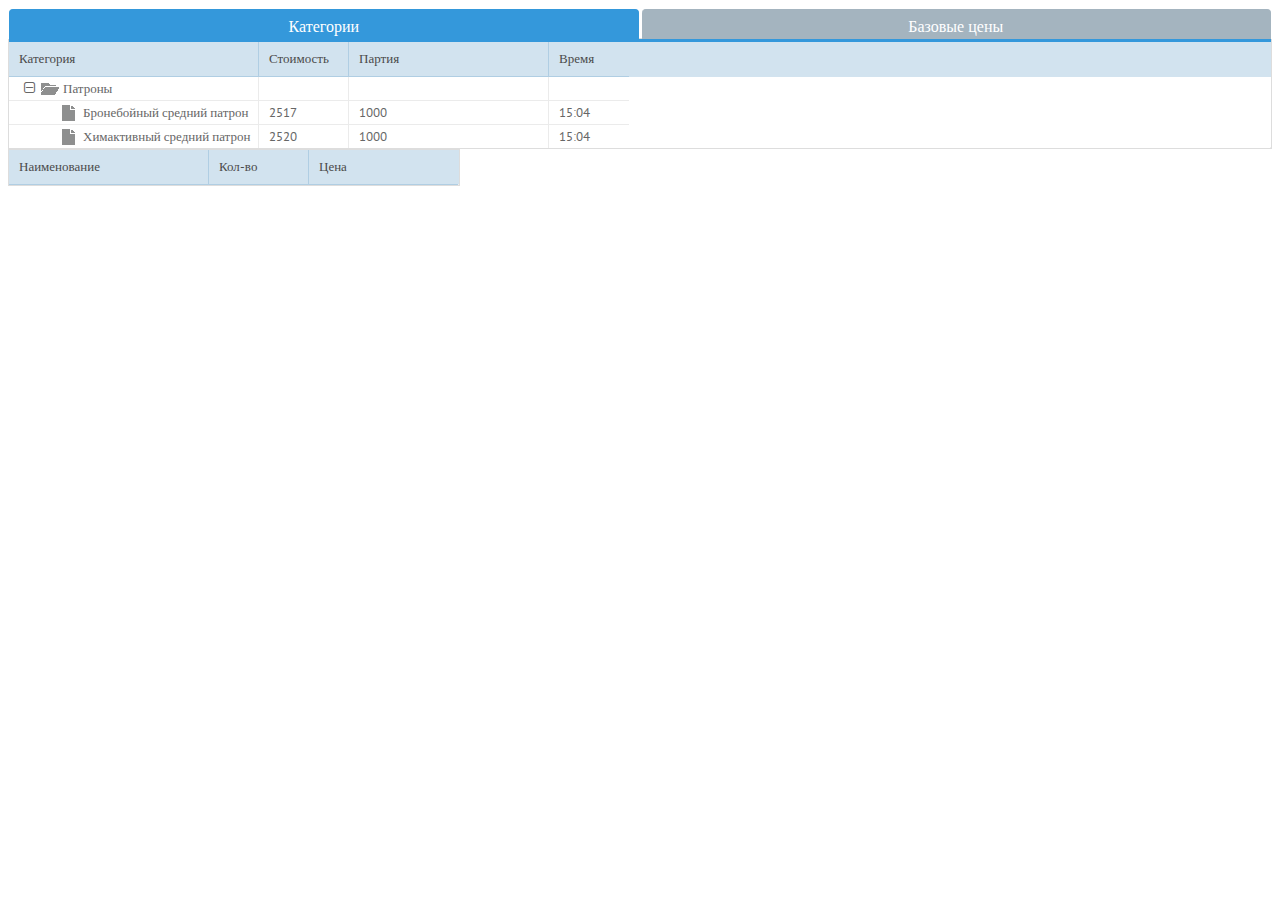
==== commit 67668995: "working calculator" ====
--- a/index.html
+++ b/index.html
@@ -16,19 +16,9 @@
                                                                                                                                                  
   </head>                                                                                                                                        
 <body>                                                                                                                                           
-<div id="toolbar"  class="main_menu">
-    Calc                                                                                                            
-</div>                                                                                                                                           
 <div id="workarea" class="workarea">                                                                                                             
-    <div id="price" ></div>                                                                                              
-    <div id="ammo" >
-        <div style="padding:10px">
-				<input type="number" name="rank" /><br/>
-				<input type="text" name="title" value="" placeholder="Book title" /><br/>
-				<input type="date" name="year" value="" placeholder="Year" /><br/><br/>
-				<input type="button" name="submit" value="Submit" onclick='$$("formView").save()'/>
-			</div>
-    </div>
+    <div id="price" ></div>
+    <div id="detail" ></div>
 </div>                                                                                                                                           
 </body>                                                                                                                                          
 </html>                                                                                                                                          
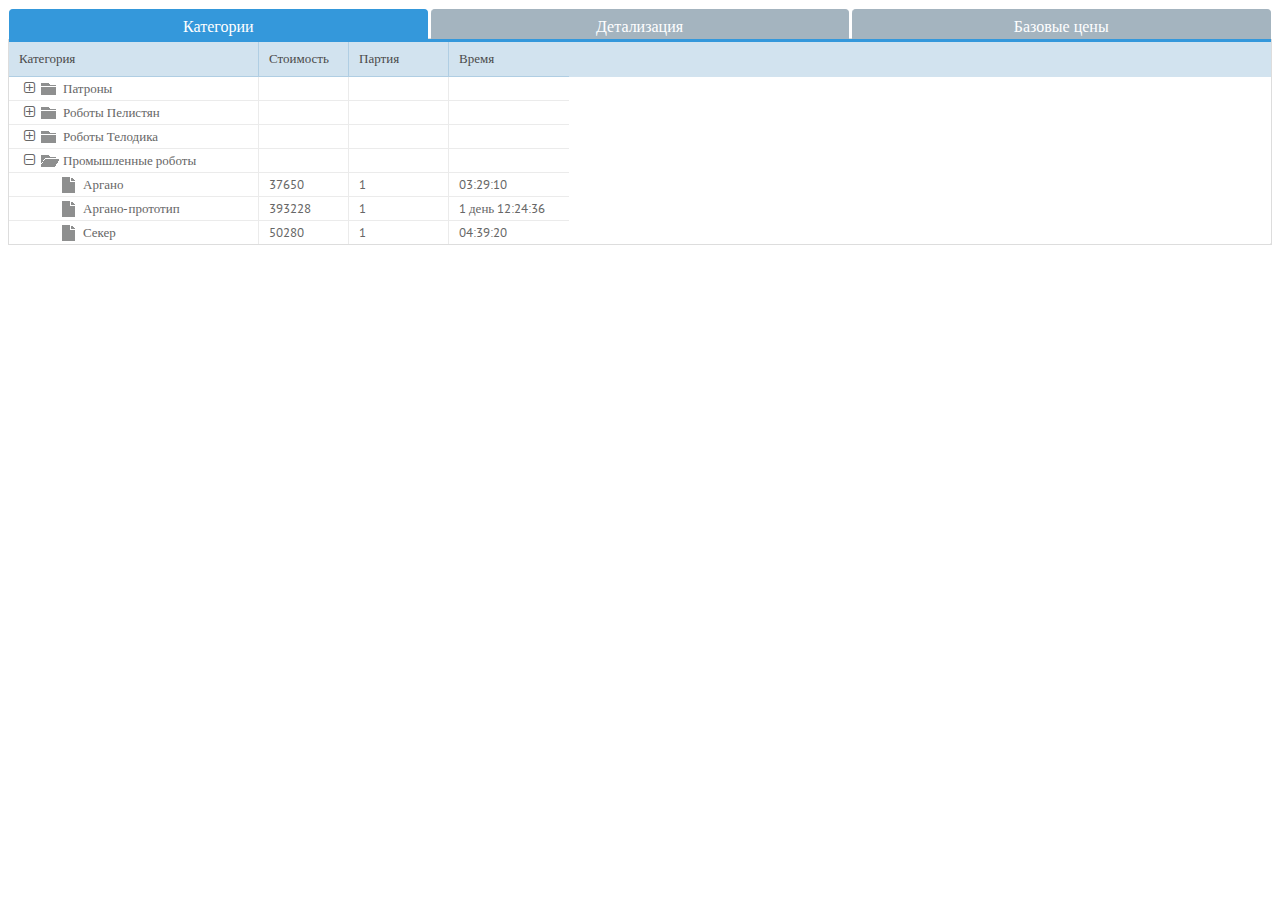
==== commit 9799187c: "Детализация работает" ====
--- a/index.html
+++ b/index.html
@@ -12,6 +12,8 @@
 <script src="webix/webix_debug.js" ></script>
 <script src="base/data.js" ></script>                                                                                                   
 <script src="base/ammo.js" ></script>
+<script src="base/robots.js" ></script>
+<script src="base/categories.js" ></script>
 <script src="base/main.js"></script>                                                                                                      
                                                                                                                                                  
   </head>                                                                                                                                        
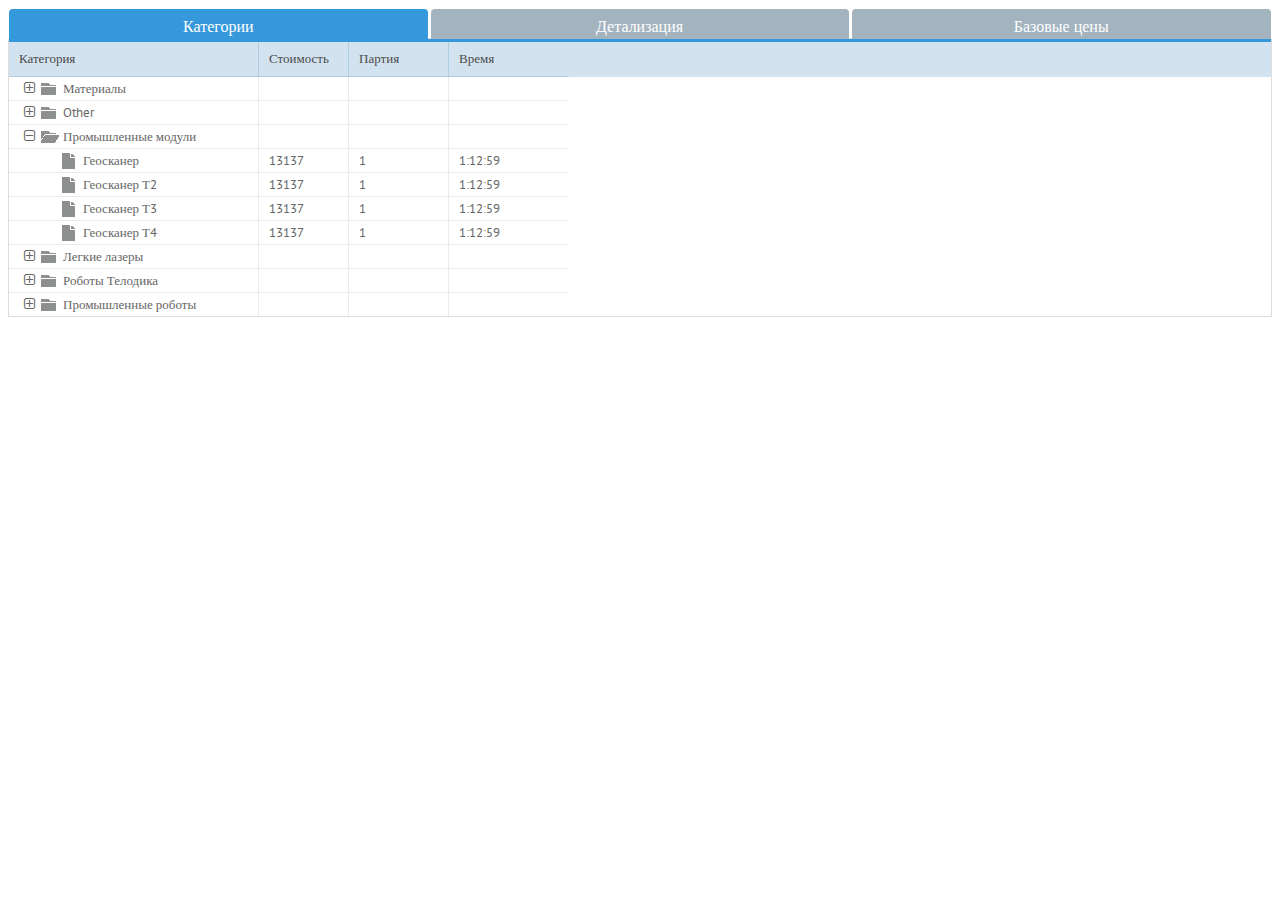
==== commit 1ac8f595: "работа с МЕ" ====
--- a/index.html
+++ b/index.html
@@ -12,8 +12,9 @@
 <script src="webix/webix_debug.js" ></script>
 <script src="base/data.js" ></script>                                                                                                   
 <script src="base/ammo.js" ></script>
+<script src="base/modules.js" ></script>
 <script src="base/robots.js" ></script>
-<script src="base/categories.js" ></script>
+<script src="base/gen.js" ></script>
 <script src="base/main.js"></script>                                                                                                      
                                                                                                                                                  
   </head>                                                                                                                                        
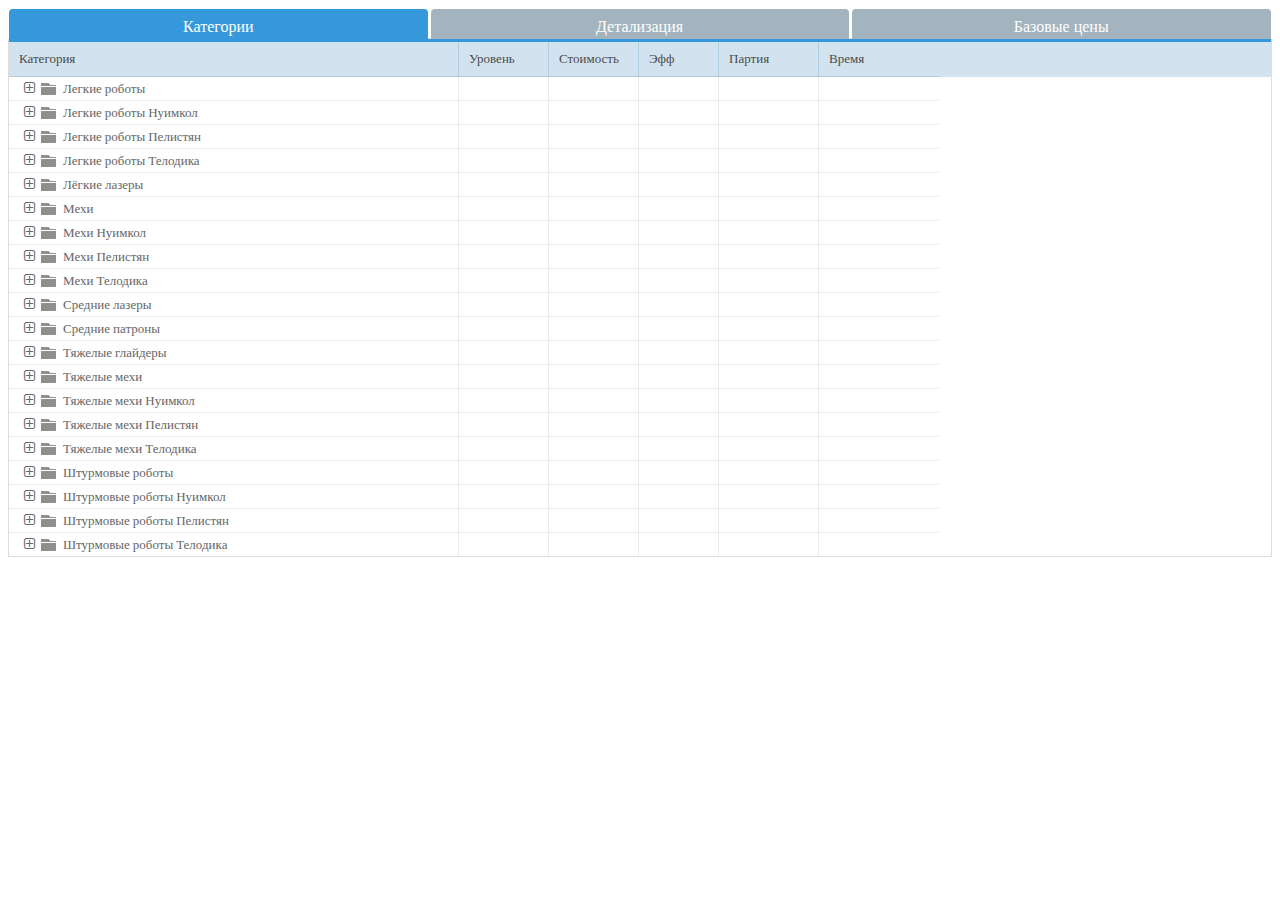
==== commit 99614c3c: "migrate to full base and code cleanup" ====
--- a/index.html
+++ b/index.html
@@ -10,11 +10,9 @@
    <!-- WEBIX  JS-->                                                                                                                             
                                                                                                                                                  
 <script src="webix/webix_debug.js" ></script>
+<script src="base/base.js" ></script>                                                                                                   
+<script src="base/categories.js" ></script>
 <script src="base/data.js" ></script>                                                                                                   
-<script src="base/ammo.js" ></script>
-<script src="base/modules.js" ></script>
-<script src="base/robots.js" ></script>
-<script src="base/gen.js" ></script>
 <script src="base/main.js"></script>                                                                                                      
                                                                                                                                                  
   </head>                                                                                                                                        
